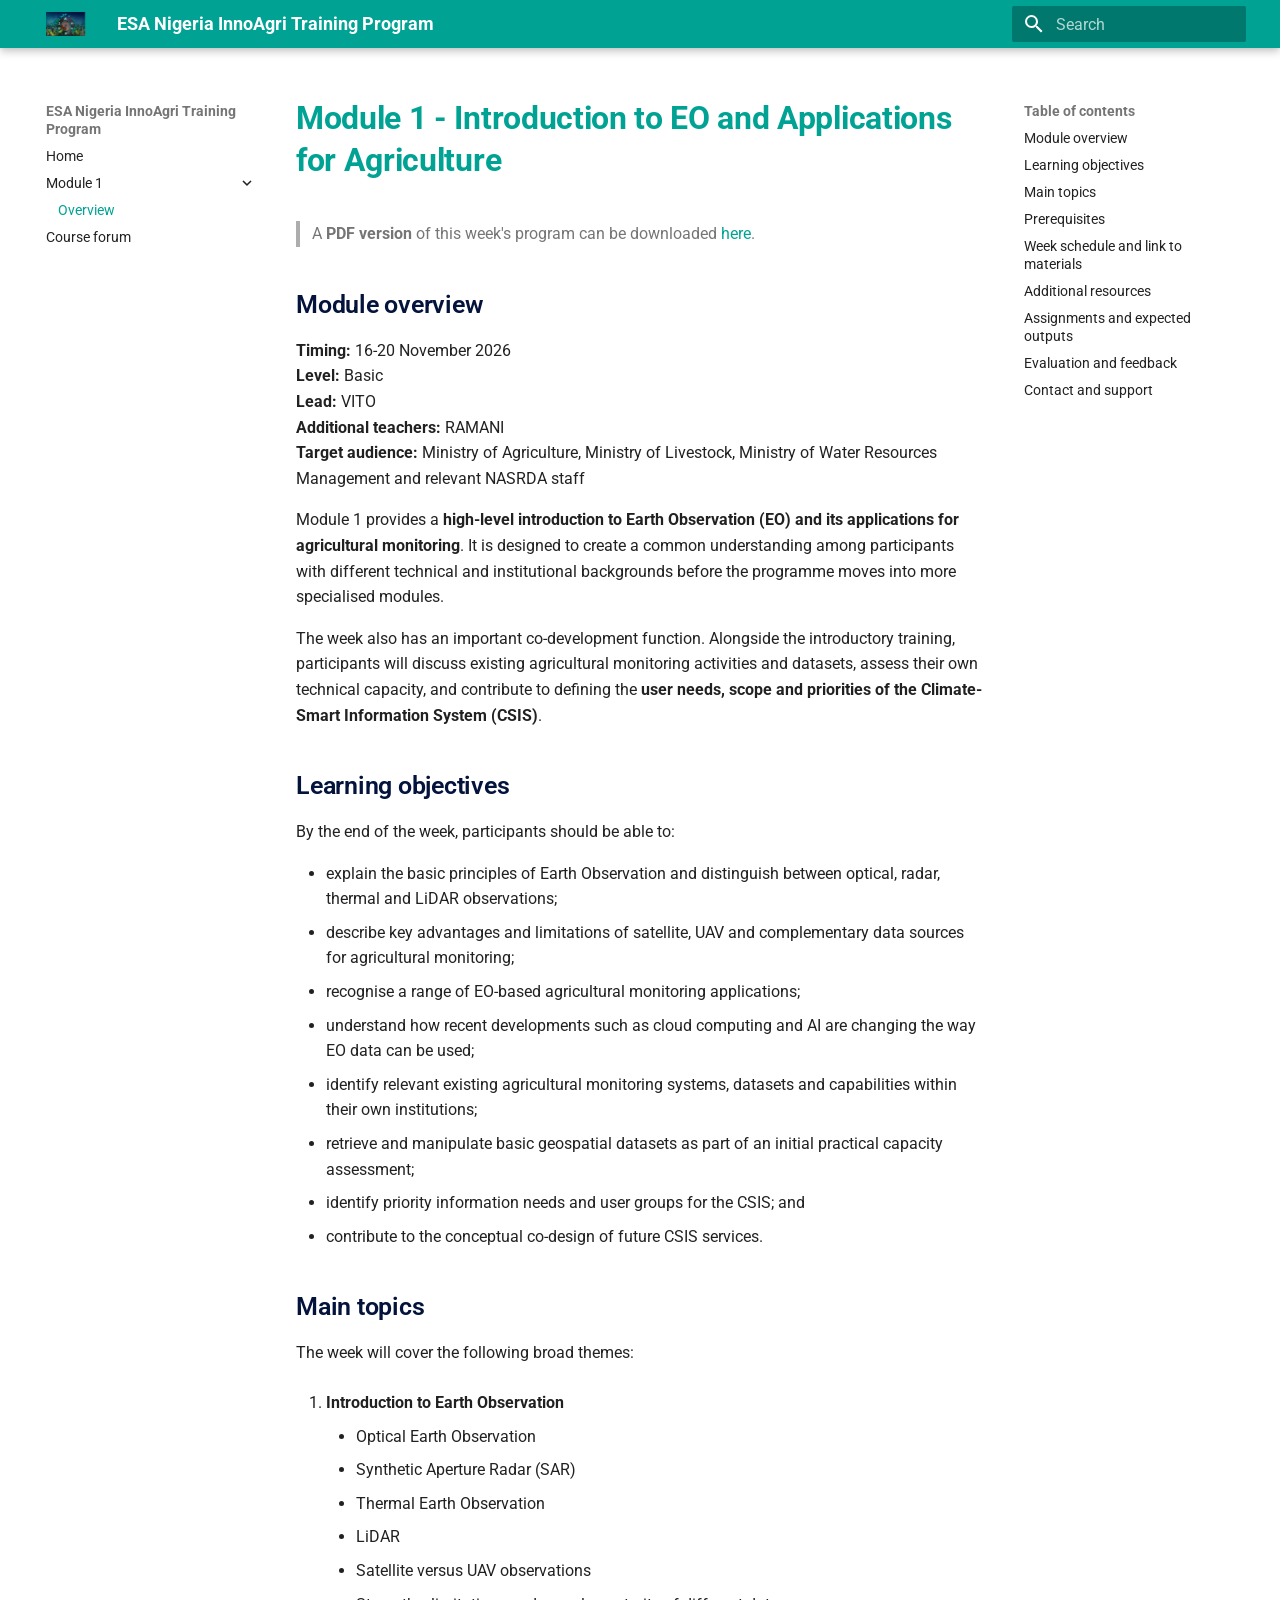
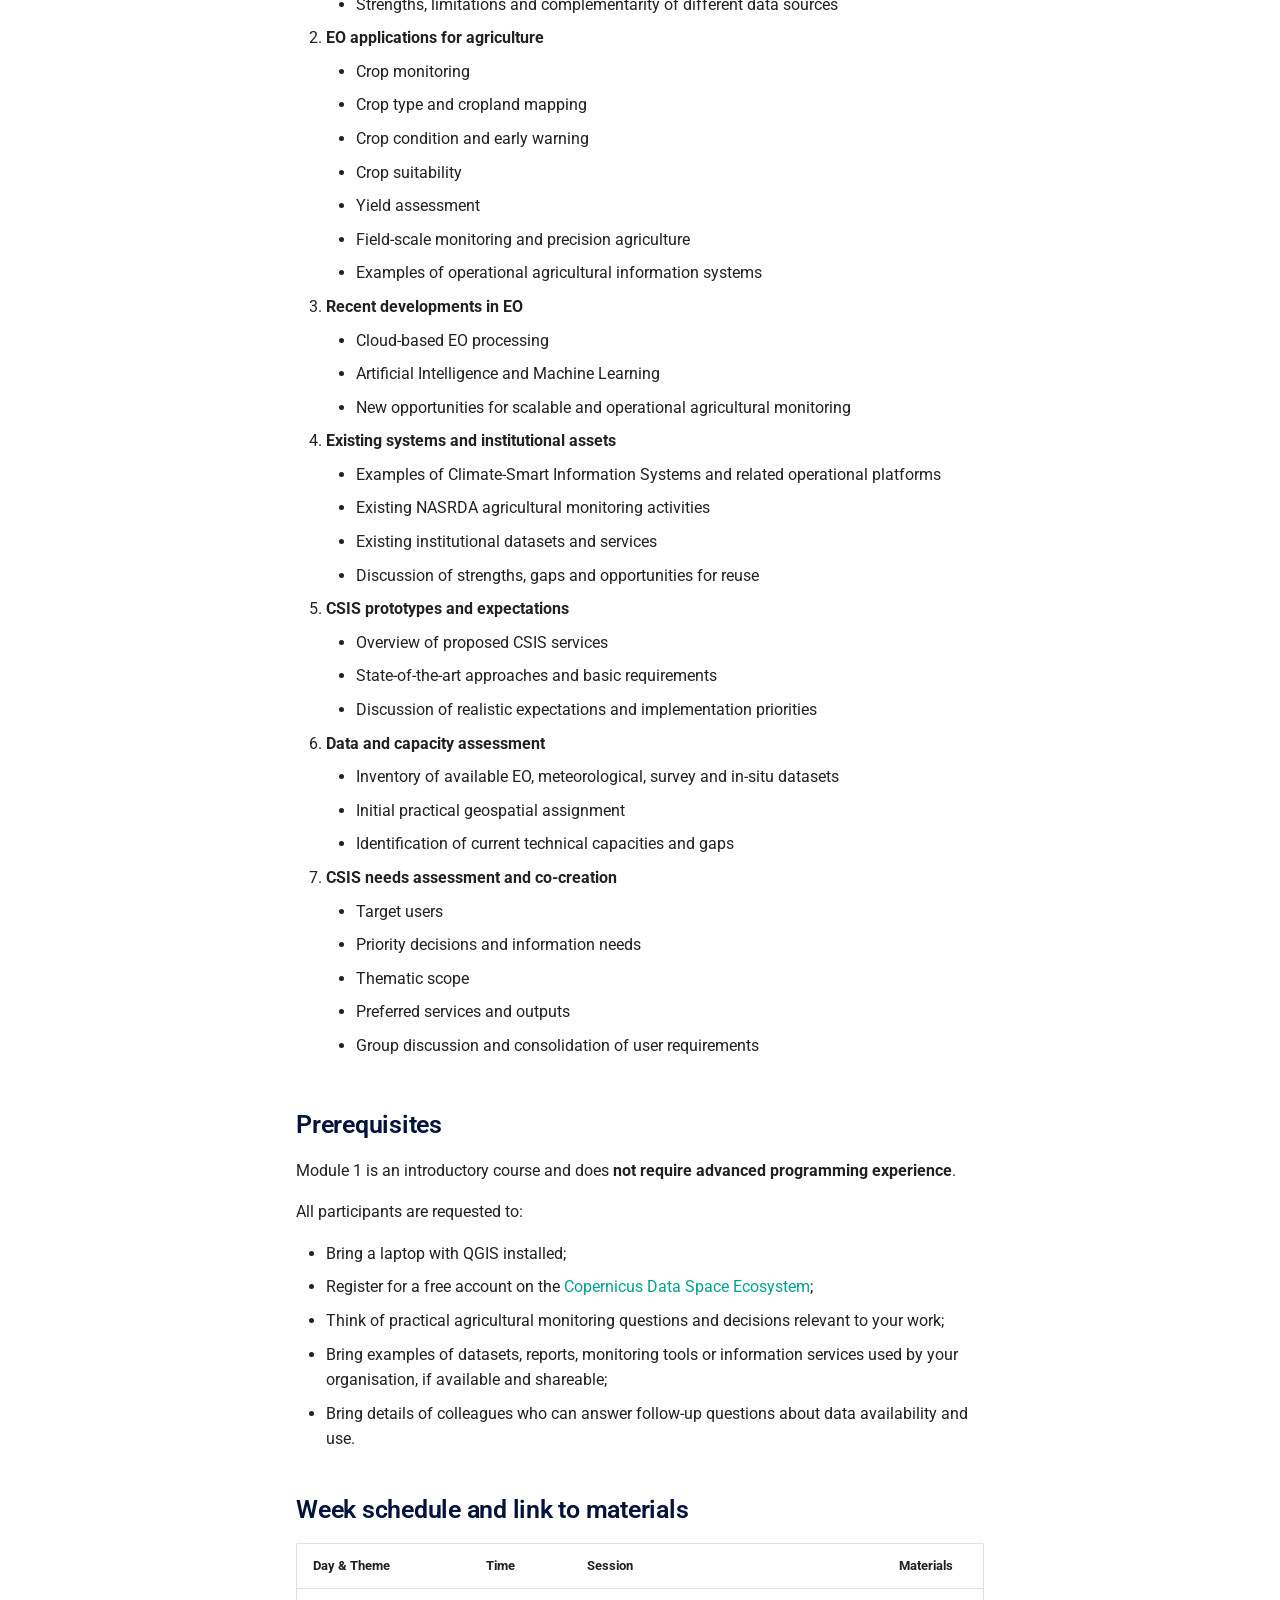
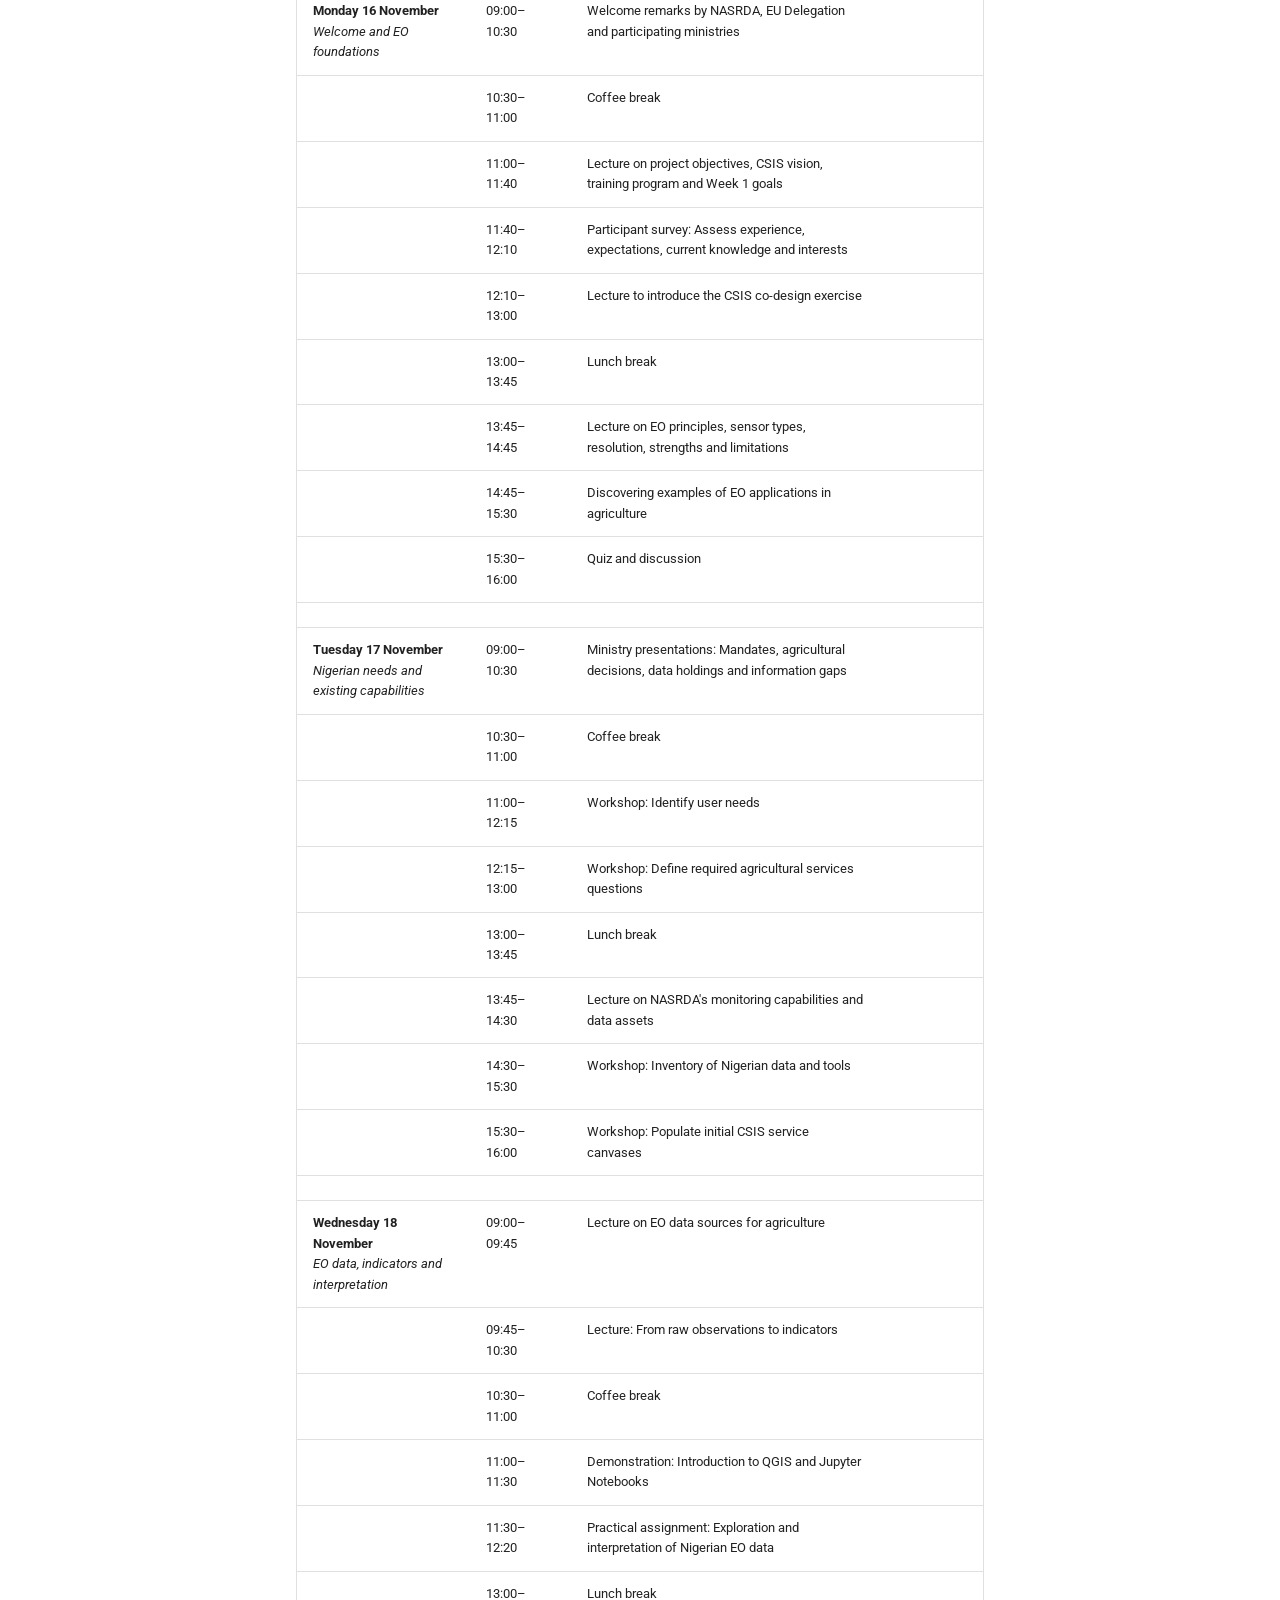
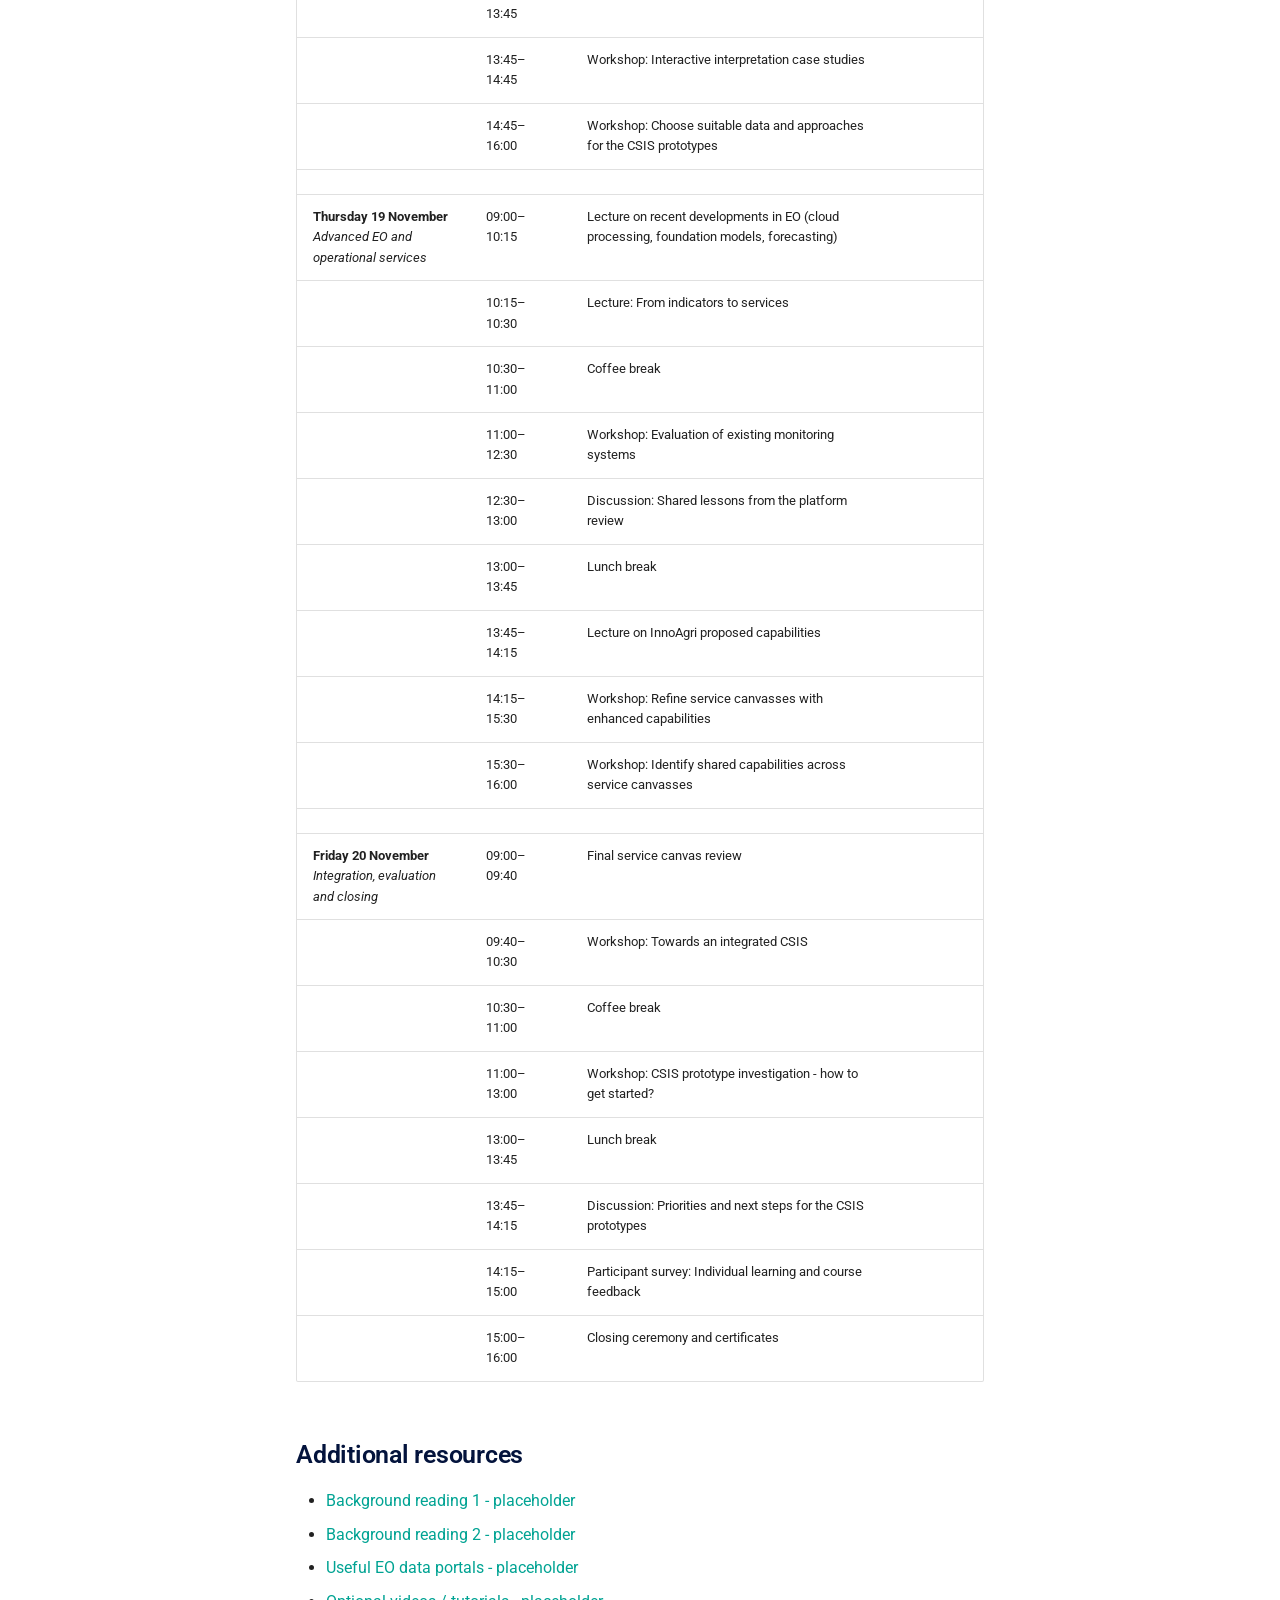
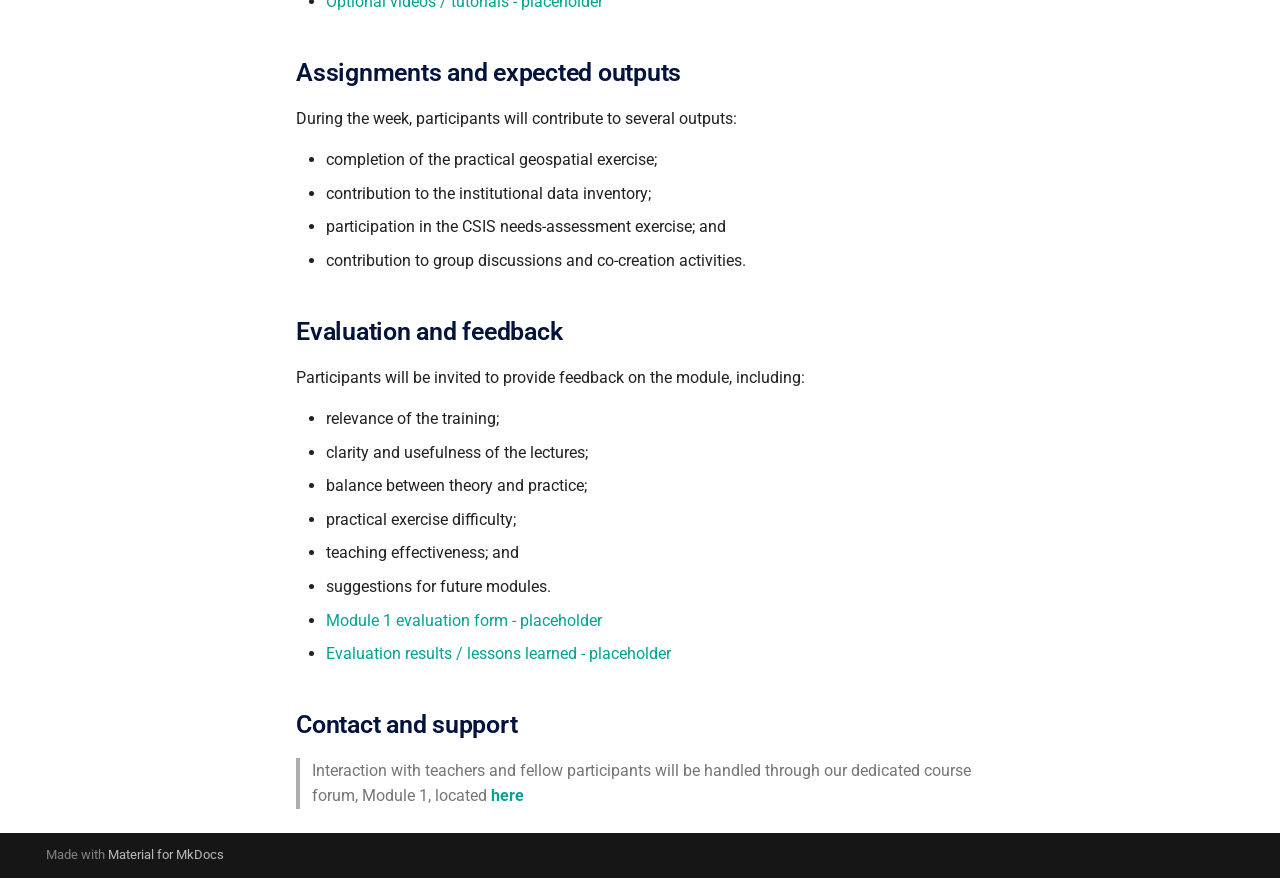
==== module-01/index.html @ 562d7857 "Deployed 50dc857 with MkDocs version: 1.6.1" ====
<!doctype html>
<html lang="en" class="no-js">
  <head>
    
      <meta charset="utf-8">
      <meta name="viewport" content="width=device-width,initial-scale=1">
      
      
      
      
        <link rel="prev" href="..">
      
      
      
        
      
      
      <link rel="icon" href="../assets/images/favicon.png">
      <meta name="generator" content="mkdocs-1.6.1, mkdocs-material-9.8.1">
    
    
      
        <title>Overview - ESA Nigeria InnoAgri Training Program</title>
      
    
    
      <link rel="stylesheet" href="../assets/stylesheets/main.57a0d79d.min.css">
      
        
        <link rel="stylesheet" href="../assets/stylesheets/palette.fb2fffe2.min.css">
      
      


    
    
      
    
    
      
        
        
        <link rel="preconnect" href="https://fonts.gstatic.com" crossorigin>
        <link rel="stylesheet" href="https://fonts.googleapis.com/css?family=Roboto:300,300i,400,400i,700,700i%7CRoboto+Mono:400,400i,700,700i&display=fallback">
        <style>:root{--md-text-font:"Roboto";--md-code-font:"Roboto Mono"}</style>
      
    
    
      <link rel="stylesheet" href="../stylesheets/extra.css">
    
    <script>__md_scope=new URL("..",location),__md_hash=e=>[...e].reduce(((e,_)=>(e<<5)-e+_.charCodeAt(0)),0),__md_get=(e,_=localStorage,t=__md_scope)=>JSON.parse(_.getItem(t.pathname+"."+e)),__md_set=(e,_,t=localStorage,a=__md_scope)=>{try{t.setItem(a.pathname+"."+e,JSON.stringify(_))}catch(e){}}</script>
    
      

    
    
  </head>
  
  
    
    
    
    
    
    <body dir="ltr" data-md-color-scheme="default" data-md-color-primary="custom" data-md-color-accent="custom">
  
    
    <input class="md-toggle" data-md-toggle="drawer" type="checkbox" id="__drawer" autocomplete="off">
    <input class="md-toggle" data-md-toggle="search" type="checkbox" id="__search" autocomplete="off">
    <label class="md-overlay" for="__drawer"></label>
    <div data-md-component="skip">
      
        
        <a href="#module-1-introduction-to-eo-and-applications-for-agriculture" class="md-skip">
          Skip to content
        </a>
      
    </div>
    <div data-md-component="announce">
      
    </div>
    
    
      

  

<header class="md-header md-header--shadow" data-md-component="header">
  <nav class="md-header__inner md-grid" aria-label="Header">
    <a href=".." title="ESA Nigeria InnoAgri Training Program" class="md-header__button md-logo" aria-label="ESA Nigeria InnoAgri Training Program" data-md-component="logo">
      
  <img src="../assets/images/Project_logo_small.png" alt="logo">

    </a>
    <label class="md-header__button md-icon" for="__drawer">
      
      <svg xmlns="http://www.w3.org/2000/svg" viewBox="0 0 24 24"><path d="M3 6h18v2H3zm0 5h18v2H3zm0 5h18v2H3z"/></svg>
    </label>
    <div class="md-header__title" data-md-component="header-title">
      <div class="md-header__ellipsis">
        <div class="md-header__topic">
          <span class="md-ellipsis">
            ESA Nigeria InnoAgri Training Program
          </span>
        </div>
        <div class="md-header__topic" data-md-component="header-topic">
          <span class="md-ellipsis">
            
              Overview
            
          </span>
        </div>
      </div>
    </div>
    
      
    
    
    
    
      
      
        <label class="md-header__button md-icon" for="__search">
          
          <svg xmlns="http://www.w3.org/2000/svg" viewBox="0 0 24 24"><path d="M9.5 3A6.5 6.5 0 0 1 16 9.5c0 1.61-.59 3.09-1.56 4.23l.27.27h.79l5 5-1.5 1.5-5-5v-.79l-.27-.27A6.52 6.52 0 0 1 9.5 16 6.5 6.5 0 0 1 3 9.5 6.5 6.5 0 0 1 9.5 3m0 2C7 5 5 7 5 9.5S7 14 9.5 14 14 12 14 9.5 12 5 9.5 5"/></svg>
        </label>
        <div class="md-search" data-md-component="search" role="dialog">
  <label class="md-search__overlay" for="__search"></label>
  <div class="md-search__inner" role="search">
    <form class="md-search__form" name="search">
      <input type="text" class="md-search__input" name="query" aria-label="Search" placeholder="Search" autocapitalize="off" autocorrect="off" autocomplete="off" spellcheck="false" data-md-component="search-query" required>
      <label class="md-search__icon md-icon" for="__search">
        
        <svg xmlns="http://www.w3.org/2000/svg" viewBox="0 0 24 24"><path d="M9.5 3A6.5 6.5 0 0 1 16 9.5c0 1.61-.59 3.09-1.56 4.23l.27.27h.79l5 5-1.5 1.5-5-5v-.79l-.27-.27A6.52 6.52 0 0 1 9.5 16 6.5 6.5 0 0 1 3 9.5 6.5 6.5 0 0 1 9.5 3m0 2C7 5 5 7 5 9.5S7 14 9.5 14 14 12 14 9.5 12 5 9.5 5"/></svg>
        
        <svg xmlns="http://www.w3.org/2000/svg" viewBox="0 0 24 24"><path d="M20 11v2H8l5.5 5.5-1.42 1.42L4.16 12l7.92-7.92L13.5 5.5 8 11z"/></svg>
      </label>
      <nav class="md-search__options" aria-label="Search">
        
        <button type="reset" class="md-search__icon md-icon" title="Clear" aria-label="Clear" tabindex="-1">
          
          <svg xmlns="http://www.w3.org/2000/svg" viewBox="0 0 24 24"><path d="M19 6.41 17.59 5 12 10.59 6.41 5 5 6.41 10.59 12 5 17.59 6.41 19 12 13.41 17.59 19 19 17.59 13.41 12z"/></svg>
        </button>
      </nav>
      
    </form>
    <div class="md-search__output">
      <div class="md-search__scrollwrap" tabindex="0" data-md-scrollfix>
        <div class="md-search-result" data-md-component="search-result">
          <div class="md-search-result__meta">
            Initializing search
          </div>
          <ol class="md-search-result__list" role="presentation"></ol>
        </div>
      </div>
    </div>
  </div>
</div>
      
    
    
  </nav>
  
</header>
    
    <div class="md-container" data-md-component="container">
      
      
        
          
        
      
      <main class="md-main" data-md-component="main">
        <div class="md-main__inner md-grid">
          
            
              
              <div class="md-sidebar md-sidebar--primary" data-md-component="sidebar" data-md-type="navigation" >
                <div class="md-sidebar__scrollwrap">
                  <div class="md-sidebar__inner">
                    



<nav class="md-nav md-nav--primary" aria-label="Navigation" data-md-level="0">
  <label class="md-nav__title" for="__drawer">
    <a href=".." title="ESA Nigeria InnoAgri Training Program" class="md-nav__button md-logo" aria-label="ESA Nigeria InnoAgri Training Program" data-md-component="logo">
      
  <img src="../assets/images/Project_logo_small.png" alt="logo">

    </a>
    ESA Nigeria InnoAgri Training Program
  </label>
  
  <ul class="md-nav__list" data-md-scrollfix>
    
      
      
  
  
  
  
    <li class="md-nav__item">
      <a href=".." class="md-nav__link">
        
  
  
  <span class="md-ellipsis">
    
  
    Home
  

    
  </span>
  
  

      </a>
    </li>
  

    
      
      
  
  
    
  
  
  
    
    
    
    
    
    <li class="md-nav__item md-nav__item--active md-nav__item--nested">
      
        
        
        <input class="md-nav__toggle md-toggle " type="checkbox" id="__nav_2" checked>
        
          
          <label class="md-nav__link" for="__nav_2" id="__nav_2_label" tabindex="0">
            
  
  
  <span class="md-ellipsis">
    
  
    Module 1
  

    
  </span>
  
  

            <span class="md-nav__icon md-icon"></span>
          </label>
        
        <nav class="md-nav" data-md-level="1" aria-labelledby="__nav_2_label" aria-expanded="true">
          <label class="md-nav__title" for="__nav_2">
            <span class="md-nav__icon md-icon"></span>
            
  
    Module 1
  

          </label>
          <ul class="md-nav__list" data-md-scrollfix>
            
              
                
  
  
    
  
  
  
    <li class="md-nav__item md-nav__item--active">
      
      <input class="md-nav__toggle md-toggle" type="checkbox" id="__toc">
      
      
        
      
      
        <label class="md-nav__link md-nav__link--active" for="__toc">
          
  
  
  <span class="md-ellipsis">
    
  
    Overview
  

    
  </span>
  
  

          <span class="md-nav__icon md-icon"></span>
        </label>
      
      <a href="./" class="md-nav__link md-nav__link--active">
        
  
  
  <span class="md-ellipsis">
    
  
    Overview
  

    
  </span>
  
  

      </a>
      
        

<nav class="md-nav md-nav--secondary" aria-label="Table of contents">
  
  
  
    
  
  
    <label class="md-nav__title" for="__toc">
      <span class="md-nav__icon md-icon"></span>
      Table of contents
    </label>
    <ul class="md-nav__list" data-md-component="toc" data-md-scrollfix>
      
        <li class="md-nav__item">
  <a href="#module-overview" class="md-nav__link">
    <span class="md-ellipsis">
      
        Module overview
      
    </span>
  </a>
  
</li>
      
        <li class="md-nav__item">
  <a href="#learning-objectives" class="md-nav__link">
    <span class="md-ellipsis">
      
        Learning objectives
      
    </span>
  </a>
  
</li>
      
        <li class="md-nav__item">
  <a href="#main-topics" class="md-nav__link">
    <span class="md-ellipsis">
      
        Main topics
      
    </span>
  </a>
  
</li>
      
        <li class="md-nav__item">
  <a href="#prerequisites" class="md-nav__link">
    <span class="md-ellipsis">
      
        Prerequisites
      
    </span>
  </a>
  
</li>
      
        <li class="md-nav__item">
  <a href="#week-schedule-and-link-to-materials" class="md-nav__link">
    <span class="md-ellipsis">
      
        Week schedule and link to materials
      
    </span>
  </a>
  
</li>
      
        <li class="md-nav__item">
  <a href="#additional-resources" class="md-nav__link">
    <span class="md-ellipsis">
      
        Additional resources
      
    </span>
  </a>
  
</li>
      
        <li class="md-nav__item">
  <a href="#assignments-and-expected-outputs" class="md-nav__link">
    <span class="md-ellipsis">
      
        Assignments and expected outputs
      
    </span>
  </a>
  
</li>
      
        <li class="md-nav__item">
  <a href="#evaluation-and-feedback" class="md-nav__link">
    <span class="md-ellipsis">
      
        Evaluation and feedback
      
    </span>
  </a>
  
</li>
      
        <li class="md-nav__item">
  <a href="#contact-and-support" class="md-nav__link">
    <span class="md-ellipsis">
      
        Contact and support
      
    </span>
  </a>
  
</li>
      
    </ul>
  
</nav>
      
    </li>
  

              
            
          </ul>
        </nav>
      
    </li>
  

    
      
      
  
  
  
  
    <li class="md-nav__item">
      <a href="https://github.com/ESA-Nigeria-InnoAgri/InnoAgri-training/discussions" class="md-nav__link">
        
  
  
  <span class="md-ellipsis">
    
  
    Course forum
  

    
  </span>
  
  

      </a>
    </li>
  

    
  </ul>
</nav>
                  </div>
                </div>
              </div>
            
            
              
              <div class="md-sidebar md-sidebar--secondary" data-md-component="sidebar" data-md-type="toc" >
                <div class="md-sidebar__scrollwrap">
                  <div class="md-sidebar__inner">
                    

<nav class="md-nav md-nav--secondary" aria-label="Table of contents">
  
  
  
    
  
  
    <label class="md-nav__title" for="__toc">
      <span class="md-nav__icon md-icon"></span>
      Table of contents
    </label>
    <ul class="md-nav__list" data-md-component="toc" data-md-scrollfix>
      
        <li class="md-nav__item">
  <a href="#module-overview" class="md-nav__link">
    <span class="md-ellipsis">
      
        Module overview
      
    </span>
  </a>
  
</li>
      
        <li class="md-nav__item">
  <a href="#learning-objectives" class="md-nav__link">
    <span class="md-ellipsis">
      
        Learning objectives
      
    </span>
  </a>
  
</li>
      
        <li class="md-nav__item">
  <a href="#main-topics" class="md-nav__link">
    <span class="md-ellipsis">
      
        Main topics
      
    </span>
  </a>
  
</li>
      
        <li class="md-nav__item">
  <a href="#prerequisites" class="md-nav__link">
    <span class="md-ellipsis">
      
        Prerequisites
      
    </span>
  </a>
  
</li>
      
        <li class="md-nav__item">
  <a href="#week-schedule-and-link-to-materials" class="md-nav__link">
    <span class="md-ellipsis">
      
        Week schedule and link to materials
      
    </span>
  </a>
  
</li>
      
        <li class="md-nav__item">
  <a href="#additional-resources" class="md-nav__link">
    <span class="md-ellipsis">
      
        Additional resources
      
    </span>
  </a>
  
</li>
      
        <li class="md-nav__item">
  <a href="#assignments-and-expected-outputs" class="md-nav__link">
    <span class="md-ellipsis">
      
        Assignments and expected outputs
      
    </span>
  </a>
  
</li>
      
        <li class="md-nav__item">
  <a href="#evaluation-and-feedback" class="md-nav__link">
    <span class="md-ellipsis">
      
        Evaluation and feedback
      
    </span>
  </a>
  
</li>
      
        <li class="md-nav__item">
  <a href="#contact-and-support" class="md-nav__link">
    <span class="md-ellipsis">
      
        Contact and support
      
    </span>
  </a>
  
</li>
      
    </ul>
  
</nav>
                  </div>
                </div>
              </div>
            
          
          
            <div class="md-content" data-md-component="content">
              
              <article class="md-content__inner md-typeset">
                
                  



<h1 id="module-1-introduction-to-eo-and-applications-for-agriculture">Module 1 - Introduction to EO and Applications for Agriculture</h1>
<blockquote>
<p>A <strong>PDF version</strong> of this week's program can be downloaded <a href="resources/InnoAgri_Week1_Participant_Programme_v2.pdf">here</a>.</p>
</blockquote>
<h2 id="module-overview">Module overview</h2>
<p><strong>Timing:</strong> 16-20 November 2026<br />
<strong>Level:</strong> Basic<br />
<strong>Lead:</strong> VITO<br />
<strong>Additional teachers:</strong> RAMANI<br />
<strong>Target audience:</strong> Ministry of Agriculture, Ministry of Livestock, Ministry of Water Resources Management and relevant NASRDA staff</p>
<p>Module 1 provides a <strong>high-level introduction to Earth Observation (EO) and its applications for agricultural monitoring</strong>. It is designed to create a common understanding among participants with different technical and institutional backgrounds before the programme moves into more specialised modules.</p>
<p>The week also has an important co-development function. Alongside the introductory training, participants will discuss existing agricultural monitoring activities and datasets, assess their own technical capacity, and contribute to defining the <strong>user needs, scope and priorities of the Climate-Smart Information System (CSIS)</strong>.</p>
<h2 id="learning-objectives">Learning objectives</h2>
<p>By the end of the week, participants should be able to:</p>
<ul>
<li>explain the basic principles of Earth Observation and distinguish between optical, radar, thermal and LiDAR observations;</li>
<li>describe key advantages and limitations of satellite, UAV and complementary data sources for agricultural monitoring;</li>
<li>recognise a range of EO-based agricultural monitoring applications;</li>
<li>understand how recent developments such as cloud computing and AI are changing the way EO data can be used;</li>
<li>identify relevant existing agricultural monitoring systems, datasets and capabilities within their own institutions;</li>
<li>retrieve and manipulate basic geospatial datasets as part of an initial practical capacity assessment;</li>
<li>identify priority information needs and user groups for the CSIS; and</li>
<li>contribute to the conceptual co-design of future CSIS services.</li>
</ul>
<h2 id="main-topics">Main topics</h2>
<p>The week will cover the following broad themes:</p>
<ol>
<li>
<p><strong>Introduction to Earth Observation</strong></p>
<ul>
<li>Optical Earth Observation</li>
<li>Synthetic Aperture Radar (SAR)</li>
<li>Thermal Earth Observation</li>
<li>LiDAR</li>
<li>Satellite versus UAV observations</li>
<li>Strengths, limitations and complementarity of different data sources</li>
</ul>
</li>
<li>
<p><strong>EO applications for agriculture</strong></p>
<ul>
<li>Crop monitoring</li>
<li>Crop type and cropland mapping</li>
<li>Crop condition and early warning</li>
<li>Crop suitability</li>
<li>Yield assessment</li>
<li>Field-scale monitoring and precision agriculture</li>
<li>Examples of operational agricultural information systems</li>
</ul>
</li>
<li>
<p><strong>Recent developments in EO</strong></p>
<ul>
<li>Cloud-based EO processing</li>
<li>Artificial Intelligence and Machine Learning</li>
<li>New opportunities for scalable and operational agricultural monitoring</li>
</ul>
</li>
<li>
<p><strong>Existing systems and institutional assets</strong></p>
<ul>
<li>Examples of Climate-Smart Information Systems and related operational platforms</li>
<li>Existing NASRDA agricultural monitoring activities</li>
<li>Existing institutional datasets and services</li>
<li>Discussion of strengths, gaps and opportunities for reuse</li>
</ul>
</li>
<li>
<p><strong>CSIS prototypes and expectations</strong></p>
<ul>
<li>Overview of proposed CSIS services</li>
<li>State-of-the-art approaches and basic requirements</li>
<li>Discussion of realistic expectations and implementation priorities</li>
</ul>
</li>
<li>
<p><strong>Data and capacity assessment</strong></p>
<ul>
<li>Inventory of available EO, meteorological, survey and in-situ datasets</li>
<li>Initial practical geospatial assignment</li>
<li>Identification of current technical capacities and gaps</li>
</ul>
</li>
<li>
<p><strong>CSIS needs assessment and co-creation</strong></p>
<ul>
<li>Target users</li>
<li>Priority decisions and information needs</li>
<li>Thematic scope</li>
<li>Preferred services and outputs</li>
<li>Group discussion and consolidation of user requirements</li>
</ul>
</li>
</ol>
<h2 id="prerequisites">Prerequisites</h2>
<p>Module 1 is an introductory course and does <strong>not require advanced programming experience</strong>.</p>
<p>All participants are requested to:</p>
<ul>
<li>Bring a laptop with QGIS installed;</li>
<li>Register for a free account on the <a href="https://dataspace.copernicus.eu/">Copernicus Data Space Ecosystem</a>;<br></li>
<li>Think of practical agricultural monitoring questions and decisions relevant to your work;<br></li>
<li>Bring examples of datasets, reports, monitoring tools or information services used by your organisation, if available and shareable;<br></li>
<li>Bring details of colleagues who can answer follow-up questions about data availability and use.<br></li>
</ul>
<h2 id="week-schedule-and-link-to-materials">Week schedule and link to materials</h2>
<table>
<thead>
<tr>
<th style="text-align: left;">Day &amp; Theme</th>
<th style="text-align: left;">Time</th>
<th style="text-align: left;">Session</th>
<th style="text-align: left;">Materials</th>
</tr>
</thead>
<tbody>
<tr>
<td style="text-align: left;"><strong>Monday 16 November</strong><br><em>Welcome and EO foundations</em></td>
<td style="text-align: left;">09:00–10:30</td>
<td style="text-align: left;">Welcome remarks by NASRDA, EU Delegation and participating ministries</td>
<td style="text-align: left;"></td>
</tr>
<tr>
<td style="text-align: left;"></td>
<td style="text-align: left;">10:30–11:00</td>
<td style="text-align: left;">Coffee break</td>
<td style="text-align: left;"></td>
</tr>
<tr>
<td style="text-align: left;"></td>
<td style="text-align: left;">11:00–11:40</td>
<td style="text-align: left;">Lecture on project objectives, CSIS vision, training program and Week 1 goals</td>
<td style="text-align: left;"></td>
</tr>
<tr>
<td style="text-align: left;"></td>
<td style="text-align: left;">11:40–12:10</td>
<td style="text-align: left;">Participant survey: Assess experience, expectations, current knowledge and interests</td>
<td style="text-align: left;"></td>
</tr>
<tr>
<td style="text-align: left;"></td>
<td style="text-align: left;">12:10–13:00</td>
<td style="text-align: left;">Lecture to introduce the CSIS co-design exercise</td>
<td style="text-align: left;"></td>
</tr>
<tr>
<td style="text-align: left;"></td>
<td style="text-align: left;">13:00–13:45</td>
<td style="text-align: left;">Lunch break</td>
<td style="text-align: left;"></td>
</tr>
<tr>
<td style="text-align: left;"></td>
<td style="text-align: left;">13:45–14:45</td>
<td style="text-align: left;">Lecture on EO principles, sensor types, resolution, strengths and limitations</td>
<td style="text-align: left;"></td>
</tr>
<tr>
<td style="text-align: left;"></td>
<td style="text-align: left;">14:45–15:30</td>
<td style="text-align: left;">Discovering examples of EO applications in agriculture</td>
<td style="text-align: left;"></td>
</tr>
<tr>
<td style="text-align: left;"></td>
<td style="text-align: left;">15:30–16:00</td>
<td style="text-align: left;">Quiz and discussion</td>
<td style="text-align: left;"></td>
</tr>
<tr>
<td style="text-align: left;"></td>
<td style="text-align: left;"></td>
<td style="text-align: left;"></td>
<td style="text-align: left;"></td>
</tr>
<tr>
<td style="text-align: left;"><strong>Tuesday 17 November</strong><br><em>Nigerian needs and existing capabilities</em></td>
<td style="text-align: left;">09:00–10:30</td>
<td style="text-align: left;">Ministry presentations: Mandates, agricultural decisions, data holdings and information gaps</td>
<td style="text-align: left;"></td>
</tr>
<tr>
<td style="text-align: left;"></td>
<td style="text-align: left;">10:30–11:00</td>
<td style="text-align: left;">Coffee break</td>
<td style="text-align: left;"></td>
</tr>
<tr>
<td style="text-align: left;"></td>
<td style="text-align: left;">11:00–12:15</td>
<td style="text-align: left;">Workshop: Identify user needs</td>
<td style="text-align: left;"></td>
</tr>
<tr>
<td style="text-align: left;"></td>
<td style="text-align: left;">12:15–13:00</td>
<td style="text-align: left;">Workshop: Define required agricultural services questions</td>
<td style="text-align: left;"></td>
</tr>
<tr>
<td style="text-align: left;"></td>
<td style="text-align: left;">13:00–13:45</td>
<td style="text-align: left;">Lunch break</td>
<td style="text-align: left;"></td>
</tr>
<tr>
<td style="text-align: left;"></td>
<td style="text-align: left;">13:45–14:30</td>
<td style="text-align: left;">Lecture on NASRDA's monitoring capabilities and data assets</td>
<td style="text-align: left;"></td>
</tr>
<tr>
<td style="text-align: left;"></td>
<td style="text-align: left;">14:30–15:30</td>
<td style="text-align: left;">Workshop: Inventory of Nigerian data and tools</td>
<td style="text-align: left;"></td>
</tr>
<tr>
<td style="text-align: left;"></td>
<td style="text-align: left;">15:30–16:00</td>
<td style="text-align: left;">Workshop: Populate initial CSIS service canvases</td>
<td style="text-align: left;"></td>
</tr>
<tr>
<td style="text-align: left;"></td>
<td style="text-align: left;"></td>
<td style="text-align: left;"></td>
<td style="text-align: left;"></td>
</tr>
<tr>
<td style="text-align: left;"><strong>Wednesday 18 November</strong><br><em>EO data, indicators and interpretation</em></td>
<td style="text-align: left;">09:00–09:45</td>
<td style="text-align: left;">Lecture on EO data sources for agriculture</td>
<td style="text-align: left;"></td>
</tr>
<tr>
<td style="text-align: left;"></td>
<td style="text-align: left;">09:45–10:30</td>
<td style="text-align: left;">Lecture: From raw observations to indicators</td>
<td style="text-align: left;"></td>
</tr>
<tr>
<td style="text-align: left;"></td>
<td style="text-align: left;">10:30–11:00</td>
<td style="text-align: left;">Coffee break</td>
<td style="text-align: left;"></td>
</tr>
<tr>
<td style="text-align: left;"></td>
<td style="text-align: left;">11:00–11:30</td>
<td style="text-align: left;">Demonstration: Introduction to QGIS and Jupyter Notebooks</td>
<td style="text-align: left;"></td>
</tr>
<tr>
<td style="text-align: left;"></td>
<td style="text-align: left;">11:30–12:20</td>
<td style="text-align: left;">Practical assignment: Exploration and interpretation of Nigerian EO data</td>
<td style="text-align: left;"></td>
</tr>
<tr>
<td style="text-align: left;"></td>
<td style="text-align: left;">13:00–13:45</td>
<td style="text-align: left;">Lunch break</td>
<td style="text-align: left;"></td>
</tr>
<tr>
<td style="text-align: left;"></td>
<td style="text-align: left;">13:45–14:45</td>
<td style="text-align: left;">Workshop: Interactive interpretation case studies</td>
<td style="text-align: left;"></td>
</tr>
<tr>
<td style="text-align: left;"></td>
<td style="text-align: left;">14:45–16:00</td>
<td style="text-align: left;">Workshop: Choose suitable data and approaches for the CSIS prototypes</td>
<td style="text-align: left;"></td>
</tr>
<tr>
<td style="text-align: left;"></td>
<td style="text-align: left;"></td>
<td style="text-align: left;"></td>
<td style="text-align: left;"></td>
</tr>
<tr>
<td style="text-align: left;"><strong>Thursday 19 November</strong><br><em>Advanced EO and operational services</em></td>
<td style="text-align: left;">09:00–10:15</td>
<td style="text-align: left;">Lecture on recent developments in EO (cloud processing, foundation models, forecasting)</td>
<td style="text-align: left;"></td>
</tr>
<tr>
<td style="text-align: left;"></td>
<td style="text-align: left;">10:15–10:30</td>
<td style="text-align: left;">Lecture: From indicators to services</td>
<td style="text-align: left;"></td>
</tr>
<tr>
<td style="text-align: left;"></td>
<td style="text-align: left;">10:30–11:00</td>
<td style="text-align: left;">Coffee break</td>
<td style="text-align: left;"></td>
</tr>
<tr>
<td style="text-align: left;"></td>
<td style="text-align: left;">11:00–12:30</td>
<td style="text-align: left;">Workshop: Evaluation of existing monitoring systems</td>
<td style="text-align: left;"></td>
</tr>
<tr>
<td style="text-align: left;"></td>
<td style="text-align: left;">12:30–13:00</td>
<td style="text-align: left;">Discussion: Shared lessons from the platform review</td>
<td style="text-align: left;"></td>
</tr>
<tr>
<td style="text-align: left;"></td>
<td style="text-align: left;">13:00–13:45</td>
<td style="text-align: left;">Lunch break</td>
<td style="text-align: left;"></td>
</tr>
<tr>
<td style="text-align: left;"></td>
<td style="text-align: left;">13:45–14:15</td>
<td style="text-align: left;">Lecture on InnoAgri proposed capabilities</td>
<td style="text-align: left;"></td>
</tr>
<tr>
<td style="text-align: left;"></td>
<td style="text-align: left;">14:15–15:30</td>
<td style="text-align: left;">Workshop: Refine service canvasses with enhanced capabilities</td>
<td style="text-align: left;"></td>
</tr>
<tr>
<td style="text-align: left;"></td>
<td style="text-align: left;">15:30–16:00</td>
<td style="text-align: left;">Workshop: Identify shared capabilities across service canvasses</td>
<td style="text-align: left;"></td>
</tr>
<tr>
<td style="text-align: left;"></td>
<td style="text-align: left;"></td>
<td style="text-align: left;"></td>
<td style="text-align: left;"></td>
</tr>
<tr>
<td style="text-align: left;"><strong>Friday 20 November</strong><br><em>Integration, evaluation and closing</em></td>
<td style="text-align: left;">09:00–09:40</td>
<td style="text-align: left;">Final service canvas review</td>
<td style="text-align: left;"></td>
</tr>
<tr>
<td style="text-align: left;"></td>
<td style="text-align: left;">09:40–10:30</td>
<td style="text-align: left;">Workshop: Towards an integrated CSIS</td>
<td style="text-align: left;"></td>
</tr>
<tr>
<td style="text-align: left;"></td>
<td style="text-align: left;">10:30–11:00</td>
<td style="text-align: left;">Coffee break</td>
<td style="text-align: left;"></td>
</tr>
<tr>
<td style="text-align: left;"></td>
<td style="text-align: left;">11:00–13:00</td>
<td style="text-align: left;">Workshop: CSIS prototype investigation - how to get started?</td>
<td style="text-align: left;"></td>
</tr>
<tr>
<td style="text-align: left;"></td>
<td style="text-align: left;">13:00–13:45</td>
<td style="text-align: left;">Lunch break</td>
<td style="text-align: left;"></td>
</tr>
<tr>
<td style="text-align: left;"></td>
<td style="text-align: left;">13:45–14:15</td>
<td style="text-align: left;">Discussion: Priorities and next steps for the CSIS prototypes</td>
<td style="text-align: left;"></td>
</tr>
<tr>
<td style="text-align: left;"></td>
<td style="text-align: left;">14:15–15:00</td>
<td style="text-align: left;">Participant survey: Individual learning and course feedback</td>
<td style="text-align: left;"></td>
</tr>
<tr>
<td style="text-align: left;"></td>
<td style="text-align: left;">15:00–16:00</td>
<td style="text-align: left;">Closing ceremony and certificates</td>
<td style="text-align: left;"></td>
</tr>
</tbody>
</table>
<h2 id="additional-resources">Additional resources</h2>
<ul>
<li><a href="#">Background reading 1 - placeholder</a></li>
<li><a href="#">Background reading 2 - placeholder</a></li>
<li><a href="#">Useful EO data portals - placeholder</a></li>
<li><a href="#">Optional videos / tutorials - placeholder</a></li>
</ul>
<h2 id="assignments-and-expected-outputs">Assignments and expected outputs</h2>
<p>During the week, participants will contribute to several outputs:</p>
<ul>
<li>completion of the practical geospatial exercise;</li>
<li>contribution to the institutional data inventory;</li>
<li>participation in the CSIS needs-assessment exercise; and</li>
<li>contribution to group discussions and co-creation activities.</li>
</ul>
<h2 id="evaluation-and-feedback">Evaluation and feedback</h2>
<p>Participants will be invited to provide feedback on the module, including:</p>
<ul>
<li>relevance of the training;</li>
<li>clarity and usefulness of the lectures;</li>
<li>balance between theory and practice;</li>
<li>practical exercise difficulty;</li>
<li>teaching effectiveness; and</li>
<li>
<p>suggestions for future modules.</p>
</li>
<li>
<p><a href="#">Module 1 evaluation form - placeholder</a></p>
</li>
<li><a href="#">Evaluation results / lessons learned - placeholder</a></li>
</ul>
<h2 id="contact-and-support">Contact and support</h2>
<blockquote>
<p>Interaction with teachers and fellow participants will be handled through our dedicated course forum, Module 1, located <a href="https://github.com/ESA-Nigeria-InnoAgri/InnoAgri-training/discussions/categories/module-1-introduction-to-eo-for-agriculture"><strong>here</strong></a></p>
</blockquote>












                
              </article>
            </div>
          
          
<script>var target=document.getElementById(location.hash.slice(1));target&&target.name&&(target.checked=target.name.startsWith("__tabbed_"))</script>
        </div>
        
      </main>
      
        <footer class="md-footer">
  
  <div class="md-footer-meta md-typeset">
    <div class="md-footer-meta__inner md-grid">
      <div class="md-copyright">
  
  
    Made with
    <a href="https://squidfunk.github.io/mkdocs-material/" target="_blank" rel="noopener">
      Material for MkDocs
    </a>
  
</div>
      
    </div>
  </div>
</footer>
      
    </div>
    <div class="md-dialog" data-md-component="dialog">
      <div class="md-dialog__inner md-typeset"></div>
    </div>
    
    
    
      
      
      <script id="__config" type="application/json">{"annotate": null, "base": "..", "features": [], "search": "../assets/javascripts/workers/search.a7633da7.min.js", "tags": null, "translations": {"clipboard.copied": "Copied to clipboard", "clipboard.copy": "Copy to clipboard", "search.result.more.one": "1 more on this page", "search.result.more.other": "# more on this page", "search.result.none": "No matching documents", "search.result.one": "1 matching document", "search.result.other": "# matching documents", "search.result.placeholder": "Type to start searching", "search.result.term.missing": "Missing", "select.version": "Select version"}, "version": null}</script>
    
    
      <script src="../assets/javascripts/bundle.a5f9d56c.min.js"></script>
      
    
  </body>
</html>
---- assets/stylesheets/main.57a0d79d.min.css ----
@charset "UTF-8";html{box-sizing:border-box;-webkit-text-size-adjust:none;-moz-text-size-adjust:none;text-size-adjust:none}*,:after,:before{box-sizing:inherit}@media(prefers-reduced-motion){*,:after,:before{transition:none!important}}body{margin:0;-webkit-font-smoothing:antialiased;-moz-osx-font-smoothing:grayscale;--md-text-font-family:var(--md-text-font, _),
    -apple-system, BlinkMacSystemFont, Helvetica, Arial, sans-serif;--md-code-font-family:var(--md-code-font, _),
    SFMono-Regular, Consolas, Menlo, monospace}.md-typeset code:not(.focus-visible),a,button,input,label{-webkit-tap-highlight-color:transparent}a{color:inherit;text-decoration:none}hr{box-sizing:initial;display:block;height:.05rem;padding:0;overflow:visible;border:0}small{font-size:80%}sub,sup{line-height:1em}img{border-style:none}table{border-spacing:0;border-collapse:initial}td,th{font-weight:400;vertical-align:top}button{padding:0;margin:0;font-family:inherit;font-size:inherit;background:#0000;border:0}input{border:0;outline:none}:root{--md-primary-fg-color:#4051b5;--md-primary-fg-color--light:#5d6cc0;--md-primary-fg-color--dark:#303fa1;--md-primary-bg-color:#fff;--md-primary-bg-color--light:#ffffffb3;--md-accent-fg-color:#526cfe;--md-accent-fg-color--transparent:#526cfe1a;--md-accent-bg-color:#fff;--md-accent-bg-color--light:#ffffffb3;--md-typeset-table-sort-icon:url("data:image/svg+xml;charset=utf-8,<svg xmlns='http://www.w3.org/2000/svg' viewBox='0 0 24 24'><path d='m18 21-4-4h3V7h-3l4-4 4 4h-3v10h3M2 19v-2h10v2M2 13v-2h7v2M2 7V5h4v2z'/></svg>");--md-typeset-table-sort-icon--asc:url("data:image/svg+xml;charset=utf-8,<svg xmlns='http://www.w3.org/2000/svg' viewBox='0 0 24 24'><path d='M19 17h3l-4 4-4-4h3V3h2M2 17h10v2H2M6 5v2H2V5m0 6h7v2H2z'/></svg>");--md-typeset-table-sort-icon--desc:url("data:image/svg+xml;charset=utf-8,<svg xmlns='http://www.w3.org/2000/svg' viewBox='0 0 24 24'><path d='M19 7h3l-4-4-4 4h3v14h2M2 17h10v2H2M6 5v2H2V5m0 6h7v2H2z'/></svg>")}[data-md-color-scheme=default]{color-scheme:light}[data-md-color-scheme=default] img[src$="#gh-dark-mode-only"],[data-md-color-scheme=default] img[src$="#only-dark"]{display:none}:root,[data-md-color-scheme=default]{--md-hue:225deg;--md-default-fg-color:#000000de;--md-default-fg-color--light:#0000008a;--md-default-fg-color--lighter:#00000052;--md-default-fg-color--lightest:#00000012;--md-default-bg-color:#fff;--md-default-bg-color--light:#ffffffb3;--md-default-bg-color--lighter:#ffffff4d;--md-default-bg-color--lightest:#ffffff1f;--md-code-fg-color:#36464e;--md-code-bg-color:#f5f5f5;--md-code-bg-color--light:#f5f5f5b3;--md-code-bg-color--lighter:#f5f5f54d;--md-code-hl-color:#4287ff;--md-code-hl-color--light:#4287ff1a;--md-code-hl-number-color:#d52a2a;--md-code-hl-special-color:#db1457;--md-code-hl-function-color:#a846b9;--md-code-hl-constant-color:#6e59d9;--md-code-hl-keyword-color:#3f6ec6;--md-code-hl-string-color:#1c7d4d;--md-code-hl-name-color:var(--md-code-fg-color);--md-code-hl-operator-color:var(--md-default-fg-color--light);--md-code-hl-punctuation-color:var(--md-default-fg-color--light);--md-code-hl-comment-color:var(--md-default-fg-color--light);--md-code-hl-generic-color:var(--md-default-fg-color--light);--md-code-hl-variable-color:var(--md-default-fg-color--light);--md-typeset-color:var(--md-default-fg-color);--md-typeset-a-color:var(--md-primary-fg-color);--md-typeset-del-color:#f5503d26;--md-typeset-ins-color:#0bd57026;--md-typeset-kbd-color:#fafafa;--md-typeset-kbd-accent-color:#fff;--md-typeset-kbd-border-color:#b8b8b8;--md-typeset-mark-color:#ffff0080;--md-typeset-table-color:#0000001f;--md-typeset-table-color--light:#00000009;--md-admonition-fg-color:var(--md-default-fg-color);--md-admonition-bg-color:var(--md-default-bg-color);--md-warning-fg-color:#000000de;--md-warning-bg-color:#ff9;--md-footer-fg-color:#fff;--md-footer-fg-color--light:#ffffffb3;--md-footer-fg-color--lighter:#ffffff73;--md-footer-bg-color:#000000de;--md-footer-bg-color--dark:#00000052;--md-shadow-z1:0 0.2rem 0.5rem #0000000d,
    0 0 0.05rem #0000001a;--md-shadow-z2:0 0.2rem 0.5rem #0000001a,
    0 0 0.05rem #00000040;--md-shadow-z3:0 0.2rem 0.5rem #0003,
    0 0 0.05rem #00000059}.md-icon svg{display:block;width:1.2rem;height:1.2rem;fill:currentcolor}aside,body,input{font-family:var(--md-text-font-family);font-feature-settings:"kern","liga";color:var(--md-typeset-color)}code,kbd,pre{font-family:var(--md-code-font-family);font-feature-settings:"kern"}.md-typeset{font-size:.8rem;line-height:1.6;overflow-wrap:break-word;-webkit-print-color-adjust:exact;color-adjust:exact}@media print{.md-typeset{font-size:.68rem}.md-typeset code,.md-typeset kbd,.md-typeset pre{white-space:pre-wrap}}.md-typeset blockquote,.md-typeset dl,.md-typeset figure,.md-typeset ol,.md-typeset pre,.md-typeset ul{margin-top:1em;margin-bottom:1em}.md-typeset h1{margin:0 0 1.25em;font-size:2em;line-height:1.3;color:var(--md-default-fg-color--light)}.md-typeset h1,.md-typeset h2{font-weight:300;letter-spacing:-.01em}.md-typeset h2{margin:1.6em 0 .64em;font-size:1.5625em;line-height:1.4}.md-typeset h3{margin:1.6em 0 .8em;font-size:1.25em;font-weight:400;line-height:1.5;letter-spacing:-.01em}.md-typeset h2+h3{margin-top:.8em}.md-typeset h4{margin:1em 0;font-weight:700;letter-spacing:-.01em}.md-typeset h5,.md-typeset h6{margin:1.25em 0;font-size:.8em;font-weight:700;color:var(--md-default-fg-color--light);letter-spacing:-.01em}.md-typeset h5{text-transform:uppercase}.md-typeset h5 code{text-transform:none}.md-typeset hr{display:flow-root;margin:1.5em 0;border-bottom:.05rem solid var(--md-default-fg-color--lightest)}.md-typeset a{color:var(--md-typeset-a-color);word-break:break-word}.md-typeset a,.md-typeset a:before{transition:color 125ms}.md-typeset a:focus,.md-typeset a:hover{color:var(--md-accent-fg-color)}.md-typeset a:focus code,.md-typeset a:hover code{color:var(--md-accent-fg-color);background-color:var(--md-accent-fg-color--transparent)}.md-typeset a code{color:var(--md-typeset-a-color)}.md-typeset a.focus-visible{outline-color:var(--md-accent-fg-color);outline-offset:.2rem}.md-typeset code,.md-typeset kbd,.md-typeset pre{font-variant-ligatures:none;color:var(--md-code-fg-color);direction:ltr;transition:background-color 125ms}.md-typeset code{padding:0 .2941176471em;font-size:.85em;word-break:break-word;background-color:var(--md-code-bg-color);border-radius:.1rem;-webkit-box-decoration-break:clone;box-decoration-break:clone;transition:color 125ms,background-color 125ms}.md-typeset code:not(.focus-visible){outline:none}.md-typeset pre{position:relative;display:flow-root;line-height:1.4}.md-typeset pre>code{display:block;padding:.7720588235em 1.1764705882em;margin:0;overflow:auto;word-break:normal;touch-action:auto;scrollbar-color:var(--md-default-fg-color--lighter) #0000;scrollbar-width:thin;outline-color:var(--md-accent-fg-color);box-shadow:none;-webkit-box-decoration-break:slice;box-decoration-break:slice}.md-typeset pre>code:hover{scrollbar-color:var(--md-accent-fg-color) #0000}.md-typeset pre>code::-webkit-scrollbar{width:.2rem;height:.2rem}.md-typeset pre>code::-webkit-scrollbar-thumb{background-color:var(--md-default-fg-color--lighter)}.md-typeset pre>code::-webkit-scrollbar-thumb:hover{background-color:var(--md-accent-fg-color)}.md-typeset kbd{display:inline-block;padding:0 .6666666667em;font-size:.75em;color:var(--md-default-fg-color);word-break:break-word;vertical-align:text-top;background-color:var(--md-typeset-kbd-color);border-radius:.1rem;box-shadow:0 .1rem 0 .05rem var(--md-typeset-kbd-border-color),0 .1rem 0 var(--md-typeset-kbd-border-color),0 -.1rem .2rem var(--md-typeset-kbd-accent-color) inset}.md-typeset mark{color:inherit;word-break:break-word;background-color:var(--md-typeset-mark-color);-webkit-box-decoration-break:clone;box-decoration-break:clone}.md-typeset abbr{text-decoration:none;cursor:help}.md-typeset [data-preview],.md-typeset abbr{border-bottom:.05rem dotted var(--md-default-fg-color--light)}.md-typeset small{opacity:.75}[dir=ltr] .md-typeset sub,[dir=ltr] .md-typeset sup{margin-left:.078125em}[dir=rtl] .md-typeset sub,[dir=rtl] .md-typeset sup{margin-right:.078125em}[dir=ltr] .md-typeset blockquote{padding-left:.6rem;border-left:.2rem solid var(--md-default-fg-color--lighter)}[dir=rtl] .md-typeset blockquote{padding-right:.6rem;border-right:.2rem solid var(--md-default-fg-color--lighter)}.md-typeset blockquote{margin-left:0;margin-right:0;color:var(--md-default-fg-color--light)}.md-typeset ul{list-style-type:disc}.md-typeset ul[type]{list-style-type:revert-layer}[dir=ltr] .md-typeset ol,[dir=ltr] .md-typeset ol li ol,[dir=ltr] .md-typeset ol li ul,[dir=ltr] .md-typeset ul,[dir=ltr] .md-typeset ul li ol,[dir=ltr] .md-typeset ul li ul{margin-left:.625em}[dir=rtl] .md-typeset ol,[dir=rtl] .md-typeset ol li ol,[dir=rtl] .md-typeset ol li ul,[dir=rtl] .md-typeset ul,[dir=rtl] .md-typeset ul li ol,[dir=rtl] .md-typeset ul li ul{margin-right:.625em}.md-typeset ol,.md-typeset ul{padding:0}.md-typeset ol:not([hidden]),.md-typeset ul:not([hidden]){display:flow-root}.md-typeset ol ol,.md-typeset ul ol{list-style-type:lower-alpha}.md-typeset ol ol ol,.md-typeset ul ol ol{list-style-type:lower-roman}.md-typeset ol ol ol ol,.md-typeset ul ol ol ol{list-style-type:upper-alpha}.md-typeset ol ol ol ol ol,.md-typeset ul ol ol ol ol{list-style-type:upper-roman}.md-typeset ol[type],.md-typeset ul[type]{list-style-type:revert-layer}[dir=ltr] .md-typeset ol li,[dir=ltr] .md-typeset ul li{margin-left:1.25em}[dir=rtl] .md-typeset ol li,[dir=rtl] .md-typeset ul li{margin-right:1.25em}.md-typeset ol li,.md-typeset ul li{margin-bottom:.5em}.md-typeset ol li blockquote,.md-typeset ol li p,.md-typeset ul li blockquote,.md-typeset ul li p{margin:.5em 0}.md-typeset ol li:last-child,.md-typeset ul li:last-child{margin-bottom:0}.md-typeset ol li ol,.md-typeset ol li ul,.md-typeset ul li ol,.md-typeset ul li ul{margin-top:.5em;margin-bottom:.5em}[dir=ltr] .md-typeset dd{margin-left:1.875em}[dir=rtl] .md-typeset dd{margin-right:1.875em}.md-typeset dd{margin-top:1em;margin-bottom:1.5em}.md-typeset img,.md-typeset svg,.md-typeset video{max-width:100%;height:auto}.md-typeset img[align=left]{margin:1em 1em 1em 0}.md-typeset img[align=right]{margin:1em 0 1em 1em}.md-typeset img[align]:only-child{margin-top:0}.md-typeset figure{display:flow-root;width:fit-content;max-width:100%;margin:1em auto;text-align:center}.md-typeset figure img{display:block;margin:0 auto}.md-typeset figcaption{max-width:24rem;margin:1em auto;font-style:italic}.md-typeset iframe{max-width:100%}.md-typeset table:not([class]){display:inline-block;max-width:100%;overflow:auto;font-size:.64rem;touch-action:auto;background-color:var(--md-default-bg-color);border:.05rem solid var(--md-typeset-table-color);border-radius:.1rem}@media print{.md-typeset table:not([class]){display:table}}.md-typeset table:not([class])+*{margin-top:1.5em}.md-typeset table:not([class]) td>:first-child,.md-typeset table:not([class]) th>:first-child{margin-top:0}.md-typeset table:not([class]) td>:last-child,.md-typeset table:not([class]) th>:last-child{margin-bottom:0}.md-typeset table:not([class]) td:not([align]),.md-typeset table:not([class]) th:not([align]){text-align:left}[dir=rtl] .md-typeset table:not([class]) td:not([align]),[dir=rtl] .md-typeset table:not([class]) th:not([align]){text-align:right}.md-typeset table:not([class]) th{min-width:5rem;padding:.9375em 1.25em;font-weight:700;vertical-align:top}.md-typeset table:not([class]) td{padding:.9375em 1.25em;vertical-align:top;border-top:.05rem solid var(--md-typeset-table-color)}.md-typeset table:not([class]) tbody tr{transition:background-color 125ms}.md-typeset table:not([class]) tbody tr:hover{background-color:var(--md-typeset-table-color--light);box-shadow:0 .05rem 0 var(--md-default-bg-color) inset}.md-typeset table:not([class]) a{word-break:normal}.md-typeset table th[role=columnheader]{cursor:pointer}[dir=ltr] .md-typeset table th[role=columnheader]:after{margin-left:.5em}[dir=rtl] .md-typeset table th[role=columnheader]:after{margin-right:.5em}.md-typeset table th[role=columnheader]:after{display:inline-block;width:1.2em;height:1.2em;vertical-align:text-bottom;content:"";-webkit-mask-image:var(--md-typeset-table-sort-icon);mask-image:var(--md-typeset-table-sort-icon);-webkit-mask-repeat:no-repeat;mask-repeat:no-repeat;-webkit-mask-size:contain;mask-size:contain;transition:background-color 125ms}.md-typeset table th[role=columnheader]:hover:after{background-color:var(--md-default-fg-color--lighter)}.md-typeset table th[role=columnheader][aria-sort=ascending]:after{background-color:var(--md-default-fg-color--light);-webkit-mask-image:var(--md-typeset-table-sort-icon--asc);mask-image:var(--md-typeset-table-sort-icon--asc)}.md-typeset table th[role=columnheader][aria-sort=descending]:after{background-color:var(--md-default-fg-color--light);-webkit-mask-image:var(--md-typeset-table-sort-icon--desc);mask-image:var(--md-typeset-table-sort-icon--desc)}.md-typeset__scrollwrap{margin:1em -.8rem;overflow-x:auto;touch-action:auto}.md-typeset__table{display:inline-block;padding:0 .8rem;margin-bottom:.5em}@media print{.md-typeset__table{display:block}}html .md-typeset__table table{display:table;width:100%;margin:0;overflow:hidden}@media screen and (max-width:44.984375em){.md-content__inner>pre{margin:1em -.8rem}.md-content__inner>pre code{border-radius:0}}.md-typeset .md-author{position:relative;display:block;flex-shrink:0;width:1.6rem;height:1.6rem;overflow:hidden;border-radius:100%;transition:color 125ms,transform 125ms}.md-typeset .md-author img{display:block}.md-typeset .md-author--more{font-size:.6rem;font-weight:700;line-height:1.6rem;color:var(--md-default-fg-color--lighter);text-align:center;background:var(--md-default-fg-color--lightest)}.md-typeset .md-author--long{width:2.4rem;height:2.4rem}.md-typeset a.md-author{transform:scale(1)}.md-typeset a.md-author img{filter:grayscale(100%) opacity(75%);border-radius:100%;transition:filter 125ms}.md-typeset a.md-author:focus,.md-typeset a.md-author:hover{z-index:1;transform:scale(1.1)}.md-typeset a.md-author:focus img,.md-typeset a.md-author:hover img{filter:grayscale(0)}.md-banner{overflow:auto;color:var(--md-footer-fg-color);background-color:var(--md-footer-bg-color)}@media print{.md-banner{display:none}}.md-banner--warning{color:var(--md-warning-fg-color);background-color:var(--md-warning-bg-color)}.md-banner__inner{padding:0 .8rem;margin:.6rem auto;font-size:.7rem}[dir=ltr] .md-banner__button{float:right}[dir=rtl] .md-banner__button{float:left}.md-banner__button{color:inherit;cursor:pointer;transition:opacity .25s}.no-js .md-banner__button{display:none}.md-banner__button:hover{opacity:.7}html{height:100%;overflow-x:hidden;font-size:125%}@media screen and (min-width:100em){html{font-size:137.5%}}@media screen and (min-width:125em){html{font-size:150%}}body{position:relative;display:flex;flex-direction:column;width:100%;min-height:100%;font-size:.5rem;background-color:var(--md-default-bg-color)}@media print{body{display:block}}@media screen and (max-width:59.984375em){body[data-md-scrolllock]{position:fixed}}.md-grid{max-width:61rem;margin-left:auto;margin-right:auto}.md-container{display:flex;flex-grow:1;flex-direction:column}@media print{.md-container{display:block}}.md-main{flex-grow:1}.md-main__inner{display:flex;height:100%;margin-top:1.5rem}.md-ellipsis{overflow:hidden;text-overflow:ellipsis}.md-toggle{display:none}.md-option{position:absolute;width:0;height:0;opacity:0}.md-option:checked+label:not([hidden]){display:block}.md-option.focus-visible+label{outline-style:auto;outline-color:var(--md-accent-fg-color)}.md-skip{position:fixed;z-index:-1;padding:.3rem .5rem;margin:.5rem;font-size:.64rem;color:var(--md-default-bg-color);background-color:var(--md-default-fg-color);border-radius:.1rem;outline-color:var(--md-accent-fg-color);opacity:0;transform:translateY(.4rem)}.md-skip:focus{z-index:10;opacity:1;transition:transform .25s cubic-bezier(.4,0,.2,1),opacity 175ms 75ms;transform:translateY(0)}@page{margin:25mm}:root{--md-clipboard-icon:url("data:image/svg+xml;charset=utf-8,<svg xmlns='http://www.w3.org/2000/svg' viewBox='0 0 24 24'><path d='M19 21H8V7h11m0-2H8a2 2 0 0 0-2 2v14a2 2 0 0 0 2 2h11a2 2 0 0 0 2-2V7a2 2 0 0 0-2-2m-3-4H4a2 2 0 0 0-2 2v14h2V3h12z'/></svg>");--md-code-select-icon:url("data:image/svg+xml;charset=utf-8,<svg xmlns='http://www.w3.org/2000/svg' viewBox='0 0 24 24'><path d='M19 19h-4v2h4c1.1 0 2-.9 2-2v-4h-2m0-12h-4v2h4v4h2V5c0-1.1-.9-2-2-2M5 5h4V3H5c-1.1 0-2 .9-2 2v4h2m0 6H3v4c0 1.1.9 2 2 2h4v-2H5zm2-4h2v2H7zm4 0h2v2h-2zm4 0h2v2h-2zM7 7h2v2H7zm4 0h2v2h-2zm4 0h2v2h-2zm-8 8h2v2H7zm4 0h2v2h-2zm4 0h2v2h-2z'/></svg>");--md-code-copy-icon:url("data:image/svg+xml;charset=utf-8,<svg xmlns='http://www.w3.org/2000/svg' viewBox='0 0 24 24'><path d='M19 21H8V7h11m0-2H8a2 2 0 0 0-2 2v14a2 2 0 0 0 2 2h11a2 2 0 0 0 2-2V7a2 2 0 0 0-2-2m-3-4H4a2 2 0 0 0-2 2v14h2V3h12z'/></svg>")}.md-clipboard{z-index:1;width:1.5em;height:1.5em;color:var(--md-default-fg-color--lightest);cursor:pointer;border-radius:.1rem;outline-color:var(--md-accent-fg-color);outline-offset:.1rem;transition:color .25s}@media print{.md-clipboard{display:none}}.md-clipboard:not(.focus-visible){outline:none;-webkit-tap-highlight-color:transparent}:hover>.md-clipboard{color:var(--md-default-fg-color--light)}.md-clipboard:focus,.md-clipboard:hover{color:var(--md-accent-fg-color)}.md-clipboard:after{display:block;width:1.125em;height:1.125em;margin:0 auto;content:"";background-color:currentcolor;-webkit-mask-image:var(--md-clipboard-icon);mask-image:var(--md-clipboard-icon);-webkit-mask-repeat:no-repeat;mask-repeat:no-repeat;-webkit-mask-position:center;mask-position:center;-webkit-mask-size:contain;mask-size:contain}.md-clipboard--inline{cursor:pointer}.md-clipboard--inline code{transition:color .25s,background-color .25s}.md-clipboard--inline:focus code,.md-clipboard--inline:hover code{color:var(--md-accent-fg-color);background-color:var(--md-accent-fg-color--transparent)}.md-typeset .md-code__content{display:grid}.md-code__nav{position:absolute;top:.25em;right:.25em;z-index:1;display:flex;gap:.2rem;padding:.2rem;background-color:var(--md-code-bg-color--lighter);border-radius:.1rem;transition:background-color .25s}:hover>.md-code__nav{background-color:var(--md-code-bg-color--light)}.md-code__button{display:block;width:1.5em;height:1.5em;color:var(--md-default-fg-color--lightest);cursor:pointer;outline-color:var(--md-accent-fg-color);outline-offset:.1rem;transition:color .25s}:hover>*>.md-code__button{color:var(--md-default-fg-color--light)}.md-code__button.focus-visible,.md-code__button:hover{color:var(--md-accent-fg-color)}.md-code__button--active{color:var(--md-default-fg-color)!important}.md-code__button:after{display:block;width:1.125em;height:1.125em;margin:0 auto;content:"";background-color:currentcolor;-webkit-mask-repeat:no-repeat;mask-repeat:no-repeat;-webkit-mask-position:center;mask-position:center;-webkit-mask-size:contain;mask-size:contain}.md-code__button[data-md-type=select]:after{-webkit-mask-image:var(--md-code-select-icon);mask-image:var(--md-code-select-icon)}.md-code__button[data-md-type=copy]:after{-webkit-mask-image:var(--md-code-copy-icon);mask-image:var(--md-code-copy-icon)}@keyframes consent{0%{opacity:0;transform:translateY(100%)}to{opacity:1;transform:translateY(0)}}@keyframes overlay{0%{opacity:0}to{opacity:1}}.md-consent__overlay{position:fixed;top:0;z-index:5;width:100%;height:100%;background-color:#0000008a;-webkit-backdrop-filter:blur(.1rem);backdrop-filter:blur(.1rem);opacity:1;animation:overlay .25s both}.md-consent__inner{position:fixed;bottom:0;z-index:5;width:100%;max-height:100%;padding:0;overflow:auto;background-color:var(--md-default-bg-color);border:0;border-radius:.1rem;box-shadow:0 0 .2rem #0000001a,0 .2rem .4rem #0003;animation:consent .5s cubic-bezier(.1,.7,.1,1) both}.md-consent__form{padding:.8rem}.md-consent__settings{display:none;margin:1em 0}input:checked+.md-consent__settings{display:block}.md-consent__controls{margin-bottom:.8rem}.md-typeset .md-consent__controls .md-button{display:inline}@media screen and (max-width:44.984375em){.md-typeset .md-consent__controls .md-button{display:block;width:100%;margin-top:.4rem;text-align:center}}.md-consent label{cursor:pointer}.md-content{flex-grow:1;min-width:0}.md-content__inner{padding-top:.6rem;margin:0 .8rem 1.2rem}@media screen and (min-width:76.25em){[dir=ltr] .md-sidebar--primary:not([hidden])~.md-content>.md-content__inner,[dir=rtl] .md-sidebar--secondary:not([hidden])~.md-content>.md-content__inner{margin-left:1.2rem}[dir=ltr] .md-sidebar--secondary:not([hidden])~.md-content>.md-content__inner,[dir=rtl] .md-sidebar--primary:not([hidden])~.md-content>.md-content__inner{margin-right:1.2rem}}.md-content__inner:before{display:block;height:.4rem;content:""}.md-content__inner>:last-child{margin-bottom:0}[dir=ltr] .md-content__button{float:right;margin-left:.4rem}[dir=rtl] .md-content__button{float:left;margin-right:.4rem}.md-content__button{padding:0;margin:.4rem 0}@media print{.md-content__button{display:none}}.md-typeset .md-content__button{color:var(--md-default-fg-color--lighter)}.md-content__button svg{display:inline;vertical-align:top}[dir=rtl] .md-content__button svg{transform:scaleX(-1)}[dir=ltr] .md-dialog{right:.8rem}[dir=rtl] .md-dialog{left:.8rem}.md-dialog{position:fixed;bottom:.8rem;z-index:4;min-width:11.1rem;padding:.4rem .6rem;pointer-events:none;background-color:var(--md-default-fg-color);border-radius:.1rem;box-shadow:var(--md-shadow-z3);opacity:0;transition:transform 0s .4s,opacity .4s;transform:translateY(100%)}@media print{.md-dialog{display:none}}.md-dialog--active{pointer-events:auto;opacity:1;transition:transform .4s cubic-bezier(.075,.85,.175,1),opacity .4s;transform:translateY(0)}.md-dialog__inner{font-size:.7rem;color:var(--md-default-bg-color)}.md-feedback{margin:2em 0 1em;text-align:center}.md-feedback fieldset{padding:0;margin:0;border:none}.md-feedback__title{margin:1em auto;font-weight:700}.md-feedback__inner{position:relative}.md-feedback__list{position:relative;display:flex;flex-wrap:wrap;place-content:baseline center}.md-feedback__list:hover .md-icon:not(:disabled){color:var(--md-default-fg-color--lighter)}:disabled .md-feedback__list{min-height:1.8rem}.md-feedback__icon{flex-shrink:0;margin:0 .1rem;color:var(--md-default-fg-color--light);cursor:pointer;transition:color 125ms}.md-feedback__icon:not(:disabled).md-icon:hover{color:var(--md-accent-fg-color)}.md-feedback__icon:disabled{color:var(--md-default-fg-color--lightest);pointer-events:none}.md-feedback__note{position:relative;opacity:0;transition:transform .4s cubic-bezier(.1,.7,.1,1),opacity .15s;transform:translateY(.4rem)}.md-feedback__note>*{max-width:16rem;margin:0 auto}:disabled .md-feedback__note{opacity:1;transform:translateY(0)}@media print{.md-feedback,.md-footer{display:none}}.md-footer{color:var(--md-footer-fg-color);background-color:var(--md-footer-bg-color)}.md-footer__inner{justify-content:space-between;padding:.2rem;overflow:auto}.md-footer__inner:not([hidden]){display:flex}.md-footer__link{display:flex;flex-grow:.01;align-items:end;max-width:100%;margin-top:1rem;margin-bottom:.4rem;overflow:hidden;outline-color:var(--md-accent-fg-color);transition:opacity .25s}.md-footer__link:focus,.md-footer__link:hover{opacity:.7}[dir=rtl] .md-footer__link svg{transform:scaleX(-1)}@media screen and (max-width:44.984375em){.md-footer__link--prev{flex-shrink:0}.md-footer__link--prev .md-footer__title{display:none}}[dir=ltr] .md-footer__link--next{margin-left:auto}.md-footer__link--next{text-align:right}[dir=rtl] .md-footer__link--next{margin-right:auto;text-align:left}.md-footer__title{flex-grow:1;max-width:calc(100% - 2.4rem);padding:0 1rem;margin-bottom:.7rem;font-size:.9rem;white-space:nowrap}.md-footer__button{padding:.4rem;margin:.2rem}.md-footer__direction{font-size:.64rem;opacity:.7}.md-footer-meta{background-color:var(--md-footer-bg-color--dark)}.md-footer-meta__inner{display:flex;flex-wrap:wrap;justify-content:space-between;padding:.2rem}html .md-footer-meta.md-typeset a{color:var(--md-footer-fg-color--light)}html .md-footer-meta.md-typeset a:focus,html .md-footer-meta.md-typeset a:hover{color:var(--md-footer-fg-color)}.md-copyright{width:100%;padding:.4rem 0;margin:auto .6rem;font-size:.64rem;color:var(--md-footer-fg-color--lighter)}.md-copyright__highlight{color:var(--md-footer-fg-color--light)}.md-social{display:inline-flex;gap:.2rem;padding:.2rem 0 .6rem;margin:0 .4rem}@media screen and (min-width:45em){.md-copyright{width:auto}.md-social{padding:.6rem 0}}.md-social__link{display:inline-block;width:1.6rem;height:1.6rem;text-align:center}.md-social__link:before{line-height:1.9}.md-social__link svg{max-height:.8rem;vertical-align:-25%;fill:currentcolor}.md-typeset .md-button{display:inline-block;padding:.625em 2em;font-weight:700;color:var(--md-primary-fg-color);cursor:pointer;border:.1rem solid;border-radius:.1rem;transition:color 125ms,background-color 125ms,border-color 125ms}.md-typeset .md-button--primary{color:var(--md-primary-bg-color);background-color:var(--md-primary-fg-color);border-color:var(--md-primary-fg-color)}.md-typeset .md-button:focus,.md-typeset .md-button:hover{color:var(--md-accent-bg-color);background-color:var(--md-accent-fg-color);border-color:var(--md-accent-fg-color)}[dir=ltr] .md-typeset .md-input,[dir=rtl] .md-typeset .md-input{border-top-left-radius:.1rem}[dir=ltr] .md-typeset .md-input,[dir=rtl] .md-typeset .md-input{border-top-right-radius:.1rem}.md-typeset .md-input{height:1.8rem;padding:0 .6rem;font-size:.8rem;border-bottom:.1rem solid var(--md-default-fg-color--lighter);box-shadow:var(--md-shadow-z1);transition:border .25s,box-shadow .25s}.md-typeset .md-input:focus,.md-typeset .md-input:hover{border-bottom-color:var(--md-accent-fg-color);box-shadow:var(--md-shadow-z2)}.md-typeset .md-input--stretch{width:100%}.md-header{position:sticky;left:0;right:0;top:0;z-index:4;display:block;color:var(--md-primary-bg-color);background-color:var(--md-primary-fg-color);box-shadow:0 0 .2rem #0000,0 .2rem .4rem #0000}@media print{.md-header{display:none}}.md-header[hidden]{transition:transform .25s cubic-bezier(.8,0,.6,1),box-shadow .25s;transform:translateY(-100%)}.md-header--shadow{box-shadow:0 0 .2rem #0000001a,0 .2rem .4rem #0003;transition:transform .25s cubic-bezier(.1,.7,.1,1),box-shadow .25s}.md-header__inner{display:flex;align-items:center;padding:0 .2rem}.md-header__button{position:relative;z-index:1;padding:.4rem;margin:.2rem;color:currentcolor;vertical-align:middle;cursor:pointer;outline-color:var(--md-accent-fg-color);transition:opacity .25s}.md-header__button:hover{opacity:.7}.md-header__button:not([hidden]){display:inline-block}.md-header__button:not(.focus-visible){outline:none;-webkit-tap-highlight-color:transparent}.md-header__button.md-logo{padding:.4rem;margin:.2rem}@media screen and (max-width:76.234375em){.md-header__button.md-logo{display:none}}.md-header__button.md-logo img,.md-header__button.md-logo svg{display:block;width:auto;height:1.2rem;fill:currentcolor}@media screen and (min-width:60em){.md-header__button[for=__search]{display:none}}.no-js .md-header__button[for=__search]{display:none}[dir=rtl] .md-header__button[for=__search] svg{transform:scaleX(-1)}@media screen and (min-width:76.25em){.md-header__button[for=__drawer]{display:none}}.md-header__topic{position:absolute;display:flex;max-width:100%;white-space:nowrap;transition:transform .4s cubic-bezier(.1,.7,.1,1),opacity .15s}.md-header__topic+.md-header__topic{z-index:-1;pointer-events:none;opacity:0;transition:transform .4s cubic-bezier(1,.7,.1,.1),opacity .15s;transform:translateX(1.25rem)}[dir=rtl] .md-header__topic+.md-header__topic{transform:translateX(-1.25rem)}.md-draft,.md-header__topic:first-child,.md-nav__title{font-weight:700}[dir=ltr] .md-header__title{margin-left:1rem;margin-right:.4rem}[dir=rtl] .md-header__title{margin-right:1rem;margin-left:.4rem}.md-header__title{flex-grow:1;height:2.4rem;font-size:.9rem;line-height:2.4rem}.md-header__title--active .md-header__topic{z-index:-1;pointer-events:none;opacity:0;transition:transform .4s cubic-bezier(1,.7,.1,.1),opacity .15s;transform:translateX(-1.25rem)}[dir=rtl] .md-header__title--active .md-header__topic{transform:translateX(1.25rem)}.md-header__title--active .md-header__topic+.md-header__topic{z-index:0;pointer-events:auto;opacity:1;transition:transform .4s cubic-bezier(.1,.7,.1,1),opacity .15s;transform:translateX(0)}.md-header__title>.md-header__ellipsis{position:relative;width:100%;height:100%}.md-header__option{display:flex;flex-shrink:0;max-width:100%;white-space:nowrap;transition:max-width 0s .25s,opacity .25s .25s}[data-md-toggle=search]:checked~.md-header .md-header__option{max-width:0;opacity:0;transition:max-width,opacity}.md-header__option>input{bottom:0}.md-header__source{display:none}@media screen and (min-width:60em){[dir=ltr] .md-header__source{margin-left:1rem}[dir=rtl] .md-header__source{margin-right:1rem}.md-header__source{display:block;width:11.7rem;max-width:11.7rem}}@media screen and (min-width:76.25em){[dir=ltr] .md-header__source{margin-left:1.4rem}[dir=rtl] .md-header__source{margin-right:1.4rem}}.md-meta{font-size:.7rem;line-height:1.3;color:var(--md-default-fg-color--light)}.md-meta__list{display:inline-flex;flex-wrap:wrap;padding:0;margin:0;list-style:none}.md-meta__item:not(:last-child):after{margin-left:.2rem;margin-right:.2rem;content:"·"}.md-meta__link{color:var(--md-typeset-a-color)}.md-meta__link:focus,.md-meta__link:hover{color:var(--md-accent-fg-color)}.md-draft{display:inline-block;padding-left:.5714285714em;padding-right:.5714285714em;color:#fff;background-color:#ff1744;border-radius:.125em}:root{--md-nav-icon--prev:url("data:image/svg+xml;charset=utf-8,<svg xmlns='http://www.w3.org/2000/svg' viewBox='0 0 24 24'><path d='M20 11v2H8l5.5 5.5-1.42 1.42L4.16 12l7.92-7.92L13.5 5.5 8 11z'/></svg>");--md-nav-icon--next:url("data:image/svg+xml;charset=utf-8,<svg xmlns='http://www.w3.org/2000/svg' viewBox='0 0 24 24'><path d='M8.59 16.58 13.17 12 8.59 7.41 10 6l6 6-6 6z'/></svg>");--md-toc-icon:url("data:image/svg+xml;charset=utf-8,<svg xmlns='http://www.w3.org/2000/svg' viewBox='0 0 24 24'><path d='M3 9h14V7H3zm0 4h14v-2H3zm0 4h14v-2H3zm16 0h2v-2h-2zm0-10v2h2V7zm0 6h2v-2h-2z'/></svg>");--md-path-icon:url("data:image/svg+xml;charset=utf-8,<svg xmlns='http://www.w3.org/2000/svg' viewBox='0 0 24 24'><path d='M8.59 16.58 13.17 12 8.59 7.41 10 6l6 6-6 6z'/></svg>");--md-post-pin-icon:url("data:image/svg+xml;charset=utf-8,<svg xmlns='http://www.w3.org/2000/svg' viewBox='0 0 24 24'><path d='M16 12V4h1V2H7v2h1v8l-2 2v2h5.2v6h1.6v-6H18v-2z'/></svg>");--md-progress-value:0;--md-progress-delay:400ms;--md-search-result-icon:url("data:image/svg+xml;charset=utf-8,<svg xmlns='http://www.w3.org/2000/svg' viewBox='0 0 24 24'><path d='M14 2H6a2 2 0 0 0-2 2v16a2 2 0 0 0 2 2h7c-.41-.25-.8-.56-1.14-.9-.33-.33-.61-.7-.86-1.1H6V4h7v5h5v1.18c.71.16 1.39.43 2 .82V8zm6.31 16.9c1.33-2.11.69-4.9-1.4-6.22-2.11-1.33-4.91-.68-6.22 1.4-1.34 2.11-.69 4.89 1.4 6.22 1.46.93 3.32.93 4.79.02L22 23.39 23.39 22zm-3.81.1a2.5 2.5 0 0 1-2.5-2.5 2.5 2.5 0 0 1 2.5-2.5 2.5 2.5 0 0 1 2.5 2.5 2.5 2.5 0 0 1-2.5 2.5'/></svg>")}.md-nav,.md-nav__link .md-typeset{font-size:.7rem;line-height:1.3}.md-nav__title{display:block;padding:0 .6rem;overflow:hidden;color:var(--md-default-fg-color--light);text-overflow:ellipsis}.md-nav__title .md-nav__button{display:none}.md-nav__title .md-nav__button img{width:auto;height:100%}.md-nav__title .md-nav__button.md-logo img,.md-nav__title .md-nav__button.md-logo svg{display:block;width:auto;max-width:100%;height:2.4rem;object-fit:contain;fill:currentcolor}.md-nav__list{padding:0;margin:0;list-style:none}.md-nav__link{display:flex;gap:.4rem;align-items:flex-start;margin-top:.625em;scroll-snap-align:start;transition:color 125ms}.md-nav__link--passed,.md-nav__link--passed code{color:var(--md-default-fg-color--light)}.md-nav__item .md-nav__link--active,.md-nav__item .md-nav__link--active code{color:var(--md-typeset-a-color)}.md-nav__link .md-ellipsis{position:relative}.md-nav__link .md-ellipsis code{word-break:normal}[dir=ltr] .md-nav__link .md-icon:last-child{margin-left:auto}[dir=rtl] .md-nav__link .md-icon:last-child{margin-right:auto}.md-nav__link svg{position:relative;flex-shrink:0;height:1.3em;fill:currentcolor}.md-nav__link[for]:focus,.md-nav__link[for]:hover,.md-nav__link[href]:focus,.md-nav__link[href]:hover{color:var(--md-accent-fg-color);cursor:pointer}.md-nav__link[for]:focus code,.md-nav__link[for]:hover code,.md-nav__link[href]:focus code,.md-nav__link[href]:hover code{color:var(--md-accent-fg-color);background-color:var(--md-accent-fg-color--transparent)}.md-nav__link.focus-visible,.md-pagination__link.focus-visible{outline-color:var(--md-accent-fg-color);outline-offset:.2rem}.md-nav--primary .md-nav__link[for=__toc]{display:none}.md-nav--primary .md-nav__link[for=__toc] .md-icon:after{display:block;width:100%;height:100%;background-color:currentcolor;-webkit-mask-image:var(--md-toc-icon);mask-image:var(--md-toc-icon)}.md-nav--primary .md-nav__link[for=__toc]~.md-nav,.md-nav__source{display:none}.md-nav__container>.md-nav__link{margin-top:0}.md-nav__container>.md-nav__link:first-child{flex-grow:1;min-width:0}.md-nav__icon{flex-shrink:0}@media screen and (max-width:76.234375em){.md-nav--primary,.md-nav--primary .md-nav{position:absolute;left:0;right:0;top:0;z-index:1;display:flex;flex-direction:column;height:100%;background-color:var(--md-default-bg-color)}.md-nav--primary .md-nav__item,.md-nav--primary .md-nav__title{font-size:.8rem;line-height:1.5}.md-nav--primary .md-nav__title{position:relative;height:5.6rem;padding:3rem .8rem .2rem;line-height:2.4rem;color:var(--md-default-fg-color--light);white-space:nowrap;cursor:pointer;background-color:var(--md-default-fg-color--lightest)}[dir=ltr] .md-nav--primary .md-nav__title .md-nav__icon{left:.4rem}[dir=rtl] .md-nav--primary .md-nav__title .md-nav__icon{right:.4rem}.md-nav--primary .md-nav__title .md-nav__icon{position:absolute;top:.4rem;display:block;width:1.2rem;height:1.2rem;margin:.2rem}.md-nav--primary .md-nav__title .md-nav__icon:after{display:block;width:100%;height:100%;content:"";background-color:currentcolor;-webkit-mask-image:var(--md-nav-icon--prev);mask-image:var(--md-nav-icon--prev);-webkit-mask-repeat:no-repeat;mask-repeat:no-repeat;-webkit-mask-position:center;mask-position:center;-webkit-mask-size:contain;mask-size:contain}.md-nav--primary .md-nav__title~.md-nav__list{overflow-y:auto;touch-action:pan-y;scroll-snap-type:y mandatory;background-color:var(--md-default-bg-color);box-shadow:0 .05rem 0 var(--md-default-fg-color--lightest) inset}.md-nav--primary .md-nav__title~.md-nav__list>:first-child{border-top:0}.md-nav--primary .md-nav__title[for=__drawer]{font-weight:700;color:var(--md-primary-bg-color);background-color:var(--md-primary-fg-color)}.md-nav--primary .md-nav__title .md-logo{position:absolute;left:.2rem;right:.2rem;top:.2rem;display:block;padding:.4rem;margin:.2rem}.md-nav--primary .md-nav__list{flex:1}.md-nav--primary .md-nav__item{border-top:.05rem solid var(--md-default-fg-color--lightest)}.md-nav--primary .md-nav__item--active>.md-nav__link{color:var(--md-typeset-a-color)}.md-nav--primary .md-nav__item--active>.md-nav__link:focus,.md-nav--primary .md-nav__item--active>.md-nav__link:hover{color:var(--md-accent-fg-color)}.md-nav--primary .md-nav__link{padding:.6rem .8rem;margin-top:0}.md-nav--primary .md-nav__link svg{margin-top:.1em}.md-nav--primary .md-nav__link>.md-nav__link{padding:0}[dir=ltr] .md-nav--primary .md-nav__link .md-nav__icon{margin-right:-.2rem}[dir=rtl] .md-nav--primary .md-nav__link .md-nav__icon{margin-left:-.2rem}.md-nav--primary .md-nav__link .md-nav__icon{width:1.2rem;height:1.2rem;font-size:1.2rem}.md-nav--primary .md-nav__link .md-nav__icon:after{display:block;width:100%;height:100%;content:"";background-color:currentcolor;-webkit-mask-image:var(--md-nav-icon--next);mask-image:var(--md-nav-icon--next);-webkit-mask-repeat:no-repeat;mask-repeat:no-repeat;-webkit-mask-position:center;mask-position:center;-webkit-mask-size:contain;mask-size:contain}[dir=rtl] .md-nav--primary .md-nav__icon:after{transform:scale(-1)}.md-nav--primary .md-nav--secondary .md-nav{position:static;background-color:initial}[dir=ltr] .md-nav--primary .md-nav--secondary .md-nav .md-nav__link{padding-left:1.4rem}[dir=rtl] .md-nav--primary .md-nav--secondary .md-nav .md-nav__link{padding-right:1.4rem}[dir=ltr] .md-nav--primary .md-nav--secondary .md-nav .md-nav .md-nav__link{padding-left:2rem}[dir=rtl] .md-nav--primary .md-nav--secondary .md-nav .md-nav .md-nav__link{padding-right:2rem}[dir=ltr] .md-nav--primary .md-nav--secondary .md-nav .md-nav .md-nav .md-nav__link{padding-left:2.6rem}[dir=rtl] .md-nav--primary .md-nav--secondary .md-nav .md-nav .md-nav .md-nav__link{padding-right:2.6rem}[dir=ltr] .md-nav--primary .md-nav--secondary .md-nav .md-nav .md-nav .md-nav .md-nav__link{padding-left:3.2rem}[dir=rtl] .md-nav--primary .md-nav--secondary .md-nav .md-nav .md-nav .md-nav .md-nav__link{padding-right:3.2rem}.md-nav--secondary{background-color:initial}.md-nav__toggle~.md-nav{display:flex;opacity:0;transition:transform .25s cubic-bezier(.8,0,.6,1),opacity 125ms 50ms;transform:translateX(100%)}[dir=rtl] .md-nav__toggle~.md-nav{transform:translateX(-100%)}.md-nav__toggle:checked~.md-nav{opacity:1;transition:transform .25s cubic-bezier(.4,0,.2,1),opacity 125ms 125ms;transform:translateX(0)}.md-nav__toggle:checked~.md-nav>.md-nav__list{backface-visibility:hidden}}@media screen and (max-width:59.984375em){.md-nav--primary .md-nav__link[for=__toc]{display:flex}.md-nav--primary .md-nav__link[for=__toc] .md-icon:after{content:""}.md-nav--primary .md-nav__link[for=__toc]+.md-nav__link{display:none}.md-nav--primary .md-nav__link[for=__toc]~.md-nav{display:flex}.md-nav__source{display:block;padding:0 .2rem;color:var(--md-primary-bg-color);background-color:var(--md-primary-fg-color--dark)}}@media screen and (min-width:60em) and (max-width:76.234375em){.md-nav--integrated .md-nav__link[for=__toc]{display:flex}.md-nav--integrated .md-nav__link[for=__toc] .md-icon:after{content:""}.md-nav--integrated .md-nav__link[for=__toc]+.md-nav__link{display:none}.md-nav--integrated .md-nav__link[for=__toc]~.md-nav{display:flex}}@media screen and (min-width:60em){.md-nav{margin-bottom:-.4rem}.md-nav--secondary .md-nav__title{position:sticky;top:0;z-index:1;background:var(--md-default-bg-color);box-shadow:0 0 .4rem .4rem var(--md-default-bg-color)}.md-nav--secondary .md-nav__title[for=__toc]{scroll-snap-align:start}.md-nav--secondary .md-nav__title .md-nav__icon{display:none}[dir=ltr] .md-nav--secondary .md-nav__list{padding-left:.6rem}[dir=rtl] .md-nav--secondary .md-nav__list{padding-right:.6rem}.md-nav--secondary .md-nav__list{padding-bottom:.4rem}[dir=ltr] .md-nav--secondary .md-nav__item>.md-nav__link{margin-right:.4rem}[dir=rtl] .md-nav--secondary .md-nav__item>.md-nav__link{margin-left:.4rem}}@media screen and (min-width:76.25em){.md-nav{margin-bottom:-.4rem;transition:max-height .25s cubic-bezier(.86,0,.07,1)}.md-nav--primary .md-nav__title{position:sticky;top:0;z-index:1;background:var(--md-default-bg-color);box-shadow:0 0 .4rem .4rem var(--md-default-bg-color)}.md-nav--primary .md-nav__title[for=__drawer]{scroll-snap-align:start}.md-nav--primary .md-nav__title .md-nav__icon{display:none}[dir=ltr] .md-nav--primary .md-nav__list{padding-left:.6rem}[dir=rtl] .md-nav--primary .md-nav__list{padding-right:.6rem}.md-nav--primary .md-nav__list{padding-bottom:.4rem}[dir=ltr] .md-nav--primary .md-nav__item>.md-nav__link{margin-right:.4rem}[dir=rtl] .md-nav--primary .md-nav__item>.md-nav__link{margin-left:.4rem}.md-nav__toggle~.md-nav{display:grid;grid-template-rows:minmax(.4rem,0fr);visibility:collapse;opacity:0;transition:grid-template-rows .25s cubic-bezier(.86,0,.07,1),opacity .25s,visibility 0s .25s}.md-nav__toggle~.md-nav>.md-nav__list{overflow:hidden}.md-nav__toggle.md-toggle--indeterminate~.md-nav,.md-nav__toggle:checked~.md-nav{grid-template-rows:minmax(.4rem,1fr);visibility:visible;opacity:1;transition:grid-template-rows .25s cubic-bezier(.86,0,.07,1),opacity .15s .1s,visibility}.md-nav__toggle.md-toggle--indeterminate~.md-nav{transition:none}.md-nav__item--nested>.md-nav>.md-nav__title{display:none}.md-nav__item--section{display:block;margin:1.25em 0}.md-nav__item--section:last-child{margin-bottom:0}.md-nav__item--section>.md-nav__link{font-weight:700}.md-nav--lifted>.md-nav__list>.md-nav__item>[for],.md-nav__item--section>.md-nav__link[for]{color:var(--md-default-fg-color--light)}.md-nav--lifted>.md-nav__list>.md-nav__item--active>.md-nav__link:not(.md-nav__container),.md-nav__item--section>.md-nav__link:not(.md-nav__container){pointer-events:none}.md-nav__item--section>.md-nav__link .md-icon,.md-nav__item--section>.md-nav__link>[for]{display:none}[dir=ltr] .md-nav__item--section>.md-nav{margin-left:-.6rem}[dir=rtl] .md-nav__item--section>.md-nav{margin-right:-.6rem}.md-nav__item--section>.md-nav{display:block;visibility:visible;opacity:1}.md-nav__item--section>.md-nav>.md-nav__list>.md-nav__item{padding:0}.md-nav__icon{width:.9rem;height:.9rem;border-radius:100%;transition:background-color .25s}.md-nav__icon:hover{background-color:var(--md-accent-fg-color--transparent)}.md-nav__icon:after{display:inline-block;width:100%;height:100%;vertical-align:-.1rem;content:"";background-color:currentcolor;border-radius:100%;-webkit-mask-image:var(--md-nav-icon--next);mask-image:var(--md-nav-icon--next);-webkit-mask-repeat:no-repeat;mask-repeat:no-repeat;-webkit-mask-position:center;mask-position:center;-webkit-mask-size:contain;mask-size:contain;transition:transform .25s}[dir=rtl] .md-nav__icon:after{transform:rotate(180deg)}.md-nav__item--nested .md-nav__toggle:checked~.md-nav__link .md-nav__icon:after,.md-nav__item--nested .md-toggle--indeterminate~.md-nav__link .md-nav__icon:after{transform:rotate(90deg)}.md-nav--lifted>.md-nav__list>.md-nav__item,.md-nav--lifted>.md-nav__title{display:none}.md-nav--lifted>.md-nav__list>.md-nav__item--active{display:block}.md-nav--lifted>.md-nav__list>.md-nav__item--active>.md-nav__link{position:sticky;top:0;z-index:1;margin-top:0;background:var(--md-default-bg-color);box-shadow:0 0 .4rem .4rem var(--md-default-bg-color)}.md-nav--lifted>.md-nav__list>.md-nav__item--active.md-nav__item--section{margin:0}[dir=ltr] .md-nav--lifted>.md-nav__list>.md-nav__item>.md-nav:not(.md-nav--secondary){margin-left:-.6rem}[dir=rtl] .md-nav--lifted>.md-nav__list>.md-nav__item>.md-nav:not(.md-nav--secondary){margin-right:-.6rem}.md-nav--lifted .md-nav[data-md-level="1"]{grid-template-rows:minmax(.4rem,1fr);visibility:visible;opacity:1}[dir=ltr] .md-nav--integrated>.md-nav__list>.md-nav__item--active .md-nav--secondary{border-left:.05rem solid var(--md-primary-fg-color)}[dir=rtl] .md-nav--integrated>.md-nav__list>.md-nav__item--active .md-nav--secondary{border-right:.05rem solid var(--md-primary-fg-color)}.md-nav--integrated>.md-nav__list>.md-nav__item--active .md-nav--secondary{display:block;margin-bottom:1.25em;visibility:visible;opacity:1}.md-nav--integrated>.md-nav__list>.md-nav__item--active .md-nav--secondary>.md-nav__list{padding-bottom:0;overflow:visible}.md-nav--integrated>.md-nav__list>.md-nav__item--active .md-nav--secondary>.md-nav__title{display:none}}.md-pagination{gap:.4rem;font-size:.8rem;font-weight:700}.md-pagination,.md-pagination>*{display:flex;align-items:center;justify-content:center}.md-pagination>*{min-width:1.8rem;height:1.8rem;text-align:center;border-radius:.2rem}.md-pagination__current{color:var(--md-default-fg-color--light);background-color:var(--md-default-fg-color--lightest)}.md-pagination__link{transition:color 125ms,background-color 125ms}.md-pagination__link:focus,.md-pagination__link:hover{color:var(--md-accent-fg-color);background-color:var(--md-accent-fg-color--transparent)}.md-pagination__link:focus svg,.md-pagination__link:hover svg{color:var(--md-accent-fg-color)}.md-pagination__link svg{display:block;width:1.2rem;max-height:100%;color:var(--md-default-fg-color--lighter);fill:currentcolor}.md-path{padding-top:1.2rem;margin:0 .8rem;overflow:auto;font-size:.7rem}.md-path:not([hidden]){display:block}@media screen and (min-width:76.25em){.md-path{margin:0 1.2rem}}.md-path__list{display:flex;gap:.2rem;align-items:center;padding:0;margin:0;list-style:none}.md-path__item:not(:first-child){display:inline-flex;gap:.2rem;white-space:nowrap}.md-path__item:not(:first-child):before{display:inline;width:.8rem;height:.8rem;content:"";background-color:var(--md-default-fg-color--lighter);-webkit-mask-image:var(--md-path-icon);mask-image:var(--md-path-icon)}.md-path__link{display:flex;align-items:center;color:var(--md-default-fg-color--light)}.md-path__link:focus,.md-path__link:hover,.md-post .md-post__meta a:focus,.md-post .md-post__meta a:hover{color:var(--md-accent-fg-color)}.md-post__back{padding-bottom:1.2rem;margin-bottom:1.2rem;border-bottom:.05rem solid var(--md-default-fg-color--lightest)}@media screen and (max-width:76.234375em){.md-post__back{display:none}}[dir=rtl] .md-post__back svg{transform:scaleX(-1)}.md-post__authors{display:flex;flex-direction:column;gap:.6rem;margin:0 .6rem 1.2rem}.md-post .md-post__meta a{transition:color 125ms}.md-post__title{font-weight:700;color:var(--md-default-fg-color--light)}.md-post--excerpt{margin-bottom:3.2rem}.md-post--excerpt .md-post__header{display:flex;gap:.6rem;align-items:center;min-height:1.6rem}.md-post--excerpt .md-post__authors{display:inline-flex;flex-direction:row;gap:.2rem;align-items:center;min-height:2.4rem;margin:0}[dir=ltr] .md-post--excerpt .md-post__meta .md-meta__list{margin-right:.4rem}[dir=rtl] .md-post--excerpt .md-post__meta .md-meta__list{margin-left:.4rem}.md-post--excerpt .md-post__content>:first-child{--md-scroll-margin:6rem;margin-top:0}.md-post>.md-nav--secondary{margin:1em 0}.md-pin{padding:.2rem;margin-top:-.05rem;background:var(--md-default-fg-color--lightest);border-radius:1rem}.md-pin:after{display:block;width:.6rem;height:.6rem;margin:0 auto;content:"";background-color:currentcolor;-webkit-mask-image:var(--md-post-pin-icon);mask-image:var(--md-post-pin-icon);-webkit-mask-repeat:no-repeat;mask-repeat:no-repeat;-webkit-mask-position:center;mask-position:center;-webkit-mask-size:contain;mask-size:contain}.md-profile{display:flex;gap:.6rem;align-items:center;width:100%;font-size:.7rem;line-height:1.4}.md-profile__description{flex-grow:1}.md-content--post{display:flex}.md-content--post>.md-content__inner{flex-grow:1;min-width:0}@media screen and (min-width:76.25em){[dir=ltr] .md-content--post>.md-content__inner{margin-left:1.2rem}[dir=rtl] .md-content--post>.md-content__inner{margin-right:1.2rem}}@media screen and (max-width:76.234375em){.md-content--post{flex-flow:column-reverse}.md-sidebar.md-sidebar--post{position:static;width:100%;padding:0}.md-sidebar.md-sidebar--post .md-sidebar__scrollwrap{overflow:visible}.md-sidebar.md-sidebar--post .md-sidebar__inner{padding:0}.md-sidebar.md-sidebar--post .md-post__meta{margin-left:.6rem;margin-right:.6rem}.md-sidebar.md-sidebar--post .md-nav__item{display:inline;border:none}.md-sidebar.md-sidebar--post .md-nav__list{display:inline-flex;flex-wrap:wrap;gap:.6rem;padding-top:.6rem;padding-bottom:.6rem}.md-sidebar.md-sidebar--post .md-nav__link{padding:0}.md-sidebar.md-sidebar--post .md-nav{position:static;height:auto;margin-bottom:0}}.md-progress{position:fixed;top:0;z-index:4;width:100%;height:.075rem;background:var(--md-primary-bg-color);opacity:min(clamp(0,var(--md-progress-value),1),clamp(0,100 - var(--md-progress-value),1));transition:transform .5s cubic-bezier(.19,1,.22,1),opacity .25s var(--md-progress-delay);transform:scaleX(calc(var(--md-progress-value) * 1%));transform-origin:left}.md-search{position:relative}.no-js .md-search{display:none}.md-search__overlay{z-index:1;opacity:0}@media screen and (max-width:59.984375em){[dir=ltr] .md-search__overlay{left:-2.2rem}[dir=rtl] .md-search__overlay{right:-2.2rem}.md-search__overlay{position:absolute;top:-1rem;width:2rem;height:2rem;overflow:hidden;pointer-events:none;background-color:var(--md-default-bg-color);border-radius:1rem;transition:transform .3s .1s,opacity .2s .2s;transform-origin:center}[data-md-toggle=search]:checked~.md-header .md-search__overlay{opacity:1;transition:transform .4s,opacity .1s}}@media screen and (min-width:60em){.md-search{padding:.2rem 0}[dir=ltr] .md-search__overlay{left:0}[dir=rtl] .md-search__overlay{right:0}.md-search__overlay{position:fixed;top:0;width:0;height:0;cursor:pointer;background-color:#0000008a;transition:width 0s .25s,height 0s .25s,opacity .25s}[data-md-toggle=search]:checked~.md-header .md-search__overlay{width:100%;height:200vh;opacity:1;transition:width,height,opacity .25s}}@media screen and (max-width:29.984375em){[data-md-toggle=search]:checked~.md-header .md-search__overlay{transform:scale(45)}}@media screen and (min-width:30em) and (max-width:44.984375em){[data-md-toggle=search]:checked~.md-header .md-search__overlay{transform:scale(60)}}@media screen and (min-width:45em) and (max-width:59.984375em){[data-md-toggle=search]:checked~.md-header .md-search__overlay{transform:scale(75)}}.md-search__inner,.md-search__scrollwrap,.md-sidebar__scrollwrap{backface-visibility:hidden}@media screen and (max-width:59.984375em){[dir=ltr] .md-search__inner{left:0}.md-search__inner{position:fixed;top:0;z-index:2;width:0;height:0;overflow:hidden;opacity:0;transition:width 0s .3s,height 0s .3s,transform .15s cubic-bezier(.4,0,.2,1) .15s,opacity .15s .15s;transform:translateX(5%)}[dir=rtl] .md-search__inner{right:0;transform:translateX(-5%)}[data-md-toggle=search]:checked~.md-header .md-search__inner{width:100%;height:100%;opacity:1;transition:width,height,transform .15s cubic-bezier(.1,.7,.1,1) .15s,opacity .15s .15s;transform:translateX(0)}}@media screen and (min-width:60em){[dir=ltr] .md-search__inner{float:right}[dir=rtl] .md-search__inner{float:left}.md-search__inner{position:relative;width:11.7rem;padding:.1rem 0;transition:width .25s cubic-bezier(.1,.7,.1,1)}}@media screen and (min-width:60em) and (max-width:76.234375em){[data-md-toggle=search]:checked~.md-header .md-search__inner{width:23.4rem}}@media screen and (min-width:76.25em){[data-md-toggle=search]:checked~.md-header .md-search__inner{width:34.4rem}}.md-search__form{position:relative;z-index:2;height:2.4rem;background-color:var(--md-default-bg-color);box-shadow:0 0 .6rem #0000;transition:color .25s,background-color .25s}@media screen and (min-width:60em){.md-search__form{height:1.8rem;background-color:#00000042;border-radius:.1rem}.md-search__form:hover{background-color:#ffffff1f}}[data-md-toggle=search]:checked~.md-header .md-search__form{color:var(--md-default-fg-color);background-color:var(--md-default-bg-color);border-radius:.1rem .1rem 0 0;box-shadow:0 0 .6rem #00000012}[dir=ltr] .md-search__input{padding-left:3.6rem;padding-right:2.2rem}[dir=rtl] .md-search__input{padding-right:3.6rem;padding-left:2.2rem}.md-search__input{position:relative;z-index:2;width:100%;height:100%;font-size:.9rem;text-overflow:ellipsis;background:#0000}.md-search__input::placeholder{transition:color .25s}.md-search__input::placeholder,.md-search__input~.md-search__icon{color:var(--md-default-fg-color--light)}.md-search__input::-ms-clear{display:none}@media screen and (max-width:59.984375em){.md-search__input{width:100%;height:2.4rem;font-size:.9rem}}.md-search__icon{display:inline-block;width:1.2rem;height:1.2rem;cursor:pointer;transition:color .25s,opacity .25s}.md-search__icon:hover{opacity:.7}[dir=ltr] .md-search__icon[for=__search]{left:.5rem}[dir=rtl] .md-search__icon[for=__search]{right:.5rem}.md-search__icon[for=__search]{position:absolute;top:.3rem;z-index:2}[dir=rtl] .md-search__icon[for=__search] svg{transform:scaleX(-1)}@media screen and (max-width:59.984375em){[dir=ltr] .md-search__icon[for=__search]{left:.8rem}[dir=rtl] .md-search__icon[for=__search]{right:.8rem}.md-search__icon[for=__search]{top:.6rem}.md-search__icon[for=__search] svg:first-child{display:none}}@media screen and (min-width:60em){[dir=ltr] .md-search__input{padding-left:2.2rem}[dir=rtl] .md-search__input{padding-right:2.2rem}.md-search__input{font-size:.8rem;color:inherit}.md-search__input::placeholder{color:var(--md-primary-bg-color--light)}.md-search__input+.md-search__icon{color:var(--md-primary-bg-color)}[data-md-toggle=search]:checked~.md-header .md-search__input{text-overflow:clip}[data-md-toggle=search]:checked~.md-header .md-search__input+.md-search__icon{color:var(--md-default-fg-color--light)}[data-md-toggle=search]:checked~.md-header .md-search__input::placeholder{color:#0000}.md-search__icon[for=__search]{pointer-events:none}.md-search__icon[for=__search] svg:last-child{display:none}}[dir=ltr] .md-search__options{right:.5rem}[dir=rtl] .md-search__options{left:.5rem}.md-search__options{position:absolute;top:.3rem;z-index:2;pointer-events:none}@media screen and (max-width:59.984375em){[dir=ltr] .md-search__options{right:.8rem}[dir=rtl] .md-search__options{left:.8rem}.md-search__options{top:.6rem}}[dir=ltr] .md-search__options>.md-icon{margin-left:.2rem}[dir=rtl] .md-search__options>.md-icon{margin-right:.2rem}.md-search__options>.md-icon{color:var(--md-default-fg-color--light);opacity:0;transition:transform .15s cubic-bezier(.1,.7,.1,1),opacity .15s;transform:scale(.75)}.md-search__options>.md-icon:not(.focus-visible){outline:none;-webkit-tap-highlight-color:transparent}[data-md-toggle=search]:checked~.md-header .md-search__input:valid~.md-search__options>.md-icon{pointer-events:auto;opacity:1;transform:scale(1)}[data-md-toggle=search]:checked~.md-header .md-search__input:valid~.md-search__options>.md-icon:hover{opacity:.7}[dir=ltr] .md-search__suggest{padding-left:3.6rem;padding-right:2.2rem}[dir=rtl] .md-search__suggest{padding-right:3.6rem;padding-left:2.2rem}.md-search__suggest{position:absolute;top:0;display:flex;align-items:center;width:100%;height:100%;font-size:.9rem;color:var(--md-default-fg-color--lighter);white-space:pre;opacity:0;transition:opacity 50ms}[data-md-toggle=search]:checked~.md-header .md-search__suggest{opacity:1;transition:opacity .3s .1s}[dir=ltr] .md-search__output,[dir=rtl] .md-search__output{border-bottom-left-radius:.1rem}[dir=ltr] .md-search__output,[dir=rtl] .md-search__output{border-bottom-right-radius:.1rem}.md-search__output{position:absolute;z-index:1;width:100%;overflow:hidden}@media screen and (max-width:59.984375em){.md-search__output{top:2.4rem;bottom:0}}.md-search__scrollwrap{height:100%;overflow-y:auto;touch-action:pan-y;background-color:var(--md-default-bg-color)}@media(max-resolution:1dppx){.md-search__scrollwrap{transform:translateZ(0)}}@media screen and (min-width:60em) and (max-width:76.234375em){.md-search__scrollwrap{width:23.4rem}}@media screen and (min-width:76.25em){.md-search__scrollwrap{width:34.4rem}}@media screen and (min-width:60em){[dir=ltr] .md-search__suggest{padding-left:2.2rem}[dir=rtl] .md-search__suggest{padding-right:2.2rem}.md-search__suggest{font-size:.8rem}.md-search__output{top:1.9rem;opacity:0;transition:opacity .4s}[data-md-toggle=search]:checked~.md-header .md-search__output{box-shadow:var(--md-shadow-z3);opacity:1}.md-search__scrollwrap{max-height:0;scrollbar-color:var(--md-default-fg-color--lighter) #0000;scrollbar-width:thin}[data-md-toggle=search]:checked~.md-header .md-search__scrollwrap{max-height:75vh}.md-search__scrollwrap:hover{scrollbar-color:var(--md-accent-fg-color) #0000}.md-search__scrollwrap::-webkit-scrollbar{width:.2rem;height:.2rem}.md-search__scrollwrap::-webkit-scrollbar-thumb{background-color:var(--md-default-fg-color--lighter)}.md-search__scrollwrap::-webkit-scrollbar-thumb:hover{background-color:var(--md-accent-fg-color)}}.md-search-result{color:var(--md-default-fg-color);word-break:break-word}.md-search-result__meta{padding:0 .8rem;font-size:.64rem;line-height:1.8rem;color:var(--md-default-fg-color--light);scroll-snap-align:start;background-color:var(--md-default-fg-color--lightest)}@media screen and (min-width:60em){[dir=ltr] .md-search-result__meta{padding-left:2.2rem}[dir=rtl] .md-search-result__meta{padding-right:2.2rem}}.md-search-result__list{padding:0;margin:0;list-style:none;-webkit-user-select:none;user-select:none}.md-search-result__item{box-shadow:0 -.05rem var(--md-default-fg-color--lightest)}.md-search-result__item:first-child{box-shadow:none}.md-search-result__link{display:block;scroll-snap-align:start;outline:none;transition:background-color .25s}.md-search-result__link:focus,.md-search-result__link:hover{background-color:var(--md-accent-fg-color--transparent)}.md-search-result__link:last-child p:last-child{margin-bottom:.6rem}.md-search-result__more>summary{position:sticky;top:0;z-index:1;display:block;cursor:pointer;scroll-snap-align:start;outline:none}.md-search-result__more>summary::marker{display:none}.md-search-result__more>summary::-webkit-details-marker{display:none}.md-search-result__more>summary>div{padding:.75em .8rem;font-size:.64rem;color:var(--md-typeset-a-color);transition:color .25s,background-color .25s}@media screen and (min-width:60em){[dir=ltr] .md-search-result__more>summary>div{padding-left:2.2rem}[dir=rtl] .md-search-result__more>summary>div{padding-right:2.2rem}}.md-search-result__more>summary:focus>div,.md-search-result__more>summary:hover>div{color:var(--md-accent-fg-color);background-color:var(--md-accent-fg-color--transparent)}.md-search-result__more[open]>summary{background-color:var(--md-default-bg-color)}.md-search-result__article{position:relative;padding:0 .8rem;overflow:hidden}@media screen and (min-width:60em){[dir=ltr] .md-search-result__article{padding-left:2.2rem}[dir=rtl] .md-search-result__article{padding-right:2.2rem}}[dir=ltr] .md-search-result__icon{left:0}[dir=rtl] .md-search-result__icon{right:0}.md-search-result__icon{position:absolute;width:1.2rem;height:1.2rem;margin:.5rem;color:var(--md-default-fg-color--light)}@media screen and (max-width:59.984375em){.md-search-result__icon{display:none}}.md-search-result__icon:after{display:inline-block;width:100%;height:100%;content:"";background-color:currentcolor;-webkit-mask-image:var(--md-search-result-icon);mask-image:var(--md-search-result-icon);-webkit-mask-repeat:no-repeat;mask-repeat:no-repeat;-webkit-mask-position:center;mask-position:center;-webkit-mask-size:contain;mask-size:contain}[dir=rtl] .md-search-result__icon:after{transform:scaleX(-1)}.md-search-result .md-typeset{font-size:.64rem;line-height:1.6;color:var(--md-default-fg-color--light)}.md-search-result .md-typeset h1{margin:.55rem 0;font-size:.8rem;font-weight:400;line-height:1.4;color:var(--md-default-fg-color)}.md-search-result .md-typeset h1 mark,.md-search-result .md-typeset h2 mark{text-decoration:none}.md-search-result .md-typeset h2{font-weight:700;line-height:1.6}.md-search-result .md-typeset h2,.md-search-result__terms{margin:.5em 0;font-size:.64rem;color:var(--md-default-fg-color)}.md-search-result__terms{display:block;font-style:italic}.md-search-result mark{color:var(--md-accent-fg-color);text-decoration:underline;background-color:initial}.md-select{position:relative;z-index:1}.md-select__inner{position:absolute;top:calc(100% - .2rem);left:50%;max-height:0;margin-top:.2rem;color:var(--md-default-fg-color);background-color:var(--md-default-bg-color);border-radius:.1rem;box-shadow:var(--md-shadow-z2);opacity:0;transition:transform .25s 375ms,opacity .25s .25s,max-height 0s .5s;transform:translate3d(-50%,.3rem,0)}.md-select:focus-within .md-select__inner,.md-select:hover .md-select__inner{max-height:10rem;opacity:1;transition:transform .25s cubic-bezier(.1,.7,.1,1),opacity .25s,max-height;transform:translate3d(-50%,0,0)}.md-select__inner:after{position:absolute;top:0;left:50%;width:0;height:0;margin-top:-.2rem;margin-left:-.2rem;content:"";border:.2rem solid #0000;border-top:0;border-bottom-color:var(--md-default-bg-color)}.md-select__list{max-height:inherit;padding:0;margin:0;overflow:auto;font-size:.8rem;list-style-type:none;border-radius:.1rem}.md-select__item{line-height:1.8rem}[dir=ltr] .md-select__link{padding-left:.6rem;padding-right:1.2rem}[dir=rtl] .md-select__link{padding-right:.6rem;padding-left:1.2rem}.md-select__link{display:block;width:100%;cursor:pointer;scroll-snap-align:start;outline:none;transition:background-color .25s,color .25s}.md-select__link:focus,.md-select__link:hover{color:var(--md-accent-fg-color)}.md-select__link:focus{background-color:var(--md-default-fg-color--lightest)}.md-sidebar{position:sticky;top:2.4rem;flex-shrink:0;align-self:flex-start;width:12.1rem;padding:1.2rem 0}@media print{.md-sidebar{display:none}}@media screen and (max-width:76.234375em){[dir=ltr] .md-sidebar--primary{left:-12.1rem}[dir=rtl] .md-sidebar--primary{right:-12.1rem}.md-sidebar--primary{position:fixed;top:0;z-index:5;display:block;width:12.1rem;height:100%;background-color:var(--md-default-bg-color);transition:transform .25s cubic-bezier(.4,0,.2,1),box-shadow .25s;transform:translateX(0)}[data-md-toggle=drawer]:checked~.md-container .md-sidebar--primary{box-shadow:var(--md-shadow-z3);transform:translateX(12.1rem)}[dir=rtl] [data-md-toggle=drawer]:checked~.md-container .md-sidebar--primary{transform:translateX(-12.1rem)}.md-sidebar--primary .md-sidebar__scrollwrap{position:absolute;top:0;right:0;bottom:0;left:0;margin:0;overflow:hidden;scroll-snap-type:none}}@media screen and (min-width:76.25em){.md-sidebar{height:0}.no-js .md-sidebar{height:auto}.md-header--lifted~.md-container .md-sidebar{top:4.8rem}}.md-sidebar--secondary{display:none;order:2}@media screen and (min-width:60em){.md-sidebar--secondary{height:0}.no-js .md-sidebar--secondary{height:auto}.md-sidebar--secondary:not([hidden]){display:block}.md-sidebar--secondary .md-sidebar__scrollwrap{touch-action:pan-y}.md-sidebar__scrollwrap{scrollbar-gutter:stable;scrollbar-width:thin}}.md-sidebar__scrollwrap{margin:0 .2rem;overflow-y:auto;scrollbar-color:var(--md-default-fg-color--lighter) #0000}.md-sidebar__scrollwrap::-webkit-scrollbar{width:.2rem;height:.2rem}.md-sidebar__scrollwrap:focus-within,.md-sidebar__scrollwrap:hover{scrollbar-color:var(--md-accent-fg-color) #0000}.md-sidebar__scrollwrap:focus-within::-webkit-scrollbar-thumb,.md-sidebar__scrollwrap:hover::-webkit-scrollbar-thumb{background-color:var(--md-default-fg-color--lighter)}.md-sidebar__scrollwrap:focus-within::-webkit-scrollbar-thumb:hover,.md-sidebar__scrollwrap:hover::-webkit-scrollbar-thumb:hover{background-color:var(--md-accent-fg-color)}@supports selector(::-webkit-scrollbar){.md-sidebar__scrollwrap{scrollbar-gutter:auto}[dir=ltr] .md-sidebar__inner{padding-right:calc(100% - 11.5rem)}[dir=rtl] .md-sidebar__inner{padding-left:calc(100% - 11.5rem)}}@media screen and (max-width:76.234375em){.md-overlay{position:fixed;top:0;z-index:5;width:0;height:0;background-color:#0000008a;opacity:0;transition:width 0s .25s,height 0s .25s,opacity .25s}[data-md-toggle=drawer]:checked~.md-overlay{width:100%;height:100%;opacity:1;transition:width,height,opacity .25s}}@keyframes facts{0%{height:0}to{height:.65rem}}@keyframes fact{0%{opacity:0;transform:translateY(100%)}50%{opacity:0}to{opacity:1;transform:translateY(0)}}:root{--md-source-forks-icon:url("data:image/svg+xml;charset=utf-8,<svg xmlns='http://www.w3.org/2000/svg' viewBox='0 0 16 16'><path d='M5 5.372v.878c0 .414.336.75.75.75h4.5a.75.75 0 0 0 .75-.75v-.878a2.25 2.25 0 1 1 1.5 0v.878a2.25 2.25 0 0 1-2.25 2.25h-1.5v2.128a2.251 2.251 0 1 1-1.5 0V8.5h-1.5A2.25 2.25 0 0 1 3.5 6.25v-.878a2.25 2.25 0 1 1 1.5 0M5 3.25a.75.75 0 1 0-1.5 0 .75.75 0 0 0 1.5 0m6.75.75a.75.75 0 1 0 0-1.5.75.75 0 0 0 0 1.5m-3 8.75a.75.75 0 1 0-1.5 0 .75.75 0 0 0 1.5 0'/></svg>");--md-source-repositories-icon:url("data:image/svg+xml;charset=utf-8,<svg xmlns='http://www.w3.org/2000/svg' viewBox='0 0 16 16'><path d='M2 2.5A2.5 2.5 0 0 1 4.5 0h8.75a.75.75 0 0 1 .75.75v12.5a.75.75 0 0 1-.75.75h-2.5a.75.75 0 0 1 0-1.5h1.75v-2h-8a1 1 0 0 0-.714 1.7.75.75 0 1 1-1.072 1.05A2.5 2.5 0 0 1 2 11.5Zm10.5-1h-8a1 1 0 0 0-1 1v6.708A2.5 2.5 0 0 1 4.5 9h8ZM5 12.25a.25.25 0 0 1 .25-.25h3.5a.25.25 0 0 1 .25.25v3.25a.25.25 0 0 1-.4.2l-1.45-1.087a.25.25 0 0 0-.3 0L5.4 15.7a.25.25 0 0 1-.4-.2Z'/></svg>");--md-source-stars-icon:url("data:image/svg+xml;charset=utf-8,<svg xmlns='http://www.w3.org/2000/svg' viewBox='0 0 16 16'><path d='M8 .25a.75.75 0 0 1 .673.418l1.882 3.815 4.21.612a.75.75 0 0 1 .416 1.279l-3.046 2.97.719 4.192a.751.751 0 0 1-1.088.791L8 12.347l-3.766 1.98a.75.75 0 0 1-1.088-.79l.72-4.194L.818 6.374a.75.75 0 0 1 .416-1.28l4.21-.611L7.327.668A.75.75 0 0 1 8 .25m0 2.445L6.615 5.5a.75.75 0 0 1-.564.41l-3.097.45 2.24 2.184a.75.75 0 0 1 .216.664l-.528 3.084 2.769-1.456a.75.75 0 0 1 .698 0l2.77 1.456-.53-3.084a.75.75 0 0 1 .216-.664l2.24-2.183-3.096-.45a.75.75 0 0 1-.564-.41z'/></svg>");--md-source-version-icon:url("data:image/svg+xml;charset=utf-8,<svg xmlns='http://www.w3.org/2000/svg' viewBox='0 0 16 16'><path d='M1 7.775V2.75C1 1.784 1.784 1 2.75 1h5.025c.464 0 .91.184 1.238.513l6.25 6.25a1.75 1.75 0 0 1 0 2.474l-5.026 5.026a1.75 1.75 0 0 1-2.474 0l-6.25-6.25A1.75 1.75 0 0 1 1 7.775m1.5 0c0 .066.026.13.073.177l6.25 6.25a.25.25 0 0 0 .354 0l5.025-5.025a.25.25 0 0 0 0-.354l-6.25-6.25a.25.25 0 0 0-.177-.073H2.75a.25.25 0 0 0-.25.25ZM6 5a1 1 0 1 1 0 2 1 1 0 0 1 0-2'/></svg>");--md-status:url("data:image/svg+xml;charset=utf-8,<svg xmlns='http://www.w3.org/2000/svg' viewBox='0 0 24 24'><path d='M11 9h2V7h-2m1 13c-4.41 0-8-3.59-8-8s3.59-8 8-8 8 3.59 8 8-3.59 8-8 8m0-18A10 10 0 0 0 2 12a10 10 0 0 0 10 10 10 10 0 0 0 10-10A10 10 0 0 0 12 2m-1 15h2v-6h-2z'/></svg>");--md-status--new:url("data:image/svg+xml;charset=utf-8,<svg xmlns='http://www.w3.org/2000/svg' viewBox='0 0 24 24'><path d='m23 12-2.44-2.78.34-3.68-3.61-.82-1.89-3.18L12 3 8.6 1.54 6.71 4.72l-3.61.81.34 3.68L1 12l2.44 2.78-.34 3.69 3.61.82 1.89 3.18L12 21l3.4 1.46 1.89-3.18 3.61-.82-.34-3.68zm-10 5h-2v-2h2zm0-4h-2V7h2z'/></svg>");--md-status--deprecated:url("data:image/svg+xml;charset=utf-8,<svg xmlns='http://www.w3.org/2000/svg' viewBox='0 0 24 24'><path d='M9 3v1H4v2h1v13a2 2 0 0 0 2 2h10a2 2 0 0 0 2-2V6h1V4h-5V3zm0 5h2v9H9zm4 0h2v9h-2z'/></svg>");--md-status--encrypted:url("data:image/svg+xml;charset=utf-8,<svg xmlns='http://www.w3.org/2000/svg' viewBox='0 0 24 24'><path d='M12 1 3 5v6c0 5.55 3.84 10.74 9 12 5.16-1.26 9-6.45 9-12V5zm0 6c1.4 0 2.8 1.1 2.8 2.5V11c.6 0 1.2.6 1.2 1.3v3.5c0 .6-.6 1.2-1.3 1.2H9.2c-.6 0-1.2-.6-1.2-1.3v-3.5c0-.6.6-1.2 1.2-1.2V9.5C9.2 8.1 10.6 7 12 7m0 1.2c-.8 0-1.5.5-1.5 1.3V11h3V9.5c0-.8-.7-1.3-1.5-1.3'/></svg>");--md-tag-icon:url("data:image/svg+xml;charset=utf-8,<svg xmlns='http://www.w3.org/2000/svg' viewBox='0 0 24 24'><path d='m5.41 21 .71-4h-4l.35-2h4l1.06-6h-4l.35-2h4l.71-4h2l-.71 4h6l.71-4h2l-.71 4h4l-.35 2h-4l-1.06 6h4l-.35 2h-4l-.71 4h-2l.71-4h-6l-.71 4zM9.53 9l-1.06 6h6l1.06-6z'/></svg>")}.md-source{display:block;font-size:.65rem;line-height:1.2;white-space:nowrap;outline-color:var(--md-accent-fg-color);backface-visibility:hidden;transition:opacity .25s}.md-source:hover{opacity:.7}.md-source__icon{display:inline-block;width:2rem;height:2.4rem;vertical-align:middle}[dir=ltr] .md-source__icon svg{margin-left:.6rem}[dir=rtl] .md-source__icon svg{margin-right:.6rem}.md-source__icon svg{margin-top:.6rem}[dir=ltr] .md-source__icon+.md-source__repository{padding-left:2rem;margin-left:-2rem}[dir=rtl] .md-source__icon+.md-source__repository{padding-right:2rem;margin-right:-2rem}[dir=ltr] .md-source__repository{margin-left:.6rem}[dir=rtl] .md-source__repository{margin-right:.6rem}.md-source__repository{display:inline-block;max-width:calc(100% - 1.2rem);overflow:hidden;text-overflow:ellipsis;vertical-align:middle}.md-source__facts{display:flex;gap:.4rem;width:100%;padding:0;margin:.1rem 0 0;overflow:hidden;font-size:.55rem;list-style-type:none;opacity:.75}.md-source__repository--active .md-source__facts{animation:facts .25s ease-in}.md-source__fact{overflow:hidden;text-overflow:ellipsis}.md-source__repository--active .md-source__fact{animation:fact .4s ease-out}[dir=ltr] .md-source__fact:before{margin-right:.1rem}[dir=rtl] .md-source__fact:before{margin-left:.1rem}.md-source__fact:before{display:inline-block;width:.6rem;height:.6rem;vertical-align:text-top;content:"";background-color:currentcolor;-webkit-mask-repeat:no-repeat;mask-repeat:no-repeat;-webkit-mask-position:center;mask-position:center;-webkit-mask-size:contain;mask-size:contain}.md-source__fact:nth-child(1n+2){flex-shrink:0}.md-source__fact--version:before{-webkit-mask-image:var(--md-source-version-icon);mask-image:var(--md-source-version-icon)}.md-source__fact--stars:before{-webkit-mask-image:var(--md-source-stars-icon);mask-image:var(--md-source-stars-icon)}.md-source__fact--forks:before{-webkit-mask-image:var(--md-source-forks-icon);mask-image:var(--md-source-forks-icon)}.md-source__fact--repositories:before{-webkit-mask-image:var(--md-source-repositories-icon);mask-image:var(--md-source-repositories-icon)}.md-source-file{margin:1em 0}[dir=ltr] .md-source-file__fact{margin-right:.6rem}[dir=rtl] .md-source-file__fact{margin-left:.6rem}.md-source-file__fact{display:inline-flex;gap:.3rem;align-items:center;font-size:.68rem;color:var(--md-default-fg-color--light)}.md-source-file__fact .md-icon{flex-shrink:0;margin-bottom:.05rem}[dir=ltr] .md-source-file__fact .md-author{float:left}[dir=rtl] .md-source-file__fact .md-author{float:right}.md-source-file__fact .md-author,[dir=rtl] .md-tabs__list{margin-right:.2rem}.md-source-file__fact svg{width:.9rem}.md-status:after{display:inline-block;width:1.125em;height:1.125em;vertical-align:text-bottom;content:"";background-color:var(--md-default-fg-color--light);-webkit-mask-image:var(--md-status);mask-image:var(--md-status);-webkit-mask-repeat:no-repeat;mask-repeat:no-repeat;-webkit-mask-position:center;mask-position:center;-webkit-mask-size:contain;mask-size:contain}.md-status:hover:after{background-color:currentcolor}.md-status--new:after{-webkit-mask-image:var(--md-status--new);mask-image:var(--md-status--new)}.md-status--deprecated:after{-webkit-mask-image:var(--md-status--deprecated);mask-image:var(--md-status--deprecated)}.md-status--encrypted:after{-webkit-mask-image:var(--md-status--encrypted);mask-image:var(--md-status--encrypted)}.md-tabs{z-index:3;display:block;width:100%;overflow:auto;line-height:1.3;color:var(--md-primary-bg-color);background-color:var(--md-primary-fg-color)}@media print{.md-tabs{display:none}}@media screen and (max-width:76.234375em){.md-tabs{display:none}}.md-tabs[hidden]{pointer-events:none}[dir=ltr] .md-tabs__list{margin-left:.2rem}.md-tabs__list{display:flex;padding:0;margin:0;overflow:auto;white-space:nowrap;list-style:none;contain:content;scrollbar-width:none}.md-tabs__list::-webkit-scrollbar{display:none}.md-tabs__item{height:2.4rem;padding-left:.6rem;padding-right:.6rem}.md-tabs__item--active .md-tabs__link{color:inherit;opacity:1}.md-tabs__link{display:flex;margin-top:.8rem;font-size:.7rem;outline-color:var(--md-accent-fg-color);outline-offset:.2rem;backface-visibility:hidden;opacity:.7;transition:transform .4s cubic-bezier(.1,.7,.1,1),opacity .25s}.md-tabs__link:focus,.md-tabs__link:hover{color:inherit;opacity:1}[dir=ltr] .md-tabs__link svg{margin-right:.4rem}[dir=rtl] .md-tabs__link svg{margin-left:.4rem}.md-tabs__link svg{height:1.3em;fill:currentcolor}.md-tabs__item:nth-child(2) .md-tabs__link{transition-delay:20ms}.md-tabs__item:nth-child(3) .md-tabs__link{transition-delay:40ms}.md-tabs__item:nth-child(4) .md-tabs__link{transition-delay:60ms}.md-tabs__item:nth-child(5) .md-tabs__link{transition-delay:80ms}.md-tabs__item:nth-child(6) .md-tabs__link{transition-delay:.1s}.md-tabs__item:nth-child(7) .md-tabs__link{transition-delay:.12s}.md-tabs__item:nth-child(8) .md-tabs__link{transition-delay:.14s}.md-tabs__item:nth-child(9) .md-tabs__link{transition-delay:.16s}.md-tabs__item:nth-child(10) .md-tabs__link{transition-delay:.18s}.md-tabs__item:nth-child(11) .md-tabs__link{transition-delay:.2s}.md-tabs__item:nth-child(12) .md-tabs__link{transition-delay:.22s}.md-tabs__item:nth-child(13) .md-tabs__link{transition-delay:.24s}.md-tabs__item:nth-child(14) .md-tabs__link{transition-delay:.26s}.md-tabs__item:nth-child(15) .md-tabs__link{transition-delay:.28s}.md-tabs__item:nth-child(16) .md-tabs__link{transition-delay:.3s}.md-tabs[hidden] .md-tabs__link{opacity:0;transition:transform 0s .1s,opacity .1s;transform:translateY(50%)}.md-typeset .md-tags:not([hidden]){display:inline-flex;flex-wrap:wrap;gap:.5em;margin-top:-.125em;margin-bottom:.75em}.md-typeset .md-tag{display:inline-flex;gap:.5em;align-items:center;padding:.3125em .78125em;font-size:.64rem;font-size:calc(min(.8em,.64rem));font-weight:700;line-height:1.6;letter-spacing:normal;background:var(--md-default-fg-color--lightest);border-radius:2.4rem}.md-typeset .md-tag[href]{color:inherit;outline:none;-webkit-tap-highlight-color:transparent;transition:color 125ms,background-color 125ms}.md-typeset .md-tag[href]:focus,.md-typeset .md-tag[href]:hover{color:var(--md-accent-bg-color);background-color:var(--md-accent-fg-color)}[id]>.md-typeset .md-tag{vertical-align:text-top}.md-typeset .md-tag-shadow{opacity:.5}.md-typeset .md-tag-icon:before{display:inline-block;width:1.2em;height:1.2em;vertical-align:text-bottom;content:"";background-color:var(--md-default-fg-color--lighter);-webkit-mask-image:var(--md-tag-icon);mask-image:var(--md-tag-icon);-webkit-mask-repeat:no-repeat;mask-repeat:no-repeat;-webkit-mask-position:center;mask-position:center;-webkit-mask-size:contain;mask-size:contain;transition:background-color 125ms}.md-typeset .md-tag-icon[href]:focus:before,.md-typeset .md-tag-icon[href]:hover:before{background-color:var(--md-accent-bg-color)}@keyframes pulse{0%{transform:scale(.95)}75%{transform:scale(1)}to{transform:scale(.95)}}:root{--md-annotation-bg-icon:url("data:image/svg+xml;charset=utf-8,<svg xmlns='http://www.w3.org/2000/svg' viewBox='0 0 24 24'><path d='M12 2A10 10 0 0 0 2 12a10 10 0 0 0 10 10 10 10 0 0 0 10-10A10 10 0 0 0 12 2'/></svg>");--md-annotation-icon:url("data:image/svg+xml;charset=utf-8,<svg xmlns='http://www.w3.org/2000/svg' viewBox='0 0 24 24'><path d='M17 13h-4v4h-2v-4H7v-2h4V7h2v4h4m-5-9A10 10 0 0 0 2 12a10 10 0 0 0 10 10 10 10 0 0 0 10-10A10 10 0 0 0 12 2'/></svg>");--md-tooltip-width:20rem;--md-tooltip-tail:0.3rem}.md-tooltip{position:absolute;top:var(--md-tooltip-y);left:clamp(.8rem + var(--md-tooltip-0,0rem),var(--md-tooltip-x),100vw - .8rem + var(--md-tooltip-0,0rem) - var(--md-tooltip-width));z-index:0;width:var(--md-tooltip-width);max-width:calc(100vw - 1.6rem);font-family:var(--md-text-font-family);color:var(--md-default-fg-color);background-color:var(--md-default-bg-color);border-radius:.1rem;box-shadow:var(--md-shadow-z2);opacity:0;transition:transform 0s .25s,opacity .25s,z-index .25s;transform:translateY(-.4rem);backface-visibility:hidden}.md-tooltip--active{z-index:2;opacity:1;transition:transform .25s cubic-bezier(.1,.7,.1,1),opacity .25s,z-index;transform:translateY(0)}.md-tooltip--inline{width:auto;font-weight:700;-webkit-user-select:none;user-select:none}.md-tooltip--inline:not(.md-tooltip--active){transform:translateY(.2rem) scale(.9)}.md-tooltip--inline .md-tooltip__inner{padding:.2rem .4rem;font-size:.5rem}[hidden]+.md-tooltip--inline{display:none}.focus-visible>.md-tooltip,.md-tooltip:target{outline:var(--md-accent-fg-color) auto}.md-tooltip__inner{padding:.8rem;font-size:.64rem}.md-tooltip2__inner.md-typeset>:first-child,.md-tooltip__inner.md-typeset>:first-child{margin-top:0}.md-tooltip2__inner.md-typeset>:last-child,.md-tooltip__inner.md-typeset>:last-child{margin-bottom:0}.md-annotation{font-style:normal;font-weight:400;text-align:initial;white-space:normal;vertical-align:text-bottom;outline:none}[dir=rtl] .md-annotation{direction:rtl}code .md-annotation{font-family:var(--md-code-font-family);font-size:inherit}.md-annotation:not([hidden]){display:inline-block;line-height:1.25}.md-annotation__index{position:relative;z-index:0;display:inline-block;margin-left:.4ch;margin-right:.4ch;vertical-align:text-top;cursor:pointer;-webkit-user-select:none;user-select:none;outline:none;overflow:hidden;border-radius:.01px}.md-annotation .md-annotation__index{transition:z-index .25s}@media screen{.md-annotation__index{width:2.2ch}[data-md-visible]>.md-annotation__index{animation:pulse 2s infinite}.md-annotation__index:before{background:var(--md-default-bg-color);-webkit-mask-image:var(--md-annotation-bg-icon);mask-image:var(--md-annotation-bg-icon)}.md-annotation__index:after,.md-annotation__index:before{position:absolute;top:-.1ch;z-index:-1;width:2.2ch;height:2.2ch;content:"";-webkit-mask-repeat:no-repeat;mask-repeat:no-repeat;-webkit-mask-position:center;mask-position:center;-webkit-mask-size:contain;mask-size:contain}.md-annotation__index:after{background-color:var(--md-default-fg-color--lighter);-webkit-mask-image:var(--md-annotation-icon);mask-image:var(--md-annotation-icon);transition:background-color .25s,transform .25s;transform:scale(1.0001)}.md-tooltip--active+.md-annotation__index:after{transform:rotate(45deg)}.md-tooltip--active+.md-annotation__index:after,:hover>.md-annotation__index:after{background-color:var(--md-accent-fg-color)}}.md-tooltip--active+.md-annotation__index{z-index:2;transition-duration:0s;animation-play-state:paused}.md-annotation__index [data-md-annotation-id]{display:inline-block}@media print{.md-annotation__index [data-md-annotation-id]{padding:0 .6ch;font-weight:700;color:var(--md-default-bg-color);white-space:nowrap;background:var(--md-default-fg-color--lighter);border-radius:2ch}.md-annotation__index [data-md-annotation-id]:after{content:attr(data-md-annotation-id)}}.md-typeset .md-annotation-list{list-style:none!important;counter-reset:annotation}.md-typeset .md-annotation-list li{position:relative}[dir=ltr] .md-typeset .md-annotation-list li:before{left:-2.125em}[dir=rtl] .md-typeset .md-annotation-list li:before{right:-2.125em}.md-typeset .md-annotation-list li:before{position:absolute;top:.25em;min-width:2ch;height:2ch;padding:0 .6ch;font-size:.8875em;font-weight:700;line-height:1.25;color:var(--md-default-bg-color);text-align:center;content:counter(annotation);counter-increment:annotation;background:var(--md-default-fg-color--lighter);border-radius:2ch}.md-tooltip2{position:absolute;top:calc(var(--md-tooltip-host-y) + var(--md-tooltip-y));z-index:0;width:100%;font-family:var(--md-text-font-family);color:var(--md-default-fg-color);pointer-events:none;opacity:0;transition:transform 0s .25s,opacity .25s,z-index .25s;transform:translateY(-.4rem);transform-origin:calc(var(--md-tooltip-host-x) + var(--md-tooltip-x)) 0;backface-visibility:hidden}.md-tooltip2:before{position:absolute;left:clamp(1.2rem,var(--md-tooltip-host-x) + var(--md-tooltip-x) - var(--md-tooltip-tail),100vw - 1.2rem - 2 * var(--md-tooltip-tail));z-index:1;display:block;content:"";border-left:var(--md-tooltip-tail) solid #0000;border-right:var(--md-tooltip-tail) solid #0000}.md-tooltip2--top:before{bottom:calc(.025rem + -1 * var(--md-tooltip-tail));filter:drop-shadow(0 1px 0 hsla(0,0%,0%,.05));border-top:var(--md-tooltip-tail) solid var(--md-default-bg-color)}.md-tooltip2--bottom:before{top:calc(.025rem + -1 * var(--md-tooltip-tail));filter:drop-shadow(0 -1px 0 hsla(0,0%,0%,.05));border-bottom:var(--md-tooltip-tail) solid var(--md-default-bg-color)}.md-tooltip2--active{z-index:2;opacity:1;transition:transform .4s cubic-bezier(0,1,.5,1),opacity .25s,z-index;transform:translateY(0)}.md-tooltip2__inner{position:relative;left:clamp(.8rem,-.8rem + var(--md-tooltip-host-x),100vw - .8rem - var(--md-tooltip-width));max-width:calc(100vw - 1.6rem);max-height:40vh;scrollbar-gutter:stable;scrollbar-width:thin;background-color:var(--md-default-bg-color);border-radius:.1rem;box-shadow:var(--md-shadow-z2)}.md-tooltip2__inner::-webkit-scrollbar{width:.2rem;height:.2rem}.md-tooltip2__inner::-webkit-scrollbar-thumb{background-color:var(--md-default-fg-color--lighter)}.md-tooltip2__inner::-webkit-scrollbar-thumb:hover{background-color:var(--md-accent-fg-color)}[role=dialog]>.md-tooltip2__inner{width:var(--md-tooltip-width);padding:0 .8rem;overflow:auto;font-size:.64rem;pointer-events:auto}[role=dialog]>.md-tooltip2__inner:after,[role=dialog]>.md-tooltip2__inner:before{position:sticky;z-index:10;display:block;width:100%;height:.8rem;content:""}[role=dialog]>.md-tooltip2__inner:before{top:0;background:linear-gradient(var(--md-default-bg-color),#0000 75%)}[role=dialog]>.md-tooltip2__inner:after{bottom:0;background:linear-gradient(#0000,var(--md-default-bg-color) 75%)}[role=tooltip]>.md-tooltip2__inner{left:clamp(.8rem,var(--md-tooltip-host-x) + var(--md-tooltip-x) - var(--md-tooltip-width) / 2,100vw - .8rem - var(--md-tooltip-width));width:fit-content;max-width:calc(min(100vw - 1.6rem,400px));padding:.2rem .4rem;font-size:.5rem;font-weight:700;-webkit-user-select:none;user-select:none}[dir=ltr] .md-top{margin-left:50%}.md-top{position:fixed;top:3.2rem;z-index:2;display:block;padding:.4rem .8rem;font-size:.7rem;color:var(--md-default-fg-color--light);cursor:pointer;background-color:var(--md-default-bg-color);border-radius:1.6rem;outline:none;box-shadow:var(--md-shadow-z2);transition:color 125ms,background-color 125ms,transform 125ms cubic-bezier(.4,0,.2,1),opacity 125ms;transform:translate(-50%)}@media print{.md-top{display:none}}[dir=rtl] .md-top{margin-right:50%;transform:translate(50%)}.md-top[hidden]{pointer-events:none;opacity:0;transition-duration:0s;transform:translate(-50%,.2rem)}[dir=rtl] .md-top[hidden]{transform:translate(50%,.2rem)}.md-top:focus,.md-top:hover{color:var(--md-accent-bg-color);background-color:var(--md-accent-fg-color)}.md-top svg{display:inline-block;vertical-align:-.5em}@keyframes hoverfix{0%{pointer-events:none}}:root{--md-version-icon:url("data:image/svg+xml;charset=utf-8,<svg xmlns='http://www.w3.org/2000/svg' viewBox='0 0 320 512'>\3c !--! Font Awesome Free 7.1.0 by @fontawesome - https://fontawesome.com License - https://fontawesome.com/license/free (Icons: CC BY 4.0, Fonts: SIL OFL 1.1, Code: MIT License) Copyright 2025 Fonticons, Inc.--><path d='M140.3 376.8c12.6 10.2 31.1 9.5 42.8-2.2l128-128c9.2-9.2 11.9-22.9 6.9-34.9S301.4 192 288.5 192h-256c-12.9 0-24.6 7.8-29.6 19.8s-2.2 25.7 7 34.8l128 128z'/></svg>");--md-admonition-icon--note:url("data:image/svg+xml;charset=utf-8,<svg xmlns='http://www.w3.org/2000/svg' viewBox='0 0 24 24'><path d='M12 2C6.47 2 2 6.47 2 12s4.47 10 10 10 10-4.47 10-10S17.53 2 12 2m3.1 5.07c.14 0 .28.05.4.16l1.27 1.27c.23.22.23.57 0 .78l-1 1-2.05-2.05 1-1c.1-.11.24-.16.38-.16m-1.97 1.74 2.06 2.06-6.06 6.06H7.07v-2.06z'/></svg>");--md-admonition-icon--abstract:url("data:image/svg+xml;charset=utf-8,<svg xmlns='http://www.w3.org/2000/svg' viewBox='0 0 24 24'><path d='M17 9H7V7h10m0 6H7v-2h10m-3 6H7v-2h7M12 3a1 1 0 0 1 1 1 1 1 0 0 1-1 1 1 1 0 0 1-1-1 1 1 0 0 1 1-1m7 0h-4.18C14.4 1.84 13.3 1 12 1s-2.4.84-2.82 2H5a2 2 0 0 0-2 2v14a2 2 0 0 0 2 2h14a2 2 0 0 0 2-2V5a2 2 0 0 0-2-2'/></svg>");--md-admonition-icon--info:url("data:image/svg+xml;charset=utf-8,<svg xmlns='http://www.w3.org/2000/svg' viewBox='0 0 24 24'><path d='M13 9h-2V7h2m0 10h-2v-6h2m-1-9A10 10 0 0 0 2 12a10 10 0 0 0 10 10 10 10 0 0 0 10-10A10 10 0 0 0 12 2'/></svg>");--md-admonition-icon--tip:url("data:image/svg+xml;charset=utf-8,<svg xmlns='http://www.w3.org/2000/svg' viewBox='0 0 24 24'><path d='M17.66 11.2c-.23-.3-.51-.56-.77-.82-.67-.6-1.43-1.03-2.07-1.66C13.33 7.26 13 4.85 13.95 3c-.95.23-1.78.75-2.49 1.32-2.59 2.08-3.61 5.75-2.39 8.9.04.1.08.2.08.33 0 .22-.15.42-.35.5-.23.1-.47.04-.66-.12a.6.6 0 0 1-.14-.17c-1.13-1.43-1.31-3.48-.55-5.12C5.78 10 4.87 12.3 5 14.47c.06.5.12 1 .29 1.5.14.6.41 1.2.71 1.73 1.08 1.73 2.95 2.97 4.96 3.22 2.14.27 4.43-.12 6.07-1.6 1.83-1.66 2.47-4.32 1.53-6.6l-.13-.26c-.21-.46-.77-1.26-.77-1.26m-3.16 6.3c-.28.24-.74.5-1.1.6-1.12.4-2.24-.16-2.9-.82 1.19-.28 1.9-1.16 2.11-2.05.17-.8-.15-1.46-.28-2.23-.12-.74-.1-1.37.17-2.06.19.38.39.76.63 1.06.77 1 1.98 1.44 2.24 2.8.04.14.06.28.06.43.03.82-.33 1.72-.93 2.27'/></svg>");--md-admonition-icon--success:url("data:image/svg+xml;charset=utf-8,<svg xmlns='http://www.w3.org/2000/svg' viewBox='0 0 24 24'><path d='M21 7 9 19l-5.5-5.5 1.41-1.41L9 16.17 19.59 5.59z'/></svg>");--md-admonition-icon--question:url("data:image/svg+xml;charset=utf-8,<svg xmlns='http://www.w3.org/2000/svg' viewBox='0 0 24 24'><path d='m15.07 11.25-.9.92C13.45 12.89 13 13.5 13 15h-2v-.5c0-1.11.45-2.11 1.17-2.83l1.24-1.26c.37-.36.59-.86.59-1.41a2 2 0 0 0-2-2 2 2 0 0 0-2 2H8a4 4 0 0 1 4-4 4 4 0 0 1 4 4 3.2 3.2 0 0 1-.93 2.25M13 19h-2v-2h2M12 2A10 10 0 0 0 2 12a10 10 0 0 0 10 10 10 10 0 0 0 10-10c0-5.53-4.5-10-10-10'/></svg>");--md-admonition-icon--warning:url("data:image/svg+xml;charset=utf-8,<svg xmlns='http://www.w3.org/2000/svg' viewBox='0 0 24 24'><path d='M13 14h-2V9h2m0 9h-2v-2h2M1 21h22L12 2z'/></svg>");--md-admonition-icon--failure:url("data:image/svg+xml;charset=utf-8,<svg xmlns='http://www.w3.org/2000/svg' viewBox='0 0 24 24'><path d='M19 6.41 17.59 5 12 10.59 6.41 5 5 6.41 10.59 12 5 17.59 6.41 19 12 13.41 17.59 19 19 17.59 13.41 12z'/></svg>");--md-admonition-icon--danger:url("data:image/svg+xml;charset=utf-8,<svg xmlns='http://www.w3.org/2000/svg' viewBox='0 0 24 24'><path d='m11.5 20 4.86-9.73H13V4l-5 9.73h3.5zM12 2c2.75 0 5.1 1 7.05 2.95S22 9.25 22 12s-1 5.1-2.95 7.05S14.75 22 12 22s-5.1-1-7.05-2.95S2 14.75 2 12s1-5.1 2.95-7.05S9.25 2 12 2'/></svg>");--md-admonition-icon--bug:url("data:image/svg+xml;charset=utf-8,<svg xmlns='http://www.w3.org/2000/svg' viewBox='0 0 24 24'><path d='M11 13h2v1h-2zm10-8v6c0 5.5-3.8 10.7-9 12-5.2-1.3-9-6.5-9-12V5l9-4zm-4 5h-2.2c-.2-.6-.6-1.1-1.1-1.5l1.2-1.2-.7-.7L12.8 8H12c-.2 0-.5 0-.7.1L9.9 6.6l-.8.8 1.2 1.2c-.5.3-.9.8-1.1 1.4H7v1h2v1H7v1h2v1H7v1h2.2c.4 1.2 1.5 2 2.8 2s2.4-.8 2.8-2H17v-1h-2v-1h2v-1h-2v-1h2zm-6 2h2v-1h-2z'/></svg>");--md-admonition-icon--example:url("data:image/svg+xml;charset=utf-8,<svg xmlns='http://www.w3.org/2000/svg' viewBox='0 0 24 24'><path d='M7 2v2h1v14a4 4 0 0 0 4 4 4 4 0 0 0 4-4V4h1V2zm4 14c-.6 0-1-.4-1-1s.4-1 1-1 1 .4 1 1-.4 1-1 1m2-4c-.6 0-1-.4-1-1s.4-1 1-1 1 .4 1 1-.4 1-1 1m1-5h-4V4h4z'/></svg>");--md-admonition-icon--quote:url("data:image/svg+xml;charset=utf-8,<svg xmlns='http://www.w3.org/2000/svg' viewBox='0 0 24 24'><path d='M14 17h3l2-4V7h-6v6h3M6 17h3l2-4V7H5v6h3z'/></svg>");--md-footnotes-icon:url("data:image/svg+xml;charset=utf-8,<svg xmlns='http://www.w3.org/2000/svg' viewBox='0 0 24 24'><path d='M19 7v4H5.83l3.58-3.59L8 6l-6 6 6 6 1.41-1.42L5.83 13H21V7z'/></svg>");--md-details-icon:url("data:image/svg+xml;charset=utf-8,<svg xmlns='http://www.w3.org/2000/svg' viewBox='0 0 24 24'><path d='M8.59 16.58 13.17 12 8.59 7.41 10 6l6 6-6 6z'/></svg>");--md-tabbed-icon--prev:url("data:image/svg+xml;charset=utf-8,<svg xmlns='http://www.w3.org/2000/svg' viewBox='0 0 24 24'><path d='M15.41 16.58 10.83 12l4.58-4.59L14 6l-6 6 6 6z'/></svg>");--md-tabbed-icon--next:url("data:image/svg+xml;charset=utf-8,<svg xmlns='http://www.w3.org/2000/svg' viewBox='0 0 24 24'><path d='M8.59 16.58 13.17 12 8.59 7.41 10 6l6 6-6 6z'/></svg>");--md-tasklist-icon:url("data:image/svg+xml;charset=utf-8,<svg xmlns='http://www.w3.org/2000/svg' viewBox='0 0 24 24'><path d='M1 12C1 5.925 5.925 1 12 1s11 4.925 11 11-4.925 11-11 11S1 18.075 1 12m16.28-2.72a.75.75 0 0 0-.018-1.042.75.75 0 0 0-1.042-.018l-5.97 5.97-2.47-2.47a.75.75 0 0 0-1.042.018.75.75 0 0 0-.018 1.042l3 3a.75.75 0 0 0 1.06 0Z'/></svg>");--md-tasklist-icon--checked:url("data:image/svg+xml;charset=utf-8,<svg xmlns='http://www.w3.org/2000/svg' viewBox='0 0 24 24'><path d='M1 12C1 5.925 5.925 1 12 1s11 4.925 11 11-4.925 11-11 11S1 18.075 1 12m16.28-2.72a.75.75 0 0 0-.018-1.042.75.75 0 0 0-1.042-.018l-5.97 5.97-2.47-2.47a.75.75 0 0 0-1.042.018.75.75 0 0 0-.018 1.042l3 3a.75.75 0 0 0 1.06 0Z'/></svg>")}.md-version{flex-shrink:0;height:2.4rem;font-size:.8rem}[dir=ltr] .md-version__current{margin-left:1.4rem;margin-right:.4rem}[dir=rtl] .md-version__current{margin-right:1.4rem;margin-left:.4rem}.md-version__current{position:relative;top:.05rem;color:inherit;cursor:pointer;outline:none}[dir=ltr] .md-version__current:after{margin-left:.4rem}[dir=rtl] .md-version__current:after{margin-right:.4rem}.md-version__current:after{display:inline-block;width:.4rem;height:.6rem;content:"";background-color:currentcolor;-webkit-mask-image:var(--md-version-icon);mask-image:var(--md-version-icon);-webkit-mask-repeat:no-repeat;mask-repeat:no-repeat;-webkit-mask-position:center;mask-position:center;-webkit-mask-size:contain;mask-size:contain}.md-version__alias{margin-left:.3rem;opacity:.7}.md-version__list{position:absolute;top:.15rem;z-index:3;max-height:0;padding:0;margin:.2rem .8rem;overflow:auto;color:var(--md-default-fg-color);list-style-type:none;scroll-snap-type:y mandatory;background-color:var(--md-default-bg-color);border-radius:.1rem;box-shadow:var(--md-shadow-z2);opacity:0;transition:max-height 0s .5s,opacity .25s .25s}.md-version:focus-within .md-version__list,.md-version:hover .md-version__list{max-height:10rem;opacity:1;transition:max-height,opacity .25s}@media(hover:none),(pointer:coarse){.md-version:hover .md-version__list{animation:hoverfix .25s forwards}.md-version:focus-within .md-version__list{animation:none}}.md-version__item{line-height:1.8rem}[dir=ltr] .md-version__link{padding-left:.6rem;padding-right:1.2rem}[dir=rtl] .md-version__link{padding-right:.6rem;padding-left:1.2rem}.md-version__link{display:block;width:100%;white-space:nowrap;cursor:pointer;scroll-snap-align:start;outline:none;transition:color .25s,background-color .25s}.md-version__link:focus,.md-version__link:hover{color:var(--md-accent-fg-color)}.md-version__link:focus{background-color:var(--md-default-fg-color--lightest)}.md-typeset .admonition,.md-typeset details{display:flow-root;padding:0 .6rem;margin:1.5625em 0;font-size:.64rem;color:var(--md-admonition-fg-color);background-color:var(--md-admonition-bg-color);border:.075rem solid #448aff;border-radius:.2rem;box-shadow:var(--md-shadow-z1);transition:box-shadow 125ms;page-break-inside:avoid}@media print{.md-typeset .admonition,.md-typeset details{box-shadow:none}}.md-typeset .admonition:focus-within,.md-typeset details:focus-within{box-shadow:0 0 0 .2rem #448aff1a}.md-typeset .admonition>*,.md-typeset details>*{box-sizing:border-box}.md-typeset .admonition .admonition,.md-typeset .admonition details,.md-typeset details .admonition,.md-typeset details details{margin-top:1em;margin-bottom:1em}.md-typeset .admonition .md-typeset__scrollwrap,.md-typeset details .md-typeset__scrollwrap{margin:1em -.6rem}.md-typeset .admonition .md-typeset__table,.md-typeset details .md-typeset__table{padding:0 .6rem}.md-typeset .admonition>.tabbed-set:only-child,.md-typeset details>.tabbed-set:only-child{margin-top:0}html .md-typeset .admonition>:last-child,html .md-typeset details>:last-child{margin-bottom:.6rem}[dir=ltr] .md-typeset .admonition-title,[dir=ltr] .md-typeset summary{padding-left:2rem;padding-right:.6rem;border-left-width:.2rem;border-top-left-radius:.1rem}[dir=rtl] .md-typeset .admonition-title,[dir=rtl] .md-typeset summary{padding-right:2rem;padding-left:.6rem;border-right-width:.2rem;border-top-left-radius:.1rem}[dir=ltr] .md-typeset .admonition-title,[dir=ltr] .md-typeset summary,[dir=rtl] .md-typeset .admonition-title,[dir=rtl] .md-typeset summary{border-top-right-radius:.1rem}.md-typeset .admonition-title,.md-typeset summary{position:relative;padding-top:.4rem;padding-bottom:.4rem;margin:0 -.6rem;font-weight:700;background-color:#448aff1a;border:none}html .md-typeset .admonition-title:last-child,html .md-typeset summary:last-child{margin-bottom:0}[dir=ltr] .md-typeset .admonition-title:before,[dir=ltr] .md-typeset summary:before{left:.6rem}[dir=rtl] .md-typeset .admonition-title:before,[dir=rtl] .md-typeset summary:before{right:.6rem}.md-typeset .admonition-title:before,.md-typeset summary:before{position:absolute;top:.625em;width:1rem;height:1rem;content:"";background-color:#448aff;-webkit-mask-image:var(--md-admonition-icon--note);mask-image:var(--md-admonition-icon--note);-webkit-mask-repeat:no-repeat;mask-repeat:no-repeat;-webkit-mask-position:center;mask-position:center;-webkit-mask-size:contain;mask-size:contain}.md-typeset .admonition-title code,.md-typeset summary code{box-shadow:0 0 0 .05rem var(--md-default-fg-color--lightest)}.md-typeset .admonition.note,.md-typeset details.note{border-color:#448aff}.md-typeset .admonition.note:focus-within,.md-typeset details.note:focus-within{box-shadow:0 0 0 .2rem #448aff1a}.md-typeset .note>.admonition-title,.md-typeset .note>summary{background-color:#448aff1a}.md-typeset .note>.admonition-title:before,.md-typeset .note>summary:before{background-color:#448aff;-webkit-mask-image:var(--md-admonition-icon--note);mask-image:var(--md-admonition-icon--note)}.md-typeset .note>.admonition-title:after,.md-typeset .note>summary:after{color:#448aff}.md-typeset .admonition.abstract,.md-typeset details.abstract{border-color:#00b0ff}.md-typeset .admonition.abstract:focus-within,.md-typeset details.abstract:focus-within{box-shadow:0 0 0 .2rem #00b0ff1a}.md-typeset .abstract>.admonition-title,.md-typeset .abstract>summary{background-color:#00b0ff1a}.md-typeset .abstract>.admonition-title:before,.md-typeset .abstract>summary:before{background-color:#00b0ff;-webkit-mask-image:var(--md-admonition-icon--abstract);mask-image:var(--md-admonition-icon--abstract)}.md-typeset .abstract>.admonition-title:after,.md-typeset .abstract>summary:after{color:#00b0ff}.md-typeset .admonition.info,.md-typeset details.info{border-color:#00b8d4}.md-typeset .admonition.info:focus-within,.md-typeset details.info:focus-within{box-shadow:0 0 0 .2rem #00b8d41a}.md-typeset .info>.admonition-title,.md-typeset .info>summary{background-color:#00b8d41a}.md-typeset .info>.admonition-title:before,.md-typeset .info>summary:before{background-color:#00b8d4;-webkit-mask-image:var(--md-admonition-icon--info);mask-image:var(--md-admonition-icon--info)}.md-typeset .info>.admonition-title:after,.md-typeset .info>summary:after{color:#00b8d4}.md-typeset .admonition.tip,.md-typeset details.tip{border-color:#00bfa5}.md-typeset .admonition.tip:focus-within,.md-typeset details.tip:focus-within{box-shadow:0 0 0 .2rem #00bfa51a}.md-typeset .tip>.admonition-title,.md-typeset .tip>summary{background-color:#00bfa51a}.md-typeset .tip>.admonition-title:before,.md-typeset .tip>summary:before{background-color:#00bfa5;-webkit-mask-image:var(--md-admonition-icon--tip);mask-image:var(--md-admonition-icon--tip)}.md-typeset .tip>.admonition-title:after,.md-typeset .tip>summary:after{color:#00bfa5}.md-typeset .admonition.success,.md-typeset details.success{border-color:#00c853}.md-typeset .admonition.success:focus-within,.md-typeset details.success:focus-within{box-shadow:0 0 0 .2rem #00c8531a}.md-typeset .success>.admonition-title,.md-typeset .success>summary{background-color:#00c8531a}.md-typeset .success>.admonition-title:before,.md-typeset .success>summary:before{background-color:#00c853;-webkit-mask-image:var(--md-admonition-icon--success);mask-image:var(--md-admonition-icon--success)}.md-typeset .success>.admonition-title:after,.md-typeset .success>summary:after{color:#00c853}.md-typeset .admonition.question,.md-typeset details.question{border-color:#64dd17}.md-typeset .admonition.question:focus-within,.md-typeset details.question:focus-within{box-shadow:0 0 0 .2rem #64dd171a}.md-typeset .question>.admonition-title,.md-typeset .question>summary{background-color:#64dd171a}.md-typeset .question>.admonition-title:before,.md-typeset .question>summary:before{background-color:#64dd17;-webkit-mask-image:var(--md-admonition-icon--question);mask-image:var(--md-admonition-icon--question)}.md-typeset .question>.admonition-title:after,.md-typeset .question>summary:after{color:#64dd17}.md-typeset .admonition.warning,.md-typeset details.warning{border-color:#ff9100}.md-typeset .admonition.warning:focus-within,.md-typeset details.warning:focus-within{box-shadow:0 0 0 .2rem #ff91001a}.md-typeset .warning>.admonition-title,.md-typeset .warning>summary{background-color:#ff91001a}.md-typeset .warning>.admonition-title:before,.md-typeset .warning>summary:before{background-color:#ff9100;-webkit-mask-image:var(--md-admonition-icon--warning);mask-image:var(--md-admonition-icon--warning)}.md-typeset .warning>.admonition-title:after,.md-typeset .warning>summary:after{color:#ff9100}.md-typeset .admonition.failure,.md-typeset details.failure{border-color:#ff5252}.md-typeset .admonition.failure:focus-within,.md-typeset details.failure:focus-within{box-shadow:0 0 0 .2rem #ff52521a}.md-typeset .failure>.admonition-title,.md-typeset .failure>summary{background-color:#ff52521a}.md-typeset .failure>.admonition-title:before,.md-typeset .failure>summary:before{background-color:#ff5252;-webkit-mask-image:var(--md-admonition-icon--failure);mask-image:var(--md-admonition-icon--failure)}.md-typeset .failure>.admonition-title:after,.md-typeset .failure>summary:after{color:#ff5252}.md-typeset .admonition.danger,.md-typeset details.danger{border-color:#ff1744}.md-typeset .admonition.danger:focus-within,.md-typeset details.danger:focus-within{box-shadow:0 0 0 .2rem #ff17441a}.md-typeset .danger>.admonition-title,.md-typeset .danger>summary{background-color:#ff17441a}.md-typeset .danger>.admonition-title:before,.md-typeset .danger>summary:before{background-color:#ff1744;-webkit-mask-image:var(--md-admonition-icon--danger);mask-image:var(--md-admonition-icon--danger)}.md-typeset .danger>.admonition-title:after,.md-typeset .danger>summary:after{color:#ff1744}.md-typeset .admonition.bug,.md-typeset details.bug{border-color:#f50057}.md-typeset .admonition.bug:focus-within,.md-typeset details.bug:focus-within{box-shadow:0 0 0 .2rem #f500571a}.md-typeset .bug>.admonition-title,.md-typeset .bug>summary{background-color:#f500571a}.md-typeset .bug>.admonition-title:before,.md-typeset .bug>summary:before{background-color:#f50057;-webkit-mask-image:var(--md-admonition-icon--bug);mask-image:var(--md-admonition-icon--bug)}.md-typeset .bug>.admonition-title:after,.md-typeset .bug>summary:after{color:#f50057}.md-typeset .admonition.example,.md-typeset details.example{border-color:#7c4dff}.md-typeset .admonition.example:focus-within,.md-typeset details.example:focus-within{box-shadow:0 0 0 .2rem #7c4dff1a}.md-typeset .example>.admonition-title,.md-typeset .example>summary{background-color:#7c4dff1a}.md-typeset .example>.admonition-title:before,.md-typeset .example>summary:before{background-color:#7c4dff;-webkit-mask-image:var(--md-admonition-icon--example);mask-image:var(--md-admonition-icon--example)}.md-typeset .example>.admonition-title:after,.md-typeset .example>summary:after{color:#7c4dff}.md-typeset .admonition.quote,.md-typeset details.quote{border-color:#9e9e9e}.md-typeset .admonition.quote:focus-within,.md-typeset details.quote:focus-within{box-shadow:0 0 0 .2rem #9e9e9e1a}.md-typeset .quote>.admonition-title,.md-typeset .quote>summary{background-color:#9e9e9e1a}.md-typeset .quote>.admonition-title:before,.md-typeset .quote>summary:before{background-color:#9e9e9e;-webkit-mask-image:var(--md-admonition-icon--quote);mask-image:var(--md-admonition-icon--quote)}.md-typeset .quote>.admonition-title:after,.md-typeset .quote>summary:after{color:#9e9e9e}.md-typeset .footnote{font-size:.64rem;color:var(--md-default-fg-color--light)}[dir=ltr] .md-typeset .footnote>ol{margin-left:0}[dir=rtl] .md-typeset .footnote>ol{margin-right:0}.md-typeset .footnote>ol>li{transition:color 125ms}.md-typeset .footnote>ol>li:target{color:var(--md-default-fg-color)}.md-typeset .footnote>ol>li:focus-within .footnote-backref{opacity:1;transition:none;transform:translateX(0)}.md-typeset .footnote>ol>li:hover .footnote-backref,.md-typeset .footnote>ol>li:target .footnote-backref{opacity:1;transform:translateX(0)}.md-typeset .footnote>ol>li>:first-child{margin-top:0}.md-typeset .footnote-ref{font-size:.75em;font-weight:700}html .md-typeset .footnote-ref{outline-offset:.1rem}.md-typeset [id^="fnref:"]:target>.footnote-ref{outline:auto}.md-typeset .footnote-backref{display:inline-block;font-size:0;color:var(--md-typeset-a-color);vertical-align:text-bottom;opacity:0;transition:color .25s,transform .25s .25s,opacity 125ms .25s;transform:translateX(.25rem)}@media print{.md-typeset .footnote-backref{color:var(--md-typeset-a-color);opacity:1;transform:translateX(0)}}[dir=rtl] .md-typeset .footnote-backref{transform:translateX(-.25rem)}.md-typeset .footnote-backref:hover{color:var(--md-accent-fg-color)}.md-typeset .footnote-backref:before{display:inline-block;width:.8rem;height:.8rem;content:"";background-color:currentcolor;-webkit-mask-image:var(--md-footnotes-icon);mask-image:var(--md-footnotes-icon);-webkit-mask-repeat:no-repeat;mask-repeat:no-repeat;-webkit-mask-position:center;mask-position:center;-webkit-mask-size:contain;mask-size:contain}[dir=rtl] .md-typeset .footnote-backref:before{transform:scaleX(-1)}[dir=ltr] .md-typeset .headerlink{margin-left:.5rem}[dir=rtl] .md-typeset .headerlink{margin-right:.5rem}.md-typeset .headerlink{display:inline-block;color:var(--md-default-fg-color--lighter);opacity:0;transition:color .25s,opacity 125ms}@media print{.md-typeset .headerlink{display:none}}.md-typeset .headerlink:focus,.md-typeset :hover>.headerlink,.md-typeset :target>.headerlink{opacity:1;transition:color .25s,opacity 125ms}.md-typeset .headerlink:focus,.md-typeset .headerlink:hover,.md-typeset :target>.headerlink{color:var(--md-accent-fg-color)}.md-typeset :target{--md-scroll-margin:3.6rem;--md-scroll-offset:0rem;scroll-margin-top:calc(var(--md-scroll-margin) - var(--md-scroll-offset))}@media screen and (min-width:76.25em){.md-header--lifted~.md-container .md-typeset :target{--md-scroll-margin:6rem}}.md-typeset h1:target,.md-typeset h2:target,.md-typeset h3:target{--md-scroll-offset:0.2rem}.md-typeset h4:target{--md-scroll-offset:0.15rem}.md-typeset div.arithmatex{overflow:auto}@media screen and (max-width:44.984375em){.md-typeset div.arithmatex{margin:0 -.8rem}.md-typeset div.arithmatex>*{width:min-content}}.md-typeset div.arithmatex>*{padding:0 .8rem;margin-left:auto!important;margin-right:auto!important;touch-action:auto}.md-typeset div.arithmatex>* mjx-container{margin:0!important}.md-typeset div.arithmatex mjx-assistive-mml{height:0}.md-typeset .katex-html svg{max-width:revert}.md-typeset del.critic{background-color:var(--md-typeset-del-color)}.md-typeset .critic.comment,.md-typeset del.critic,.md-typeset ins.critic{-webkit-box-decoration-break:clone;box-decoration-break:clone}.md-typeset ins.critic{background-color:var(--md-typeset-ins-color)}.md-typeset .critic.comment{color:var(--md-code-hl-comment-color)}.md-typeset .critic.comment:before{content:"/* "}.md-typeset .critic.comment:after{content:" */"}.md-typeset .critic.block{display:block;padding-left:.8rem;padding-right:.8rem;margin:1em 0;overflow:auto;box-shadow:none}.md-typeset .critic.block>:first-child{margin-top:.5em}.md-typeset .critic.block>:last-child{margin-bottom:.5em}.md-typeset details{display:flow-root;padding-top:0;overflow:visible}.md-typeset details[open]>summary:after{transform:rotate(90deg)}.md-typeset details:not([open]){padding-bottom:0;box-shadow:none}.md-typeset details:not([open])>summary{border-radius:.1rem}[dir=ltr] .md-typeset summary{padding-right:1.8rem;border-top-left-radius:.1rem}[dir=rtl] .md-typeset summary{padding-left:1.8rem;border-top-left-radius:.1rem}[dir=ltr] .md-typeset summary,[dir=rtl] .md-typeset summary{border-top-right-radius:.1rem}.md-typeset summary{display:block;min-height:1rem;overflow:hidden;cursor:pointer}.md-typeset summary.focus-visible{outline-color:var(--md-accent-fg-color);outline-offset:.2rem}.md-typeset summary:not(.focus-visible){outline:none;-webkit-tap-highlight-color:transparent}[dir=ltr] .md-typeset summary:after{right:.4rem}.md-typeset summary:after{position:absolute;top:.625em;width:1rem;height:1rem;content:"";background-color:currentcolor;-webkit-mask-image:var(--md-details-icon);mask-image:var(--md-details-icon);-webkit-mask-repeat:no-repeat;mask-repeat:no-repeat;-webkit-mask-position:center;mask-position:center;-webkit-mask-size:contain;mask-size:contain;transition:transform .25s;transform:rotate(0deg)}[dir=rtl] .md-typeset summary:after{left:.4rem;transform:rotate(180deg)}.md-typeset summary::marker{display:none}.md-typeset summary::-webkit-details-marker{display:none}.md-typeset .emojione,.md-typeset .gemoji,.md-typeset .twemoji{--md-icon-size:1.125em;display:inline-flex;height:var(--md-icon-size);vertical-align:text-top}.md-typeset .emojione svg,.md-typeset .gemoji svg,.md-typeset .twemoji svg{width:var(--md-icon-size);max-height:100%;fill:currentcolor}.md-typeset .lg,.md-typeset .xl,.md-typeset .xxl,.md-typeset .xxxl{vertical-align:text-bottom}.md-typeset .middle{vertical-align:middle}.md-typeset .lg{--md-icon-size:1.5em}.md-typeset .xl{--md-icon-size:2.25em}.md-typeset .xxl{--md-icon-size:3em}.md-typeset .xxxl{--md-icon-size:4em}.highlight .o,.highlight .ow{color:var(--md-code-hl-operator-color)}.highlight .p{color:var(--md-code-hl-punctuation-color)}.highlight .cpf,.highlight .l,.highlight .s,.highlight .s1,.highlight .s2,.highlight .sb,.highlight .sc,.highlight .si,.highlight .ss{color:var(--md-code-hl-string-color)}.highlight .cp,.highlight .se,.highlight .sh,.highlight .sr,.highlight .sx{color:var(--md-code-hl-special-color)}.highlight .il,.highlight .m,.highlight .mb,.highlight .mf,.highlight .mh,.highlight .mi,.highlight .mo{color:var(--md-code-hl-number-color)}.highlight .k,.highlight .kd,.highlight .kn,.highlight .kp,.highlight .kr,.highlight .kt{color:var(--md-code-hl-keyword-color)}.highlight .kc,.highlight .n{color:var(--md-code-hl-name-color)}.highlight .bp,.highlight .nb,.highlight .no{color:var(--md-code-hl-constant-color)}.highlight .nc,.highlight .ne,.highlight .nf,.highlight .nn{color:var(--md-code-hl-function-color)}.highlight .nd,.highlight .ni,.highlight .nl,.highlight .nt{color:var(--md-code-hl-keyword-color)}.highlight .c,.highlight .c1,.highlight .ch,.highlight .cm,.highlight .cs,.highlight .sd{color:var(--md-code-hl-comment-color)}.highlight .na,.highlight .nv,.highlight .vc,.highlight .vg,.highlight .vi{color:var(--md-code-hl-variable-color)}.highlight .ge,.highlight .gh,.highlight .go,.highlight .gp,.highlight .gr,.highlight .gs,.highlight .gt,.highlight .gu{color:var(--md-code-hl-generic-color)}.highlight .gd,.highlight .gi{padding:0 .125em;margin:0 -.125em;border-radius:.1rem}.highlight .gd{background-color:var(--md-typeset-del-color)}.highlight .gi{background-color:var(--md-typeset-ins-color)}.highlight .hll{display:block;padding:0 1.1764705882em;margin:0 -1.1764705882em;background-color:var(--md-code-hl-color--light);box-shadow:2px 0 0 0 var(--md-code-hl-color) inset}.highlight span.filename{position:relative;display:flow-root;padding:.6617647059em 1.1764705882em;margin-top:1em;font-size:.85em;font-weight:700;background-color:var(--md-code-bg-color);border-bottom:.05rem solid var(--md-default-fg-color--lightest);border-top-left-radius:.1rem;border-top-right-radius:.1rem}.highlight span.filename+pre{margin-top:0}.highlight span.filename+pre>code{border-top-left-radius:0;border-top-right-radius:0}.highlight [data-linenos]:before{position:sticky;left:-1.1764705882em;z-index:3;float:left;padding-left:1.1764705882em;margin-right:1.1764705882em;margin-left:-1.1764705882em;color:var(--md-default-fg-color--light);content:attr(data-linenos);-webkit-user-select:none;user-select:none;background-color:var(--md-code-bg-color);box-shadow:-.05rem 0 var(--md-default-fg-color--lightest) inset}.highlight code a[id]{position:absolute;visibility:hidden}.highlight code[data-md-copying]{display:initial}.highlight code[data-md-copying] .hll{display:contents}.highlight code[data-md-copying] .md-annotation{display:none}.highlighttable{display:flow-root}.highlighttable tbody,.highlighttable td{display:block;padding:0}.highlighttable tr{display:flex}.highlighttable pre{margin:0}.highlighttable th.filename{flex-grow:1;padding:0;text-align:left}.highlighttable th.filename span.filename{margin-top:0}.highlighttable .linenos{padding:.7720588235em 0 .7720588235em 1.1764705882em;font-size:.85em;-webkit-user-select:none;user-select:none;background-color:var(--md-code-bg-color);border-top-left-radius:.1rem;border-bottom-left-radius:.1rem}.highlighttable .linenodiv{box-shadow:-.05rem 0 var(--md-default-fg-color--lightest) inset}.highlighttable .linenodiv pre{color:var(--md-default-fg-color--light);text-align:right}.highlighttable .linenodiv span[class]{padding-right:.5882352941em}.highlighttable .code{flex:1;min-width:0}.linenodiv a{color:inherit}.md-typeset .highlighttable{margin:1em 0;direction:ltr}.md-typeset .highlighttable>tbody>tr>.code>div>pre>code{border-top-left-radius:0;border-bottom-left-radius:0}.md-typeset .highlight+.result{padding:0 1em;margin-top:calc(-1.125em);overflow:visible;border:.05rem solid var(--md-code-bg-color);border-top-width:.1rem;border-bottom-right-radius:.1rem;border-bottom-left-radius:.1rem}.md-typeset .highlight+.result:after{display:block;clear:both;content:""}@media screen and (max-width:44.984375em){.md-content__inner>.highlight{margin:1em -.8rem}.md-content__inner>.highlight>.filename,.md-content__inner>.highlight>.highlighttable>tbody>tr>.code>div>pre>code,.md-content__inner>.highlight>.highlighttable>tbody>tr>.filename span.filename,.md-content__inner>.highlight>.highlighttable>tbody>tr>.linenos,.md-content__inner>.highlight>pre>code{border-radius:0}.md-content__inner>.highlight+.result{margin-left:-.8rem;margin-right:-.8rem;border-left-width:0;border-right-width:0;border-radius:0}}.md-typeset .keys kbd:after,.md-typeset .keys kbd:before{position:relative;margin:0;color:inherit;-moz-osx-font-smoothing:initial;-webkit-font-smoothing:initial}.md-typeset .keys span{padding:0 .2em;color:var(--md-default-fg-color--light)}.md-typeset .keys .key-alt:before,.md-typeset .keys .key-left-alt:before,.md-typeset .keys .key-right-alt:before{padding-right:.4em;content:"⎇"}.md-typeset .keys .key-command:before,.md-typeset .keys .key-left-command:before,.md-typeset .keys .key-right-command:before{padding-right:.4em;content:"⌘"}.md-typeset .keys .key-control:before,.md-typeset .keys .key-left-control:before,.md-typeset .keys .key-right-control:before{padding-right:.4em;content:"⌃"}.md-typeset .keys .key-left-meta:before,.md-typeset .keys .key-meta:before,.md-typeset .keys .key-right-meta:before{padding-right:.4em;content:"◆"}.md-typeset .keys .key-left-option:before,.md-typeset .keys .key-option:before,.md-typeset .keys .key-right-option:before{padding-right:.4em;content:"⌥"}.md-typeset .keys .key-left-shift:before,.md-typeset .keys .key-right-shift:before,.md-typeset .keys .key-shift:before{padding-right:.4em;content:"⇧"}.md-typeset .keys .key-left-super:before,.md-typeset .keys .key-right-super:before,.md-typeset .keys .key-super:before{padding-right:.4em;content:"❖"}.md-typeset .keys .key-left-windows:before,.md-typeset .keys .key-right-windows:before,.md-typeset .keys .key-windows:before{padding-right:.4em;content:"⊞"}.md-typeset .keys .key-arrow-down:before{padding-right:.4em;content:"↓"}.md-typeset .keys .key-arrow-left:before{padding-right:.4em;content:"←"}.md-typeset .keys .key-arrow-right:before{padding-right:.4em;content:"→"}.md-typeset .keys .key-arrow-up:before{padding-right:.4em;content:"↑"}.md-typeset .keys .key-backspace:before{padding-right:.4em;content:"⌫"}.md-typeset .keys .key-backtab:before{padding-right:.4em;content:"⇤"}.md-typeset .keys .key-caps-lock:before{padding-right:.4em;content:"⇪"}.md-typeset .keys .key-clear:before{padding-right:.4em;content:"⌧"}.md-typeset .keys .key-context-menu:before{padding-right:.4em;content:"☰"}.md-typeset .keys .key-delete:before{padding-right:.4em;content:"⌦"}.md-typeset .keys .key-eject:before{padding-right:.4em;content:"⏏"}.md-typeset .keys .key-end:before{padding-right:.4em;content:"⤓"}.md-typeset .keys .key-escape:before{padding-right:.4em;content:"⎋"}.md-typeset .keys .key-home:before{padding-right:.4em;content:"⤒"}.md-typeset .keys .key-insert:before{padding-right:.4em;content:"⎀"}.md-typeset .keys .key-page-down:before{padding-right:.4em;content:"⇟"}.md-typeset .keys .key-page-up:before{padding-right:.4em;content:"⇞"}.md-typeset .keys .key-print-screen:before{padding-right:.4em;content:"⎙"}.md-typeset .keys .key-tab:after{padding-left:.4em;content:"⇥"}.md-typeset .keys .key-num-enter:after{padding-left:.4em;content:"⌤"}.md-typeset .keys .key-enter:after{padding-left:.4em;content:"⏎"}.md-typeset .tabbed-set{position:relative;display:flex;flex-flow:column wrap;margin:1em 0;border-radius:.1rem}.md-typeset .tabbed-set>input{position:absolute;width:0;height:0;opacity:0}.md-typeset .tabbed-set>input:target{--md-scroll-offset:0.625em}.md-typeset .tabbed-set>input.focus-visible~.tabbed-labels:before{background-color:var(--md-accent-fg-color)}.md-typeset .tabbed-labels{display:flex;max-width:100%;overflow:auto;scrollbar-width:none;box-shadow:0 -.05rem var(--md-default-fg-color--lightest) inset;-ms-overflow-style:none}@media print{.md-typeset .tabbed-labels{display:contents}.md-typeset .tabbed-labels>label:first-child{order:1}.md-typeset .tabbed-labels>label:nth-child(2){order:2}.md-typeset .tabbed-labels>label:nth-child(3){order:3}.md-typeset .tabbed-labels>label:nth-child(4){order:4}.md-typeset .tabbed-labels>label:nth-child(5){order:5}.md-typeset .tabbed-labels>label:nth-child(6){order:6}.md-typeset .tabbed-labels>label:nth-child(7){order:7}.md-typeset .tabbed-labels>label:nth-child(8){order:8}.md-typeset .tabbed-labels>label:nth-child(9){order:9}.md-typeset .tabbed-labels>label:nth-child(10){order:10}.md-typeset .tabbed-labels>label:nth-child(11){order:11}.md-typeset .tabbed-labels>label:nth-child(12){order:12}.md-typeset .tabbed-labels>label:nth-child(13){order:13}.md-typeset .tabbed-labels>label:nth-child(14){order:14}.md-typeset .tabbed-labels>label:nth-child(15){order:15}.md-typeset .tabbed-labels>label:nth-child(16){order:16}.md-typeset .tabbed-labels>label:nth-child(17){order:17}.md-typeset .tabbed-labels>label:nth-child(18){order:18}.md-typeset .tabbed-labels>label:nth-child(19){order:19}.md-typeset .tabbed-labels>label:nth-child(20){order:20}}@media screen{.js .md-typeset .tabbed-labels{position:relative}.js .md-typeset .tabbed-labels:before{position:absolute;bottom:0;left:0;display:block;width:var(--md-indicator-width);height:2px;content:"";background:var(--md-default-fg-color);transition:width 225ms,background-color .25s,transform .25s;transition-timing-function:cubic-bezier(.4,0,.2,1);transform:translateX(var(--md-indicator-x))}}.md-typeset .tabbed-labels::-webkit-scrollbar{display:none}.md-typeset .tabbed-labels>label{flex-shrink:0;width:auto;padding:.78125em 1.25em .625em;font-size:.64rem;font-weight:700;color:var(--md-default-fg-color--light);white-space:nowrap;cursor:pointer;scroll-margin-inline-start:1rem;border-bottom:.1rem solid #0000;border-radius:.1rem .1rem 0 0;transition:background-color .25s,color .25s}.md-typeset .tabbed-labels>label:hover{color:var(--md-default-fg-color)}.md-typeset .tabbed-labels>label>[href]:first-child{color:inherit}.md-typeset .tabbed-labels--linked>label{padding:0}.md-typeset .tabbed-labels--linked>label>a{display:block;padding:.78125em 1.25em .625em}.md-typeset .tabbed-content{width:100%}@media print{.md-typeset .tabbed-content{display:contents}}.md-typeset .tabbed-block{display:none}@media print{.md-typeset .tabbed-block{display:block}.md-typeset .tabbed-block:first-child{order:1}.md-typeset .tabbed-block:nth-child(2){order:2}.md-typeset .tabbed-block:nth-child(3){order:3}.md-typeset .tabbed-block:nth-child(4){order:4}.md-typeset .tabbed-block:nth-child(5){order:5}.md-typeset .tabbed-block:nth-child(6){order:6}.md-typeset .tabbed-block:nth-child(7){order:7}.md-typeset .tabbed-block:nth-child(8){order:8}.md-typeset .tabbed-block:nth-child(9){order:9}.md-typeset .tabbed-block:nth-child(10){order:10}.md-typeset .tabbed-block:nth-child(11){order:11}.md-typeset .tabbed-block:nth-child(12){order:12}.md-typeset .tabbed-block:nth-child(13){order:13}.md-typeset .tabbed-block:nth-child(14){order:14}.md-typeset .tabbed-block:nth-child(15){order:15}.md-typeset .tabbed-block:nth-child(16){order:16}.md-typeset .tabbed-block:nth-child(17){order:17}.md-typeset .tabbed-block:nth-child(18){order:18}.md-typeset .tabbed-block:nth-child(19){order:19}.md-typeset .tabbed-block:nth-child(20){order:20}}.md-typeset .tabbed-block>.highlight:first-child>pre,.md-typeset .tabbed-block>pre:first-child{margin:0}.md-typeset .tabbed-block>.highlight:first-child>pre>code,.md-typeset .tabbed-block>pre:first-child>code{border-top-left-radius:0;border-top-right-radius:0}.md-typeset .tabbed-block>.highlight:first-child>.filename{margin:0;border-top-left-radius:0;border-top-right-radius:0}.md-typeset .tabbed-block>.highlight:first-child>.highlighttable{margin:0}.md-typeset .tabbed-block>.highlight:first-child>.highlighttable>tbody>tr>.filename span.filename,.md-typeset .tabbed-block>.highlight:first-child>.highlighttable>tbody>tr>.linenos{margin:0;border-top-left-radius:0;border-top-right-radius:0}.md-typeset .tabbed-block>.highlight:first-child>.highlighttable>tbody>tr>.code>div>pre>code{border-top-left-radius:0;border-top-right-radius:0}.md-typeset .tabbed-block>.highlight:first-child+.result{margin-top:-.125em}.md-typeset .tabbed-block>.tabbed-set{margin:0}.md-typeset .tabbed-button{display:block;align-self:center;width:.9rem;height:.9rem;margin-top:.1rem;color:var(--md-default-fg-color--light);pointer-events:auto;cursor:pointer;border-radius:100%;transition:background-color .25s}.md-typeset .tabbed-button:hover{color:var(--md-accent-fg-color);background-color:var(--md-accent-fg-color--transparent)}.md-typeset .tabbed-button:after{display:block;width:100%;height:100%;content:"";background-color:currentcolor;-webkit-mask-image:var(--md-tabbed-icon--prev);mask-image:var(--md-tabbed-icon--prev);-webkit-mask-repeat:no-repeat;mask-repeat:no-repeat;-webkit-mask-position:center;mask-position:center;-webkit-mask-size:contain;mask-size:contain;transition:background-color .25s,transform .25s}.md-typeset .tabbed-control{position:absolute;display:flex;justify-content:start;width:1.2rem;height:1.9rem;pointer-events:none;background:linear-gradient(to right,var(--md-default-bg-color) 60%,#0000);transition:opacity 125ms}[dir=rtl] .md-typeset .tabbed-control{transform:rotate(180deg)}.md-typeset .tabbed-control[hidden]{opacity:0}.md-typeset .tabbed-control--next{right:0;justify-content:end;background:linear-gradient(to left,var(--md-default-bg-color) 60%,#0000)}.md-typeset .tabbed-control--next .tabbed-button:after{-webkit-mask-image:var(--md-tabbed-icon--next);mask-image:var(--md-tabbed-icon--next)}@media screen and (max-width:44.984375em){[dir=ltr] .md-content__inner>.tabbed-set .tabbed-labels,[dir=rtl] .md-content__inner>.tabbed-set .tabbed-labels:after{padding-left:.8rem}[dir=ltr] .md-content__inner>.tabbed-set .tabbed-labels:after,[dir=rtl] .md-content__inner>.tabbed-set .tabbed-labels{padding-right:.8rem}.md-content__inner>.tabbed-set .tabbed-labels{max-width:100vw;margin:0 -.8rem;scroll-padding-inline-start:.8rem}.md-content__inner>.tabbed-set .tabbed-labels:after{content:""}[dir=ltr] .md-content__inner>.tabbed-set .tabbed-labels~.tabbed-control--prev,[dir=rtl] .md-content__inner>.tabbed-set .tabbed-labels~.tabbed-control--next{padding-left:.8rem;margin-left:-.8rem}[dir=ltr] .md-content__inner>.tabbed-set .tabbed-labels~.tabbed-control--next,[dir=rtl] .md-content__inner>.tabbed-set .tabbed-labels~.tabbed-control--prev{padding-right:.8rem;margin-right:-.8rem}.md-content__inner>.tabbed-set .tabbed-labels~.tabbed-control--next,.md-content__inner>.tabbed-set .tabbed-labels~.tabbed-control--prev{width:2rem}}@media screen{.md-typeset .tabbed-set>input:first-child:checked~.tabbed-labels>:first-child,.md-typeset .tabbed-set>input:nth-child(10):checked~.tabbed-labels>:nth-child(10),.md-typeset .tabbed-set>input:nth-child(11):checked~.tabbed-labels>:nth-child(11),.md-typeset .tabbed-set>input:nth-child(12):checked~.tabbed-labels>:nth-child(12),.md-typeset .tabbed-set>input:nth-child(13):checked~.tabbed-labels>:nth-child(13),.md-typeset .tabbed-set>input:nth-child(14):checked~.tabbed-labels>:nth-child(14),.md-typeset .tabbed-set>input:nth-child(15):checked~.tabbed-labels>:nth-child(15),.md-typeset .tabbed-set>input:nth-child(16):checked~.tabbed-labels>:nth-child(16),.md-typeset .tabbed-set>input:nth-child(17):checked~.tabbed-labels>:nth-child(17),.md-typeset .tabbed-set>input:nth-child(18):checked~.tabbed-labels>:nth-child(18),.md-typeset .tabbed-set>input:nth-child(19):checked~.tabbed-labels>:nth-child(19),.md-typeset .tabbed-set>input:nth-child(2):checked~.tabbed-labels>:nth-child(2),.md-typeset .tabbed-set>input:nth-child(20):checked~.tabbed-labels>:nth-child(20),.md-typeset .tabbed-set>input:nth-child(3):checked~.tabbed-labels>:nth-child(3),.md-typeset .tabbed-set>input:nth-child(4):checked~.tabbed-labels>:nth-child(4),.md-typeset .tabbed-set>input:nth-child(5):checked~.tabbed-labels>:nth-child(5),.md-typeset .tabbed-set>input:nth-child(6):checked~.tabbed-labels>:nth-child(6),.md-typeset .tabbed-set>input:nth-child(7):checked~.tabbed-labels>:nth-child(7),.md-typeset .tabbed-set>input:nth-child(8):checked~.tabbed-labels>:nth-child(8),.md-typeset .tabbed-set>input:nth-child(9):checked~.tabbed-labels>:nth-child(9){color:var(--md-default-fg-color)}.md-typeset .no-js .tabbed-set>input:first-child:checked~.tabbed-labels>:first-child,.md-typeset .no-js .tabbed-set>input:nth-child(10):checked~.tabbed-labels>:nth-child(10),.md-typeset .no-js .tabbed-set>input:nth-child(11):checked~.tabbed-labels>:nth-child(11),.md-typeset .no-js .tabbed-set>input:nth-child(12):checked~.tabbed-labels>:nth-child(12),.md-typeset .no-js .tabbed-set>input:nth-child(13):checked~.tabbed-labels>:nth-child(13),.md-typeset .no-js .tabbed-set>input:nth-child(14):checked~.tabbed-labels>:nth-child(14),.md-typeset .no-js .tabbed-set>input:nth-child(15):checked~.tabbed-labels>:nth-child(15),.md-typeset .no-js .tabbed-set>input:nth-child(16):checked~.tabbed-labels>:nth-child(16),.md-typeset .no-js .tabbed-set>input:nth-child(17):checked~.tabbed-labels>:nth-child(17),.md-typeset .no-js .tabbed-set>input:nth-child(18):checked~.tabbed-labels>:nth-child(18),.md-typeset .no-js .tabbed-set>input:nth-child(19):checked~.tabbed-labels>:nth-child(19),.md-typeset .no-js .tabbed-set>input:nth-child(2):checked~.tabbed-labels>:nth-child(2),.md-typeset .no-js .tabbed-set>input:nth-child(20):checked~.tabbed-labels>:nth-child(20),.md-typeset .no-js .tabbed-set>input:nth-child(3):checked~.tabbed-labels>:nth-child(3),.md-typeset .no-js .tabbed-set>input:nth-child(4):checked~.tabbed-labels>:nth-child(4),.md-typeset .no-js .tabbed-set>input:nth-child(5):checked~.tabbed-labels>:nth-child(5),.md-typeset .no-js .tabbed-set>input:nth-child(6):checked~.tabbed-labels>:nth-child(6),.md-typeset .no-js .tabbed-set>input:nth-child(7):checked~.tabbed-labels>:nth-child(7),.md-typeset .no-js .tabbed-set>input:nth-child(8):checked~.tabbed-labels>:nth-child(8),.md-typeset .no-js .tabbed-set>input:nth-child(9):checked~.tabbed-labels>:nth-child(9),.md-typeset [role=dialog] .tabbed-set>input:first-child:checked~.tabbed-labels>:first-child,.md-typeset [role=dialog] .tabbed-set>input:nth-child(10):checked~.tabbed-labels>:nth-child(10),.md-typeset [role=dialog] .tabbed-set>input:nth-child(11):checked~.tabbed-labels>:nth-child(11),.md-typeset [role=dialog] .tabbed-set>input:nth-child(12):checked~.tabbed-labels>:nth-child(12),.md-typeset [role=dialog] .tabbed-set>input:nth-child(13):checked~.tabbed-labels>:nth-child(13),.md-typeset [role=dialog] .tabbed-set>input:nth-child(14):checked~.tabbed-labels>:nth-child(14),.md-typeset [role=dialog] .tabbed-set>input:nth-child(15):checked~.tabbed-labels>:nth-child(15),.md-typeset [role=dialog] .tabbed-set>input:nth-child(16):checked~.tabbed-labels>:nth-child(16),.md-typeset [role=dialog] .tabbed-set>input:nth-child(17):checked~.tabbed-labels>:nth-child(17),.md-typeset [role=dialog] .tabbed-set>input:nth-child(18):checked~.tabbed-labels>:nth-child(18),.md-typeset [role=dialog] .tabbed-set>input:nth-child(19):checked~.tabbed-labels>:nth-child(19),.md-typeset [role=dialog] .tabbed-set>input:nth-child(2):checked~.tabbed-labels>:nth-child(2),.md-typeset [role=dialog] .tabbed-set>input:nth-child(20):checked~.tabbed-labels>:nth-child(20),.md-typeset [role=dialog] .tabbed-set>input:nth-child(3):checked~.tabbed-labels>:nth-child(3),.md-typeset [role=dialog] .tabbed-set>input:nth-child(4):checked~.tabbed-labels>:nth-child(4),.md-typeset [role=dialog] .tabbed-set>input:nth-child(5):checked~.tabbed-labels>:nth-child(5),.md-typeset [role=dialog] .tabbed-set>input:nth-child(6):checked~.tabbed-labels>:nth-child(6),.md-typeset [role=dialog] .tabbed-set>input:nth-child(7):checked~.tabbed-labels>:nth-child(7),.md-typeset [role=dialog] .tabbed-set>input:nth-child(8):checked~.tabbed-labels>:nth-child(8),.md-typeset [role=dialog] .tabbed-set>input:nth-child(9):checked~.tabbed-labels>:nth-child(9),.no-js .md-typeset .tabbed-set>input:first-child:checked~.tabbed-labels>:first-child,.no-js .md-typeset .tabbed-set>input:nth-child(10):checked~.tabbed-labels>:nth-child(10),.no-js .md-typeset .tabbed-set>input:nth-child(11):checked~.tabbed-labels>:nth-child(11),.no-js .md-typeset .tabbed-set>input:nth-child(12):checked~.tabbed-labels>:nth-child(12),.no-js .md-typeset .tabbed-set>input:nth-child(13):checked~.tabbed-labels>:nth-child(13),.no-js .md-typeset .tabbed-set>input:nth-child(14):checked~.tabbed-labels>:nth-child(14),.no-js .md-typeset .tabbed-set>input:nth-child(15):checked~.tabbed-labels>:nth-child(15),.no-js .md-typeset .tabbed-set>input:nth-child(16):checked~.tabbed-labels>:nth-child(16),.no-js .md-typeset .tabbed-set>input:nth-child(17):checked~.tabbed-labels>:nth-child(17),.no-js .md-typeset .tabbed-set>input:nth-child(18):checked~.tabbed-labels>:nth-child(18),.no-js .md-typeset .tabbed-set>input:nth-child(19):checked~.tabbed-labels>:nth-child(19),.no-js .md-typeset .tabbed-set>input:nth-child(2):checked~.tabbed-labels>:nth-child(2),.no-js .md-typeset .tabbed-set>input:nth-child(20):checked~.tabbed-labels>:nth-child(20),.no-js .md-typeset .tabbed-set>input:nth-child(3):checked~.tabbed-labels>:nth-child(3),.no-js .md-typeset .tabbed-set>input:nth-child(4):checked~.tabbed-labels>:nth-child(4),.no-js .md-typeset .tabbed-set>input:nth-child(5):checked~.tabbed-labels>:nth-child(5),.no-js .md-typeset .tabbed-set>input:nth-child(6):checked~.tabbed-labels>:nth-child(6),.no-js .md-typeset .tabbed-set>input:nth-child(7):checked~.tabbed-labels>:nth-child(7),.no-js .md-typeset .tabbed-set>input:nth-child(8):checked~.tabbed-labels>:nth-child(8),.no-js .md-typeset .tabbed-set>input:nth-child(9):checked~.tabbed-labels>:nth-child(9),[role=dialog] .md-typeset .tabbed-set>input:first-child:checked~.tabbed-labels>:first-child,[role=dialog] .md-typeset .tabbed-set>input:nth-child(10):checked~.tabbed-labels>:nth-child(10),[role=dialog] .md-typeset .tabbed-set>input:nth-child(11):checked~.tabbed-labels>:nth-child(11),[role=dialog] .md-typeset .tabbed-set>input:nth-child(12):checked~.tabbed-labels>:nth-child(12),[role=dialog] .md-typeset .tabbed-set>input:nth-child(13):checked~.tabbed-labels>:nth-child(13),[role=dialog] .md-typeset .tabbed-set>input:nth-child(14):checked~.tabbed-labels>:nth-child(14),[role=dialog] .md-typeset .tabbed-set>input:nth-child(15):checked~.tabbed-labels>:nth-child(15),[role=dialog] .md-typeset .tabbed-set>input:nth-child(16):checked~.tabbed-labels>:nth-child(16),[role=dialog] .md-typeset .tabbed-set>input:nth-child(17):checked~.tabbed-labels>:nth-child(17),[role=dialog] .md-typeset .tabbed-set>input:nth-child(18):checked~.tabbed-labels>:nth-child(18),[role=dialog] .md-typeset .tabbed-set>input:nth-child(19):checked~.tabbed-labels>:nth-child(19),[role=dialog] .md-typeset .tabbed-set>input:nth-child(2):checked~.tabbed-labels>:nth-child(2),[role=dialog] .md-typeset .tabbed-set>input:nth-child(20):checked~.tabbed-labels>:nth-child(20),[role=dialog] .md-typeset .tabbed-set>input:nth-child(3):checked~.tabbed-labels>:nth-child(3),[role=dialog] .md-typeset .tabbed-set>input:nth-child(4):checked~.tabbed-labels>:nth-child(4),[role=dialog] .md-typeset .tabbed-set>input:nth-child(5):checked~.tabbed-labels>:nth-child(5),[role=dialog] .md-typeset .tabbed-set>input:nth-child(6):checked~.tabbed-labels>:nth-child(6),[role=dialog] .md-typeset .tabbed-set>input:nth-child(7):checked~.tabbed-labels>:nth-child(7),[role=dialog] .md-typeset .tabbed-set>input:nth-child(8):checked~.tabbed-labels>:nth-child(8),[role=dialog] .md-typeset .tabbed-set>input:nth-child(9):checked~.tabbed-labels>:nth-child(9){border-color:var(--md-default-fg-color)}}.md-typeset .tabbed-set>input:first-child.focus-visible~.tabbed-labels>:first-child,.md-typeset .tabbed-set>input:nth-child(10).focus-visible~.tabbed-labels>:nth-child(10),.md-typeset .tabbed-set>input:nth-child(11).focus-visible~.tabbed-labels>:nth-child(11),.md-typeset .tabbed-set>input:nth-child(12).focus-visible~.tabbed-labels>:nth-child(12),.md-typeset .tabbed-set>input:nth-child(13).focus-visible~.tabbed-labels>:nth-child(13),.md-typeset .tabbed-set>input:nth-child(14).focus-visible~.tabbed-labels>:nth-child(14),.md-typeset .tabbed-set>input:nth-child(15).focus-visible~.tabbed-labels>:nth-child(15),.md-typeset .tabbed-set>input:nth-child(16).focus-visible~.tabbed-labels>:nth-child(16),.md-typeset .tabbed-set>input:nth-child(17).focus-visible~.tabbed-labels>:nth-child(17),.md-typeset .tabbed-set>input:nth-child(18).focus-visible~.tabbed-labels>:nth-child(18),.md-typeset .tabbed-set>input:nth-child(19).focus-visible~.tabbed-labels>:nth-child(19),.md-typeset .tabbed-set>input:nth-child(2).focus-visible~.tabbed-labels>:nth-child(2),.md-typeset .tabbed-set>input:nth-child(20).focus-visible~.tabbed-labels>:nth-child(20),.md-typeset .tabbed-set>input:nth-child(3).focus-visible~.tabbed-labels>:nth-child(3),.md-typeset .tabbed-set>input:nth-child(4).focus-visible~.tabbed-labels>:nth-child(4),.md-typeset .tabbed-set>input:nth-child(5).focus-visible~.tabbed-labels>:nth-child(5),.md-typeset .tabbed-set>input:nth-child(6).focus-visible~.tabbed-labels>:nth-child(6),.md-typeset .tabbed-set>input:nth-child(7).focus-visible~.tabbed-labels>:nth-child(7),.md-typeset .tabbed-set>input:nth-child(8).focus-visible~.tabbed-labels>:nth-child(8),.md-typeset .tabbed-set>input:nth-child(9).focus-visible~.tabbed-labels>:nth-child(9){color:var(--md-accent-fg-color)}.md-typeset .tabbed-set>input:first-child:checked~.tabbed-content>:first-child,.md-typeset .tabbed-set>input:nth-child(10):checked~.tabbed-content>:nth-child(10),.md-typeset .tabbed-set>input:nth-child(11):checked~.tabbed-content>:nth-child(11),.md-typeset .tabbed-set>input:nth-child(12):checked~.tabbed-content>:nth-child(12),.md-typeset .tabbed-set>input:nth-child(13):checked~.tabbed-content>:nth-child(13),.md-typeset .tabbed-set>input:nth-child(14):checked~.tabbed-content>:nth-child(14),.md-typeset .tabbed-set>input:nth-child(15):checked~.tabbed-content>:nth-child(15),.md-typeset .tabbed-set>input:nth-child(16):checked~.tabbed-content>:nth-child(16),.md-typeset .tabbed-set>input:nth-child(17):checked~.tabbed-content>:nth-child(17),.md-typeset .tabbed-set>input:nth-child(18):checked~.tabbed-content>:nth-child(18),.md-typeset .tabbed-set>input:nth-child(19):checked~.tabbed-content>:nth-child(19),.md-typeset .tabbed-set>input:nth-child(2):checked~.tabbed-content>:nth-child(2),.md-typeset .tabbed-set>input:nth-child(20):checked~.tabbed-content>:nth-child(20),.md-typeset .tabbed-set>input:nth-child(3):checked~.tabbed-content>:nth-child(3),.md-typeset .tabbed-set>input:nth-child(4):checked~.tabbed-content>:nth-child(4),.md-typeset .tabbed-set>input:nth-child(5):checked~.tabbed-content>:nth-child(5),.md-typeset .tabbed-set>input:nth-child(6):checked~.tabbed-content>:nth-child(6),.md-typeset .tabbed-set>input:nth-child(7):checked~.tabbed-content>:nth-child(7),.md-typeset .tabbed-set>input:nth-child(8):checked~.tabbed-content>:nth-child(8),.md-typeset .tabbed-set>input:nth-child(9):checked~.tabbed-content>:nth-child(9){display:block}.md-typeset .task-list-item{position:relative;list-style-type:none}[dir=ltr] .md-typeset .task-list-item [type=checkbox]{left:-2em}[dir=rtl] .md-typeset .task-list-item [type=checkbox]{right:-2em}.md-typeset .task-list-item [type=checkbox]{position:absolute;top:.45em}.md-typeset .task-list-control [type=checkbox]{z-index:-1;opacity:0}[dir=ltr] .md-typeset .task-list-indicator:before{left:-1.5em}[dir=rtl] .md-typeset .task-list-indicator:before{right:-1.5em}.md-typeset .task-list-indicator:before{position:absolute;top:.15em;width:1.25em;height:1.25em;content:"";background-color:var(--md-default-fg-color--lightest);-webkit-mask-image:var(--md-tasklist-icon);mask-image:var(--md-tasklist-icon);-webkit-mask-repeat:no-repeat;mask-repeat:no-repeat;-webkit-mask-position:center;mask-position:center;-webkit-mask-size:contain;mask-size:contain}.md-typeset [type=checkbox]:checked+.task-list-indicator:before{background-color:#00e676;-webkit-mask-image:var(--md-tasklist-icon--checked);mask-image:var(--md-tasklist-icon--checked)}@media print{.giscus,[id=__comments]{display:none}}:root>*{--md-mermaid-font-family:var(--md-text-font-family), sans-serif;--md-mermaid-edge-color:var(--md-code-fg-color);--md-mermaid-node-bg-color:var(--md-accent-fg-color--transparent);--md-mermaid-node-fg-color:var(--md-accent-fg-color);--md-mermaid-label-bg-color:var(--md-default-bg-color);--md-mermaid-label-fg-color:var(--md-code-fg-color);--md-mermaid-sequence-actor-bg-color:var(--md-mermaid-label-bg-color);--md-mermaid-sequence-actor-fg-color:var(--md-mermaid-label-fg-color);--md-mermaid-sequence-actor-border-color:var(--md-mermaid-node-fg-color);--md-mermaid-sequence-actor-line-color:var(--md-default-fg-color--lighter);--md-mermaid-sequence-actorman-bg-color:var(--md-mermaid-label-bg-color);--md-mermaid-sequence-actorman-line-color:var(--md-mermaid-node-fg-color);--md-mermaid-sequence-box-bg-color:var(--md-mermaid-node-bg-color);--md-mermaid-sequence-box-fg-color:var(--md-mermaid-edge-color);--md-mermaid-sequence-label-bg-color:var(--md-mermaid-node-bg-color);--md-mermaid-sequence-label-fg-color:var(--md-mermaid-node-fg-color);--md-mermaid-sequence-loop-bg-color:var(--md-mermaid-node-bg-color);--md-mermaid-sequence-loop-fg-color:var(--md-mermaid-edge-color);--md-mermaid-sequence-loop-border-color:var(--md-mermaid-node-fg-color);--md-mermaid-sequence-message-fg-color:var(--md-mermaid-edge-color);--md-mermaid-sequence-message-line-color:var(--md-mermaid-edge-color);--md-mermaid-sequence-note-bg-color:var(--md-mermaid-label-bg-color);--md-mermaid-sequence-note-fg-color:var(--md-mermaid-edge-color);--md-mermaid-sequence-note-border-color:var(--md-mermaid-label-fg-color);--md-mermaid-sequence-number-bg-color:var(--md-mermaid-node-fg-color);--md-mermaid-sequence-number-fg-color:var(--md-accent-bg-color)}.mermaid{margin:1em 0;line-height:normal}.md-typeset .grid{display:grid;grid-template-columns:repeat(auto-fit,minmax(min(100%,16rem),1fr));grid-gap:.4rem;margin:1em 0}.md-typeset .grid.cards>ol,.md-typeset .grid.cards>ul{display:contents}.md-typeset .grid.cards>ol>li,.md-typeset .grid.cards>ul>li,.md-typeset .grid>.card{display:block;padding:.8rem;margin:0;border:.05rem solid var(--md-default-fg-color--lightest);border-radius:.1rem;transition:border .25s,box-shadow .25s}.md-typeset .grid.cards>ol>li:focus-within,.md-typeset .grid.cards>ol>li:hover,.md-typeset .grid.cards>ul>li:focus-within,.md-typeset .grid.cards>ul>li:hover,.md-typeset .grid>.card:focus-within,.md-typeset .grid>.card:hover{border-color:#0000;box-shadow:var(--md-shadow-z2)}.md-typeset .grid.cards>ol>li>hr,.md-typeset .grid.cards>ul>li>hr,.md-typeset .grid>.card>hr{margin-top:1em;margin-bottom:1em}.md-typeset .grid.cards>ol>li>:first-child,.md-typeset .grid.cards>ul>li>:first-child,.md-typeset .grid>.card>:first-child{margin-top:0}.md-typeset .grid.cards>ol>li>:last-child,.md-typeset .grid.cards>ul>li>:last-child,.md-typeset .grid>.card>:last-child{margin-bottom:0}.md-typeset .grid>*,.md-typeset .grid>.admonition,.md-typeset .grid>.highlight>*,.md-typeset .grid>.highlighttable,.md-typeset .grid>.md-typeset details,.md-typeset .grid>.tabbed-set,.md-typeset .grid>details,.md-typeset .grid>pre{margin-top:0;margin-bottom:0}.md-typeset .grid>.highlight>pre:only-child,.md-typeset .grid>.highlight>pre>code,.md-typeset .grid>.highlighttable,.md-typeset .grid>.highlighttable>tbody,.md-typeset .grid>.highlighttable>tbody>tr,.md-typeset .grid>.highlighttable>tbody>tr>.code,.md-typeset .grid>.highlighttable>tbody>tr>.code>.highlight,.md-typeset .grid>.highlighttable>tbody>tr>.code>.highlight>pre,.md-typeset .grid>.highlighttable>tbody>tr>.code>.highlight>pre>code{height:100%}@media screen and (min-width:45em){[dir=ltr] .md-typeset .inline{float:left;margin-right:.8rem}[dir=rtl] .md-typeset .inline{float:right;margin-left:.8rem}.md-typeset .inline{width:11.7rem;margin-top:0;margin-bottom:.8rem}[dir=ltr] .md-typeset .inline.end{float:right;margin-left:.8rem;margin-right:0}[dir=rtl] .md-typeset .inline.end{float:left;margin-right:.8rem;margin-left:0}}
---- assets/stylesheets/palette.fb2fffe2.min.css ----
@media screen{[data-md-color-scheme=slate]{color-scheme:dark;--md-default-fg-color:hsla(var(--md-hue), 15%, 90%, 0.82);--md-default-fg-color--light:hsla(var(--md-hue), 15%, 90%, 0.56);--md-default-fg-color--lighter:hsla(var(--md-hue), 15%, 90%, 0.32);--md-default-fg-color--lightest:hsla(var(--md-hue), 15%, 90%, 0.12);--md-default-bg-color:hsla(var(--md-hue), 15%, 14%, 1);--md-default-bg-color--light:hsla(var(--md-hue), 15%, 14%, 0.54);--md-default-bg-color--lighter:hsla(var(--md-hue), 15%, 14%, 0.26);--md-default-bg-color--lightest:hsla(var(--md-hue), 15%, 14%, 0.07);--md-code-fg-color:hsla(var(--md-hue), 18%, 86%, 0.82);--md-code-bg-color:hsla(var(--md-hue), 15%, 18%, 1);--md-code-bg-color--light:hsla(var(--md-hue), 15%, 18%, 0.9);--md-code-bg-color--lighter:hsla(var(--md-hue), 15%, 18%, 0.54);--md-code-hl-color:#2977ff;--md-code-hl-color--light:#2977ff1a;--md-code-hl-number-color:#e6695b;--md-code-hl-special-color:#f06090;--md-code-hl-function-color:#c973d9;--md-code-hl-constant-color:#9383e2;--md-code-hl-keyword-color:#6791e0;--md-code-hl-string-color:#2fb170;--md-code-hl-name-color:var(--md-code-fg-color);--md-code-hl-operator-color:var(--md-default-fg-color--light);--md-code-hl-punctuation-color:var(--md-default-fg-color--light);--md-code-hl-comment-color:var(--md-default-fg-color--light);--md-code-hl-generic-color:var(--md-default-fg-color--light);--md-code-hl-variable-color:var(--md-default-fg-color--light);--md-typeset-color:var(--md-default-fg-color);--md-typeset-a-color:var(--md-primary-fg-color);--md-typeset-kbd-color:hsla(var(--md-hue), 15%, 90%, 0.12);--md-typeset-kbd-accent-color:hsla(var(--md-hue), 15%, 90%, 0.2);--md-typeset-kbd-border-color:hsla(var(--md-hue), 15%, 14%, 1);--md-typeset-mark-color:#4287ff4d;--md-typeset-table-color:hsla(var(--md-hue), 15%, 95%, 0.12);--md-typeset-table-color--light:hsla(var(--md-hue), 15%, 95%, 0.035);--md-admonition-fg-color:var(--md-default-fg-color);--md-admonition-bg-color:var(--md-default-bg-color);--md-footer-bg-color:hsla(var(--md-hue), 15%, 10%, 0.87);--md-footer-bg-color--dark:hsla(var(--md-hue), 15%, 8%, 1);--md-shadow-z1:0 0.2rem 0.5rem #0000000d,
      0 0 0.05rem #0000001a;--md-shadow-z2:0 0.2rem 0.5rem #00000040,
      0 0 0.05rem #00000040;--md-shadow-z3:0 0.2rem 0.5rem #0006,
      0 0 0.05rem #00000059}[data-md-color-scheme=slate] img[src$="#gh-light-mode-only"],[data-md-color-scheme=slate] img[src$="#only-light"]{display:none}[data-md-color-scheme=slate][data-md-color-primary=pink]{--md-typeset-a-color:#ed5487}[data-md-color-scheme=slate][data-md-color-primary=purple]{--md-typeset-a-color:#c46fd3}[data-md-color-scheme=slate][data-md-color-primary=deep-purple]{--md-typeset-a-color:#a47bea}[data-md-color-scheme=slate][data-md-color-primary=indigo]{--md-typeset-a-color:#5488e8}[data-md-color-scheme=slate][data-md-color-primary=teal]{--md-typeset-a-color:#00ccb8}[data-md-color-scheme=slate][data-md-color-primary=green]{--md-typeset-a-color:#71c174}[data-md-color-scheme=slate][data-md-color-primary=deep-orange]{--md-typeset-a-color:#ff764d}[data-md-color-scheme=slate][data-md-color-primary=brown]{--md-typeset-a-color:#c1775c}[data-md-color-scheme=slate][data-md-color-primary=black],[data-md-color-scheme=slate][data-md-color-primary=blue-grey],[data-md-color-scheme=slate][data-md-color-primary=grey],[data-md-color-scheme=slate][data-md-color-primary=white]{--md-typeset-a-color:#5e8bde}[data-md-color-switching] *,[data-md-color-switching] :after,[data-md-color-switching] :before{transition-duration:0s!important}}[data-md-color-accent=red]{--md-accent-fg-color:#ff1a47;--md-accent-fg-color--transparent:#ff1a471a}[data-md-color-accent=blue],[data-md-color-accent=cyan],[data-md-color-accent=deep-purple],[data-md-color-accent=green],[data-md-color-accent=indigo],[data-md-color-accent=light-blue],[data-md-color-accent=light-green],[data-md-color-accent=pink],[data-md-color-accent=purple],[data-md-color-accent=red],[data-md-color-accent=teal]{--md-accent-bg-color:#fff;--md-accent-bg-color--light:#ffffffb3}[data-md-color-accent=pink]{--md-accent-fg-color:#f50056;--md-accent-fg-color--transparent:#f500561a}[data-md-color-accent=purple]{--md-accent-fg-color:#df41fb;--md-accent-fg-color--transparent:#df41fb1a}[data-md-color-accent=deep-purple]{--md-accent-fg-color:#7c4dff;--md-accent-fg-color--transparent:#7c4dff1a}[data-md-color-accent=indigo]{--md-accent-fg-color:#526cfe;--md-accent-fg-color--transparent:#526cfe1a}[data-md-color-accent=blue]{--md-accent-fg-color:#4287ff;--md-accent-fg-color--transparent:#4287ff1a}[data-md-color-accent=light-blue]{--md-accent-fg-color:#0091eb;--md-accent-fg-color--transparent:#0091eb1a}[data-md-color-accent=cyan]{--md-accent-fg-color:#00bad6;--md-accent-fg-color--transparent:#00bad61a}[data-md-color-accent=teal]{--md-accent-fg-color:#00bda4;--md-accent-fg-color--transparent:#00bda41a}[data-md-color-accent=green]{--md-accent-fg-color:#00c753;--md-accent-fg-color--transparent:#00c7531a}[data-md-color-accent=light-green]{--md-accent-fg-color:#63de17;--md-accent-fg-color--transparent:#63de171a}[data-md-color-accent=lime]{--md-accent-fg-color:#b0eb00;--md-accent-fg-color--transparent:#b0eb001a}[data-md-color-accent=amber],[data-md-color-accent=lime],[data-md-color-accent=orange],[data-md-color-accent=yellow]{--md-accent-bg-color:#000000de;--md-accent-bg-color--light:#0000008a}[data-md-color-accent=yellow]{--md-accent-fg-color:hsl(50,100%,50%);--md-accent-fg-color--transparent:hsla(50,100%,50%,.1)}[data-md-color-accent=amber]{--md-accent-fg-color:#fa0;--md-accent-fg-color--transparent:#ffaa001a}[data-md-color-accent=orange]{--md-accent-fg-color:hsl(34,100%,50%);--md-accent-fg-color--transparent:hsla(34,100%,50%,.1)}[data-md-color-accent=deep-orange]{--md-accent-fg-color:#ff6e42;--md-accent-fg-color--transparent:#ff6e421a;--md-accent-bg-color:#fff;--md-accent-bg-color--light:#ffffffb3}[data-md-color-primary=red]{--md-primary-fg-color:#ef5552;--md-primary-fg-color--light:#e57171;--md-primary-fg-color--dark:#e53734}[data-md-color-primary=blue],[data-md-color-primary=cyan],[data-md-color-primary=deep-purple],[data-md-color-primary=green],[data-md-color-primary=indigo],[data-md-color-primary=light-blue],[data-md-color-primary=light-green],[data-md-color-primary=pink],[data-md-color-primary=purple],[data-md-color-primary=red],[data-md-color-primary=teal]{--md-primary-bg-color:#fff;--md-primary-bg-color--light:#ffffffb3}[data-md-color-primary=pink]{--md-primary-fg-color:#e92063;--md-primary-fg-color--light:#ec417a;--md-primary-fg-color--dark:#c3185d}[data-md-color-primary=purple]{--md-primary-fg-color:#ab47bd;--md-primary-fg-color--light:#bb69c9;--md-primary-fg-color--dark:#8c24a8}[data-md-color-primary=deep-purple]{--md-primary-fg-color:#7e56c2;--md-primary-fg-color--light:#9574cd;--md-primary-fg-color--dark:#673ab6}[data-md-color-primary=indigo]{--md-primary-fg-color:#4051b5;--md-primary-fg-color--light:#5d6cc0;--md-primary-fg-color--dark:#303fa1}[data-md-color-primary=blue]{--md-primary-fg-color:#2094f3;--md-primary-fg-color--light:hsl(207,90%,61%);--md-primary-fg-color--dark:#1975d2}[data-md-color-primary=light-blue]{--md-primary-fg-color:#02a6f2;--md-primary-fg-color--light:#28b5f6;--md-primary-fg-color--dark:#0287cf}[data-md-color-primary=cyan]{--md-primary-fg-color:#00bdd6;--md-primary-fg-color--light:#25c5da;--md-primary-fg-color--dark:#0097a8}[data-md-color-primary=teal]{--md-primary-fg-color:#009485;--md-primary-fg-color--light:#26a699;--md-primary-fg-color--dark:#007a6c}[data-md-color-primary=green]{--md-primary-fg-color:#4cae4f;--md-primary-fg-color--light:#68bb6c;--md-primary-fg-color--dark:#398e3d}[data-md-color-primary=light-green]{--md-primary-fg-color:#8bc34b;--md-primary-fg-color--light:#9ccc66;--md-primary-fg-color--dark:#689f38}[data-md-color-primary=lime]{--md-primary-fg-color:#cbdc38;--md-primary-fg-color--light:#d3e156;--md-primary-fg-color--dark:#b0b52c}[data-md-color-primary=amber],[data-md-color-primary=lime],[data-md-color-primary=orange],[data-md-color-primary=yellow]{--md-primary-bg-color:#000000de;--md-primary-bg-color--light:#0000008a}[data-md-color-primary=yellow]{--md-primary-fg-color:#ffec3d;--md-primary-fg-color--light:#ffee57;--md-primary-fg-color--dark:#fbc02d}[data-md-color-primary=amber]{--md-primary-fg-color:#ffc105;--md-primary-fg-color--light:#ffc929;--md-primary-fg-color--dark:hsl(38,100%,50%)}[data-md-color-primary=orange]{--md-primary-fg-color:#ffa724;--md-primary-fg-color--light:#ffa724;--md-primary-fg-color--dark:#fa8900}[data-md-color-primary=deep-orange]{--md-primary-fg-color:#ff6e42;--md-primary-fg-color--light:#ff8a66;--md-primary-fg-color--dark:#f4511f}[data-md-color-primary=blue-grey],[data-md-color-primary=brown],[data-md-color-primary=deep-orange],[data-md-color-primary=grey]{--md-primary-bg-color:#fff;--md-primary-bg-color--light:#ffffffb3}[data-md-color-primary=brown]{--md-primary-fg-color:#795649;--md-primary-fg-color--light:#8d6e62;--md-primary-fg-color--dark:#5d4037}[data-md-color-primary=grey]{--md-primary-fg-color:#757575;--md-primary-fg-color--light:#9e9e9e;--md-primary-fg-color--dark:#616161;--md-typeset-a-color:#4051b5}[data-md-color-primary=blue-grey]{--md-primary-fg-color:#546d78;--md-primary-fg-color--light:#607c8a;--md-primary-fg-color--dark:#455a63;--md-typeset-a-color:#4051b5}[data-md-color-primary=light-green]:not([data-md-color-scheme=slate]){--md-typeset-a-color:#72ad2e}[data-md-color-primary=lime]:not([data-md-color-scheme=slate]){--md-typeset-a-color:#8b990a}[data-md-color-primary=yellow]:not([data-md-color-scheme=slate]){--md-typeset-a-color:#b8a500}[data-md-color-primary=amber]:not([data-md-color-scheme=slate]){--md-typeset-a-color:#d19d00}[data-md-color-primary=orange]:not([data-md-color-scheme=slate]){--md-typeset-a-color:#e68a00}[data-md-color-primary=white]{--md-primary-fg-color:hsla(var(--md-hue), 0%, 100%, 1);--md-primary-fg-color--light:hsla(var(--md-hue), 0%, 100%, 0.7);--md-primary-fg-color--dark:hsla(var(--md-hue), 0%, 0%, 0.07);--md-primary-bg-color:hsla(var(--md-hue), 0%, 0%, 0.87);--md-primary-bg-color--light:hsla(var(--md-hue), 0%, 0%, 0.54);--md-typeset-a-color:#4051b5}[data-md-color-primary=white] .md-button{color:var(--md-typeset-a-color)}[data-md-color-primary=white] .md-button--primary{color:hsla(var(--md-hue),0%,100%,1);background-color:var(--md-typeset-a-color);border-color:var(--md-typeset-a-color)}@media screen and (min-width:60em){[data-md-color-primary=white] .md-search__form{background-color:hsla(var(--md-hue),0%,0%,.07)}[data-md-color-primary=white] .md-search__form:hover{background-color:hsla(var(--md-hue),0%,0%,.32)}[data-md-color-primary=white] .md-search__input+.md-search__icon{color:hsla(var(--md-hue),0%,0%,.87)}}@media screen and (min-width:76.25em){[data-md-color-primary=white] .md-tabs{border-bottom:.05rem solid #00000012}}[data-md-color-primary=black]{--md-primary-fg-color:hsla(var(--md-hue), 15%, 9%, 1);--md-primary-fg-color--light:hsla(var(--md-hue), 15%, 9%, 0.54);--md-primary-fg-color--dark:hsla(var(--md-hue), 15%, 9%, 1);--md-primary-bg-color:hsla(var(--md-hue), 15%, 100%, 1);--md-primary-bg-color--light:hsla(var(--md-hue), 15%, 100%, 0.7);--md-typeset-a-color:#4051b5}[data-md-color-primary=black] .md-button{color:var(--md-typeset-a-color)}[data-md-color-primary=black] .md-button--primary{color:hsla(var(--md-hue),0%,100%,1);background-color:var(--md-typeset-a-color);border-color:var(--md-typeset-a-color)}[data-md-color-primary=black] .md-header{background-color:hsla(var(--md-hue),15%,9%,1)}@media screen and (max-width:59.984375em){[data-md-color-primary=black] .md-nav__source{background-color:hsla(var(--md-hue),15%,11%,.87)}}@media screen and (max-width:76.234375em){html [data-md-color-primary=black] .md-nav--primary .md-nav__title[for=__drawer]{background-color:hsla(var(--md-hue),15%,9%,1)}}@media screen and (min-width:76.25em){[data-md-color-primary=black] .md-tabs{background-color:hsla(var(--md-hue),15%,9%,1)}}
---- stylesheets/extra.css ----
:root > * {
  /* Header / primary UI */
  --md-primary-fg-color: #00A393;

  /* Links / interactive accents */
  --md-accent-fg-color: #03133C;
}

.md-typeset h1 {
  color: #00A393;
  font-weight: 700;
}

.md-typeset h2 {
  color: #03133C;
  font-weight: 600;
}
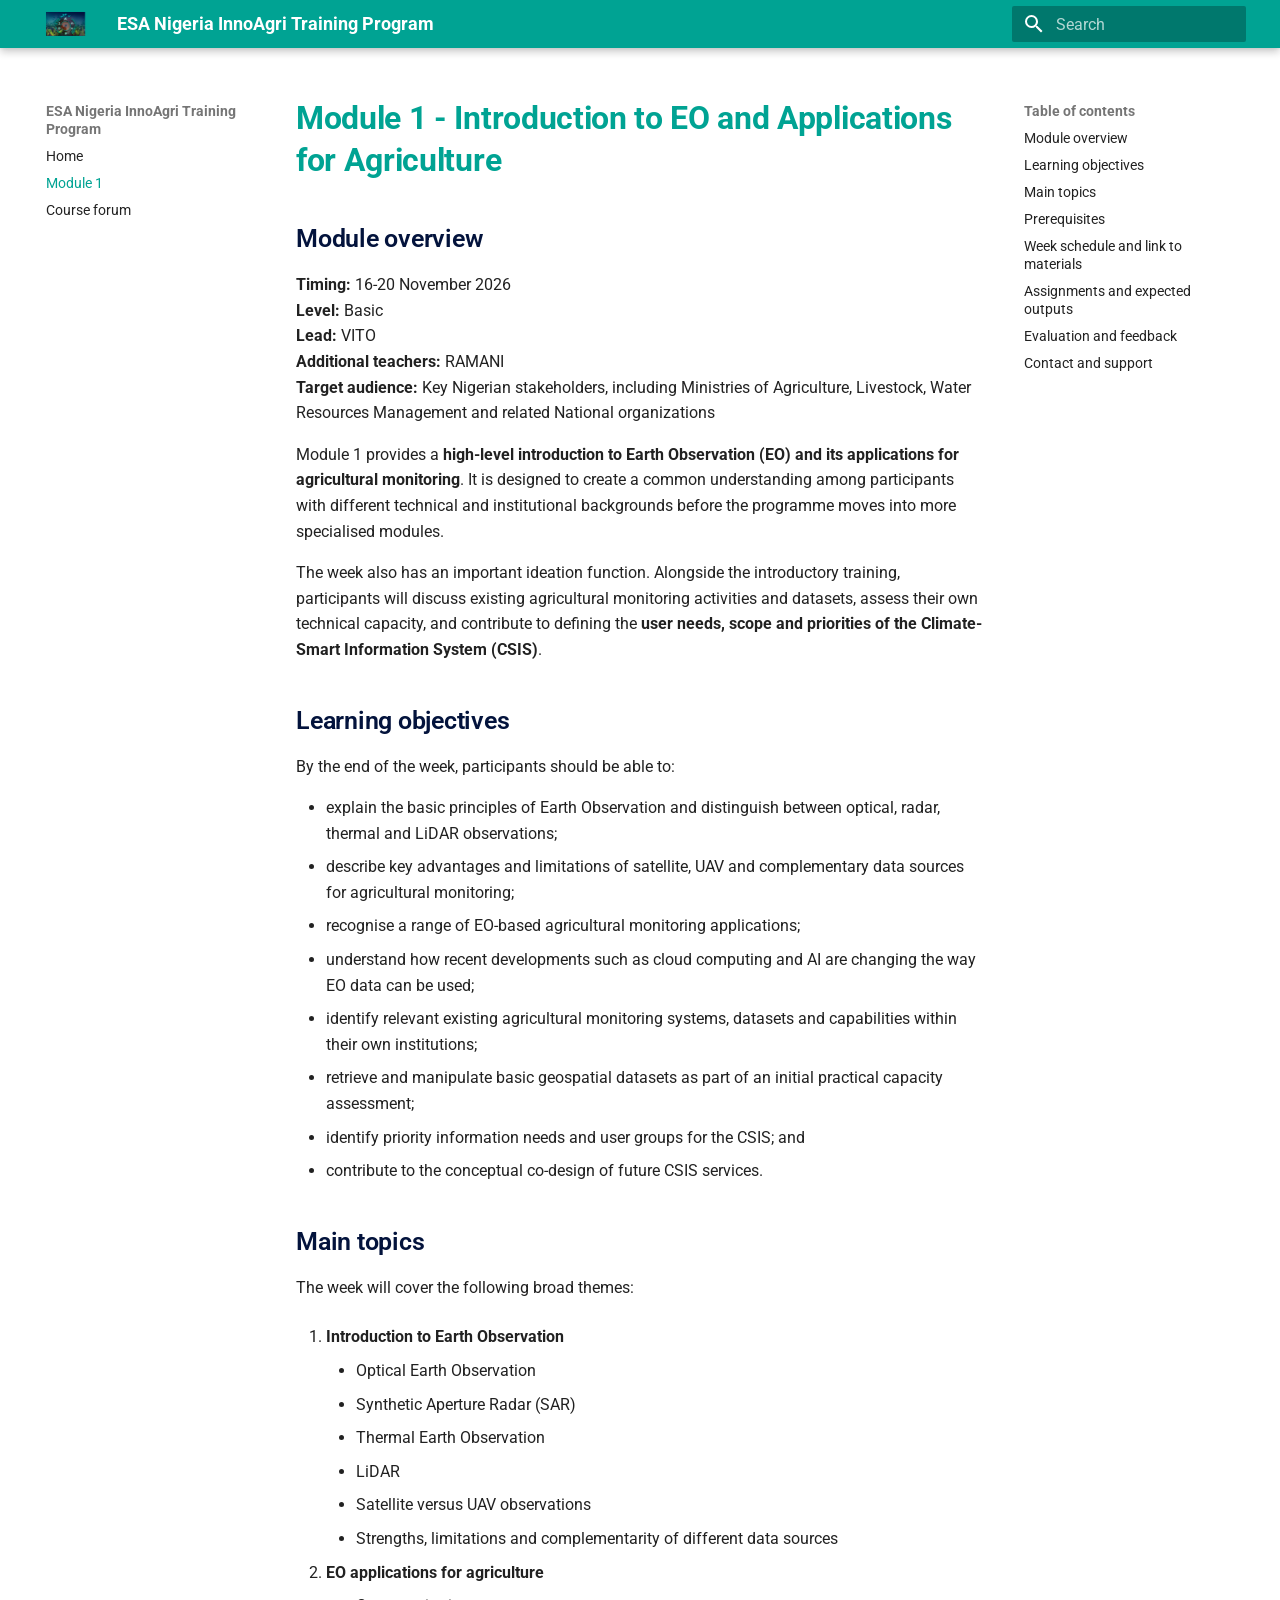
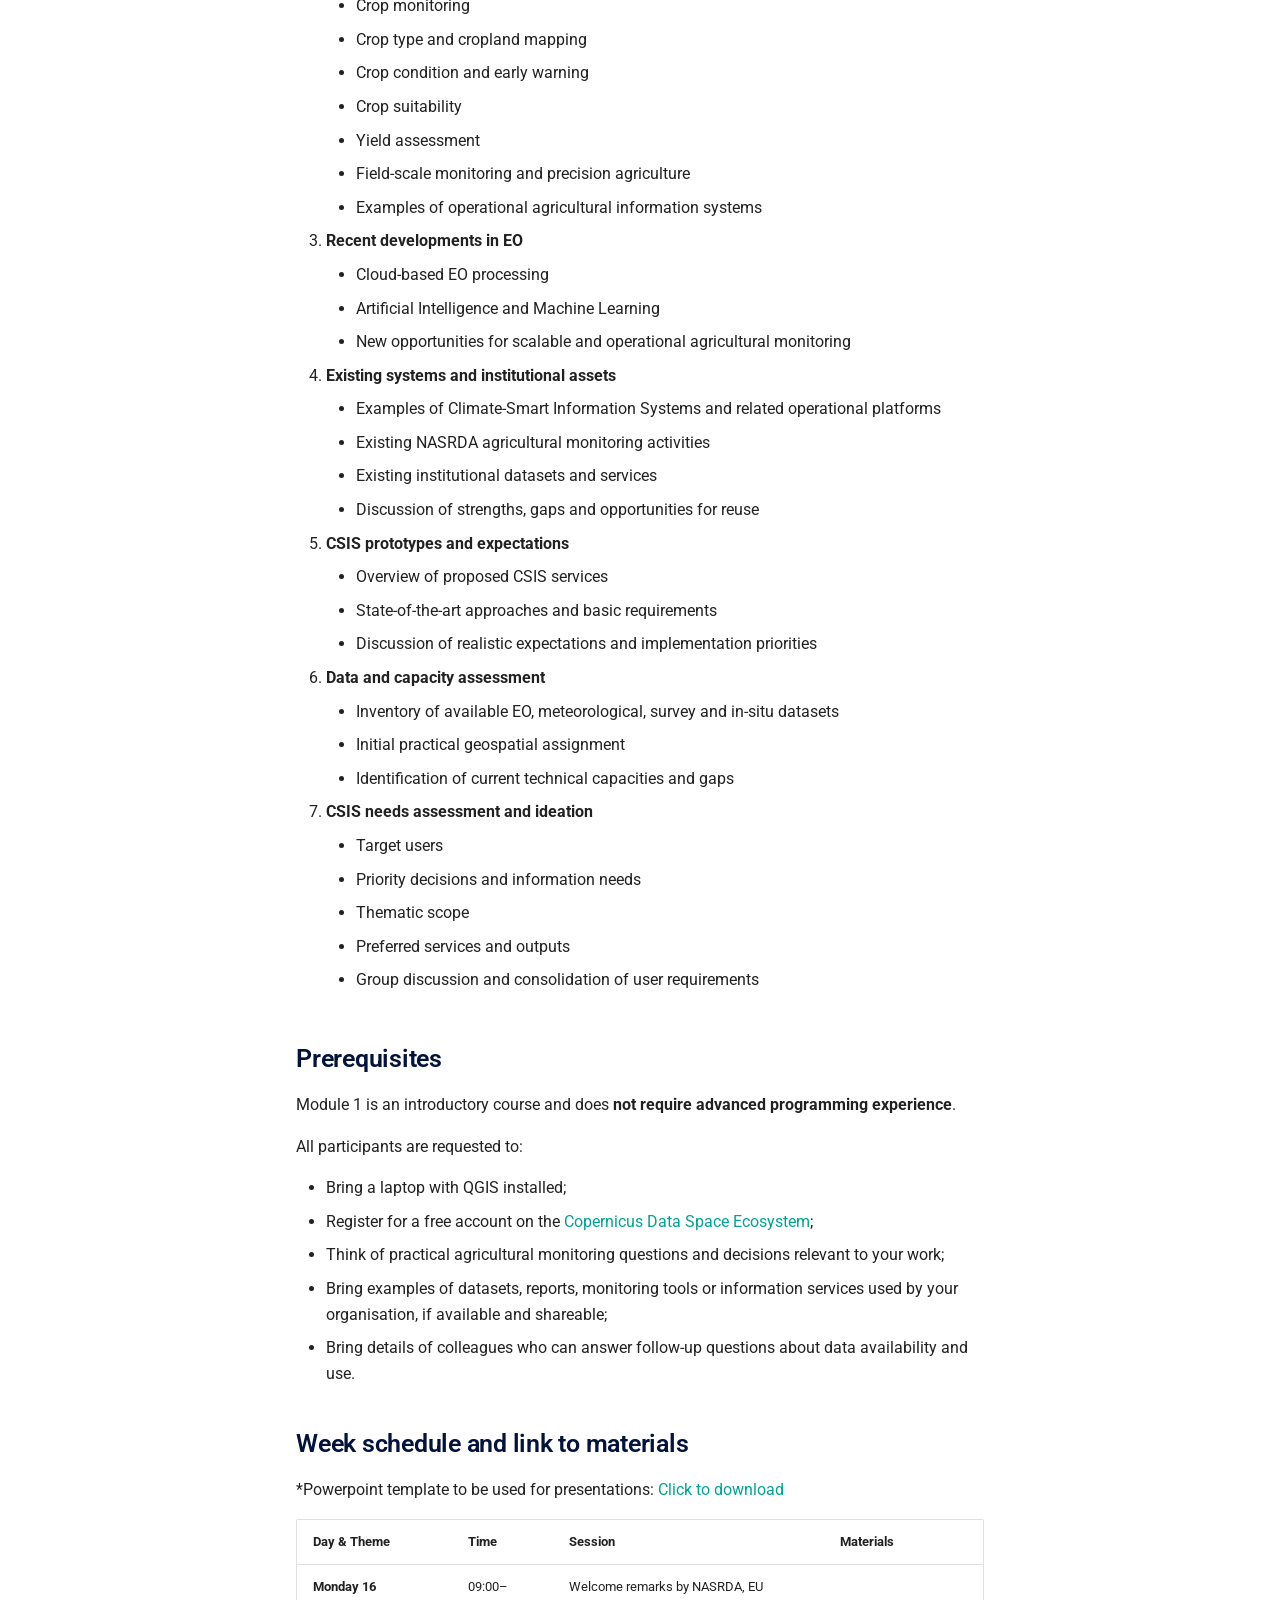
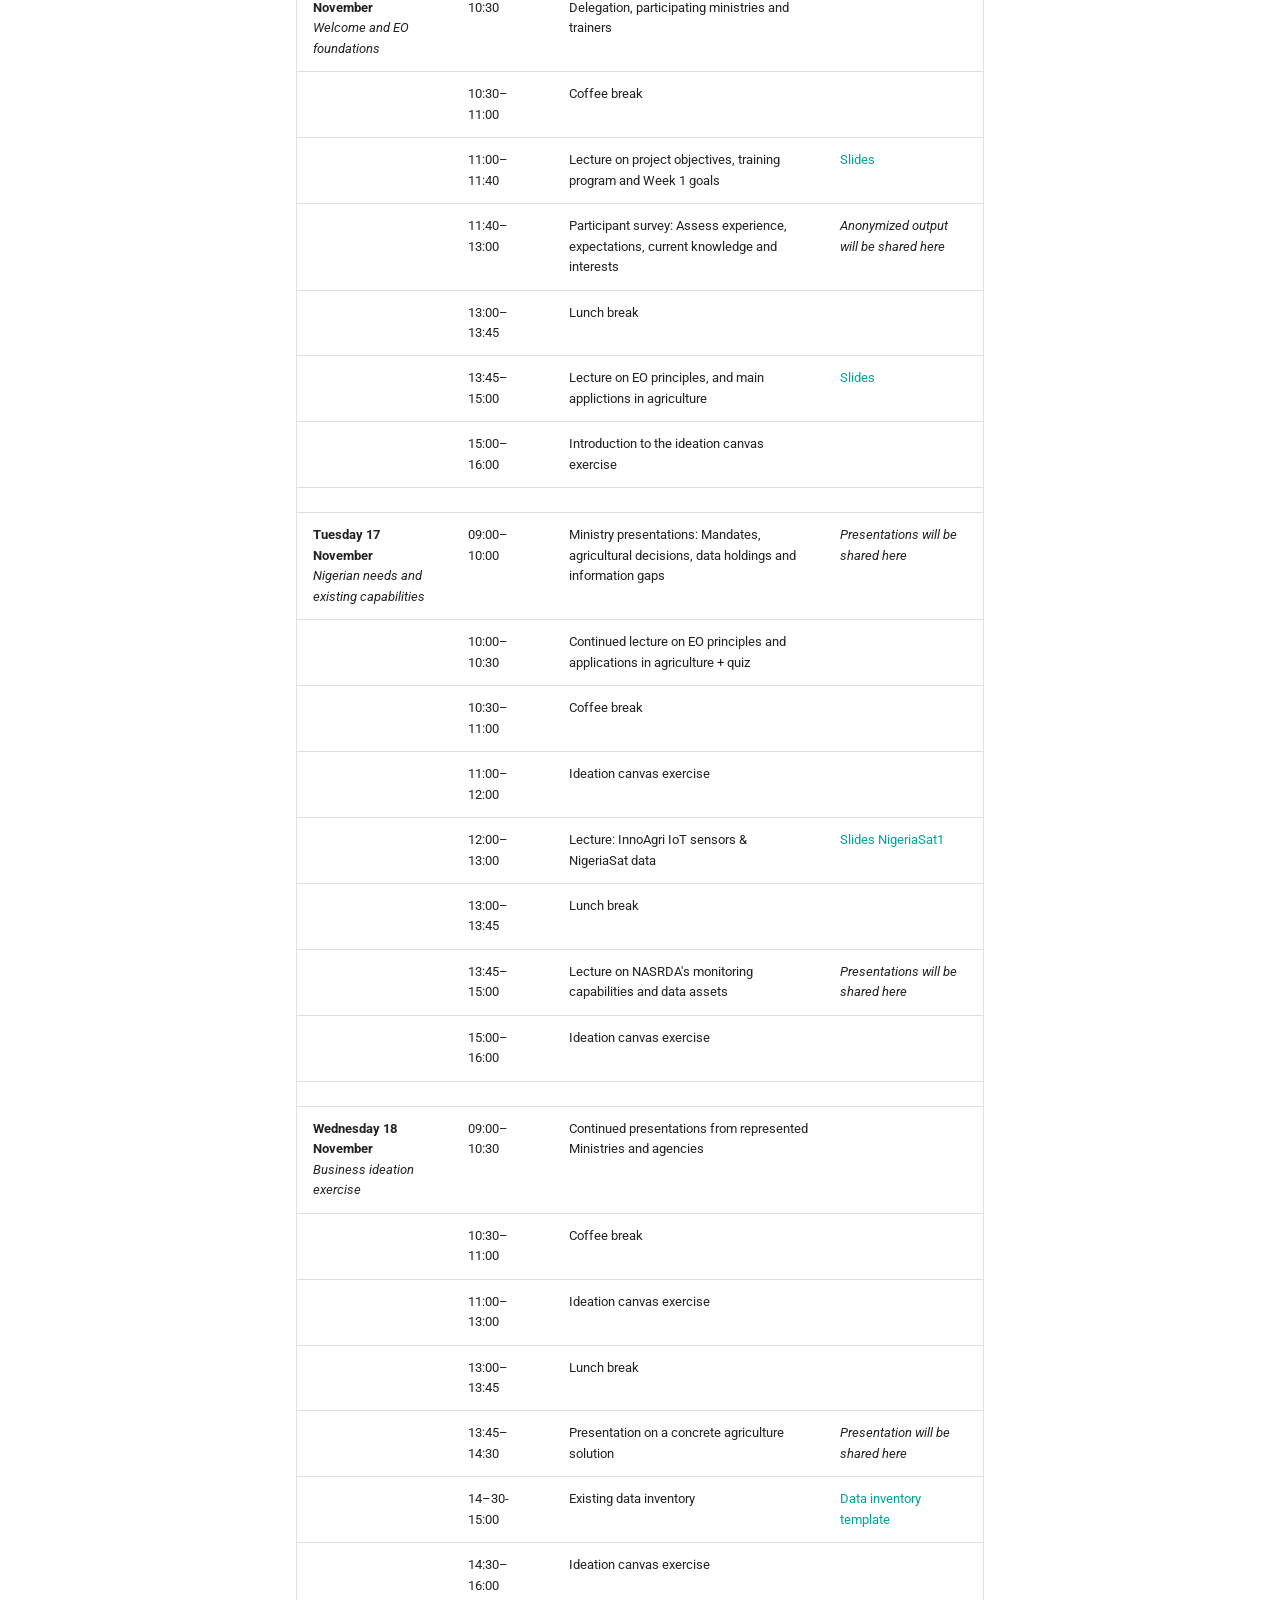
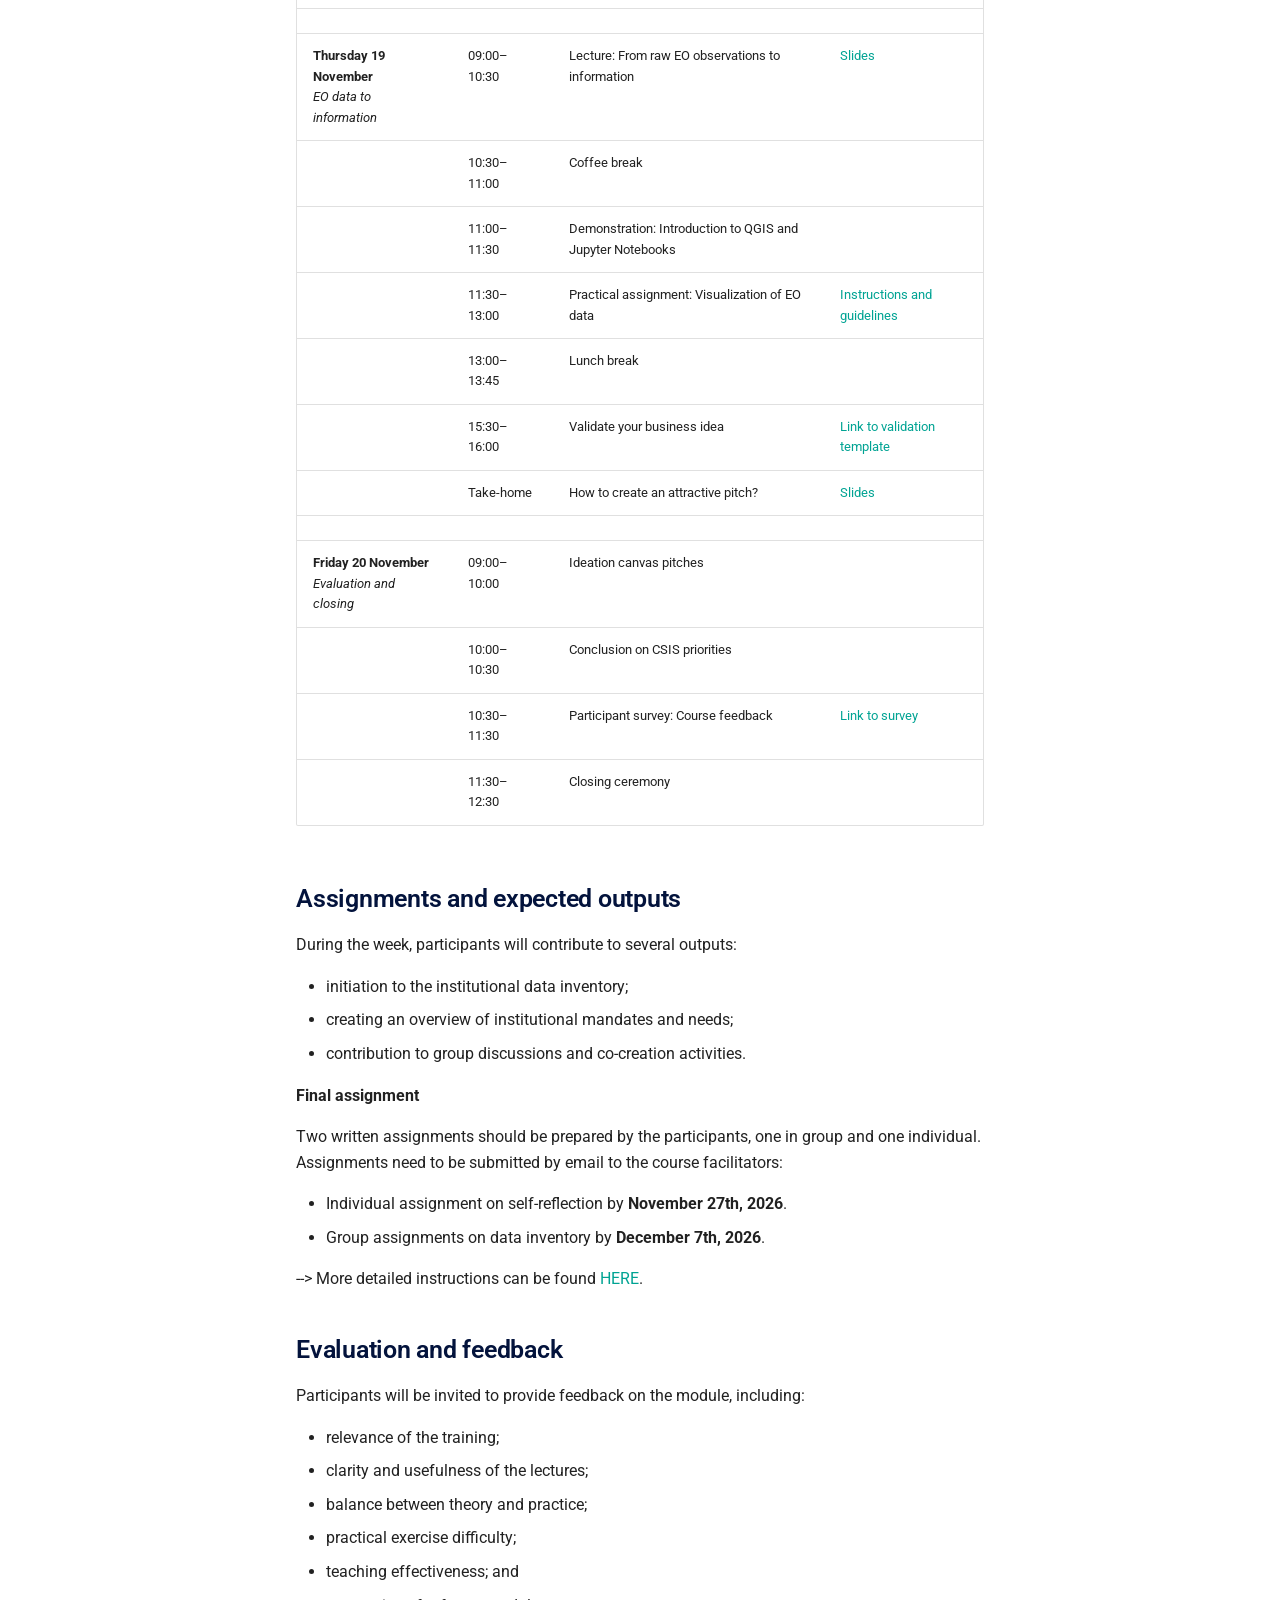
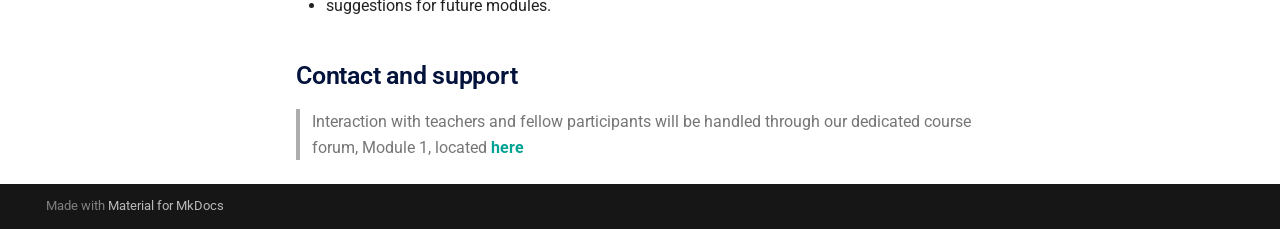
==== commit 44e6980f: "Deployed 99ca250 with MkDocs version: 1.6.1" ====
--- a/module-01/index.html
+++ b/module-01/index.html
@@ -17,11 +17,11 @@
       
       
       <link rel="icon" href="../assets/images/favicon.png">
-      <meta name="generator" content="mkdocs-1.6.1, mkdocs-material-9.8.1">
-    
-    
-      
-        <title>Overview - ESA Nigeria InnoAgri Training Program</title>
+      <meta name="generator" content="mkdocs-1.6.1, mkdocs-material-9.8.2">
+    
+    
+      
+        <title>Module 1 - ESA Nigeria InnoAgri Training Program</title>
       
     
     
@@ -107,7 +107,7 @@
         <div class="md-header__topic" data-md-component="header-topic">
           <span class="md-ellipsis">
             
-              Overview
+              Module 1
             
           </span>
         </div>
@@ -230,55 +230,6 @@
   
   
   
-    
-    
-    
-    
-    
-    <li class="md-nav__item md-nav__item--active md-nav__item--nested">
-      
-        
-        
-        <input class="md-nav__toggle md-toggle " type="checkbox" id="__nav_2" checked>
-        
-          
-          <label class="md-nav__link" for="__nav_2" id="__nav_2_label" tabindex="0">
-            
-  
-  
-  <span class="md-ellipsis">
-    
-  
-    Module 1
-  
-
-    
-  </span>
-  
-  
-
-            <span class="md-nav__icon md-icon"></span>
-          </label>
-        
-        <nav class="md-nav" data-md-level="1" aria-labelledby="__nav_2_label" aria-expanded="true">
-          <label class="md-nav__title" for="__nav_2">
-            <span class="md-nav__icon md-icon"></span>
-            
-  
-    Module 1
-  
-
-          </label>
-          <ul class="md-nav__list" data-md-scrollfix>
-            
-              
-                
-  
-  
-    
-  
-  
-  
     <li class="md-nav__item md-nav__item--active">
       
       <input class="md-nav__toggle md-toggle" type="checkbox" id="__toc">
@@ -294,7 +245,7 @@
   <span class="md-ellipsis">
     
   
-    Overview
+    Module 1
   
 
     
@@ -312,7 +263,7 @@
   <span class="md-ellipsis">
     
   
-    Overview
+    Module 1
   
 
     
@@ -393,17 +344,6 @@
 </li>
       
         <li class="md-nav__item">
-  <a href="#additional-resources" class="md-nav__link">
-    <span class="md-ellipsis">
-      
-        Additional resources
-      
-    </span>
-  </a>
-  
-</li>
-      
-        <li class="md-nav__item">
   <a href="#assignments-and-expected-outputs" class="md-nav__link">
     <span class="md-ellipsis">
       
@@ -439,14 +379,6 @@
     </ul>
   
 </nav>
-      
-    </li>
-  
-
-              
-            
-          </ul>
-        </nav>
       
     </li>
   
@@ -561,17 +493,6 @@
 </li>
       
         <li class="md-nav__item">
-  <a href="#additional-resources" class="md-nav__link">
-    <span class="md-ellipsis">
-      
-        Additional resources
-      
-    </span>
-  </a>
-  
-</li>
-      
-        <li class="md-nav__item">
   <a href="#assignments-and-expected-outputs" class="md-nav__link">
     <span class="md-ellipsis">
       
@@ -622,17 +543,14 @@
 
 
 <h1 id="module-1-introduction-to-eo-and-applications-for-agriculture">Module 1 - Introduction to EO and Applications for Agriculture</h1>
-<blockquote>
-<p>A <strong>PDF version</strong> of this week's program can be downloaded <a href="resources/InnoAgri_Week1_Participant_Programme_v2.pdf">here</a>.</p>
-</blockquote>
 <h2 id="module-overview">Module overview</h2>
 <p><strong>Timing:</strong> 16-20 November 2026<br />
 <strong>Level:</strong> Basic<br />
 <strong>Lead:</strong> VITO<br />
 <strong>Additional teachers:</strong> RAMANI<br />
-<strong>Target audience:</strong> Ministry of Agriculture, Ministry of Livestock, Ministry of Water Resources Management and relevant NASRDA staff</p>
+<strong>Target audience:</strong> Key Nigerian stakeholders, including Ministries of Agriculture, Livestock, Water Resources Management and related National organizations</p>
 <p>Module 1 provides a <strong>high-level introduction to Earth Observation (EO) and its applications for agricultural monitoring</strong>. It is designed to create a common understanding among participants with different technical and institutional backgrounds before the programme moves into more specialised modules.</p>
-<p>The week also has an important co-development function. Alongside the introductory training, participants will discuss existing agricultural monitoring activities and datasets, assess their own technical capacity, and contribute to defining the <strong>user needs, scope and priorities of the Climate-Smart Information System (CSIS)</strong>.</p>
+<p>The week also has an important ideation function. Alongside the introductory training, participants will discuss existing agricultural monitoring activities and datasets, assess their own technical capacity, and contribute to defining the <strong>user needs, scope and priorities of the Climate-Smart Information System (CSIS)</strong>.</p>
 <h2 id="learning-objectives">Learning objectives</h2>
 <p>By the end of the week, participants should be able to:</p>
 <ul>
@@ -705,7 +623,7 @@
 </ul>
 </li>
 <li>
-<p><strong>CSIS needs assessment and co-creation</strong></p>
+<p><strong>CSIS needs assessment and ideation</strong></p>
 <ul>
 <li>Target users</li>
 <li>Priority decisions and information needs</li>
@@ -726,6 +644,7 @@
 <li>Bring details of colleagues who can answer follow-up questions about data availability and use.<br></li>
 </ul>
 <h2 id="week-schedule-and-link-to-materials">Week schedule and link to materials</h2>
+<p>*Powerpoint template to be used for presentations: <a href="resources/InnoAgri_Template_Module-1.pptx">Click to download</a></p>
 <table>
 <thead>
 <tr>
@@ -739,7 +658,7 @@
 <tr>
 <td style="text-align: left;"><strong>Monday 16 November</strong><br><em>Welcome and EO foundations</em></td>
 <td style="text-align: left;">09:00–10:30</td>
-<td style="text-align: left;">Welcome remarks by NASRDA, EU Delegation and participating ministries</td>
+<td style="text-align: left;">Welcome remarks by NASRDA, EU Delegation, participating ministries and trainers</td>
 <td style="text-align: left;"></td>
 </tr>
 <tr>
@@ -751,20 +670,14 @@
 <tr>
 <td style="text-align: left;"></td>
 <td style="text-align: left;">11:00–11:40</td>
-<td style="text-align: left;">Lecture on project objectives, CSIS vision, training program and Week 1 goals</td>
-<td style="text-align: left;"></td>
-</tr>
-<tr>
-<td style="text-align: left;"></td>
-<td style="text-align: left;">11:40–12:10</td>
+<td style="text-align: left;">Lecture on project objectives, training program and Week 1 goals</td>
+<td style="text-align: left;"><a href="resources/lectures/1_project_intro.pdf">Slides</a></td>
+</tr>
+<tr>
+<td style="text-align: left;"></td>
+<td style="text-align: left;">11:40–13:00</td>
 <td style="text-align: left;">Participant survey: Assess experience, expectations, current knowledge and interests</td>
-<td style="text-align: left;"></td>
-</tr>
-<tr>
-<td style="text-align: left;"></td>
-<td style="text-align: left;">12:10–13:00</td>
-<td style="text-align: left;">Lecture to introduce the CSIS co-design exercise</td>
-<td style="text-align: left;"></td>
+<td style="text-align: left;"><em>Anonymized output will be shared here</em></td>
 </tr>
 <tr>
 <td style="text-align: left;"></td>
@@ -774,20 +687,14 @@
 </tr>
 <tr>
 <td style="text-align: left;"></td>
-<td style="text-align: left;">13:45–14:45</td>
-<td style="text-align: left;">Lecture on EO principles, sensor types, resolution, strengths and limitations</td>
-<td style="text-align: left;"></td>
-</tr>
-<tr>
-<td style="text-align: left;"></td>
-<td style="text-align: left;">14:45–15:30</td>
-<td style="text-align: left;">Discovering examples of EO applications in agriculture</td>
-<td style="text-align: left;"></td>
-</tr>
-<tr>
-<td style="text-align: left;"></td>
-<td style="text-align: left;">15:30–16:00</td>
-<td style="text-align: left;">Quiz and discussion</td>
+<td style="text-align: left;">13:45–15:00</td>
+<td style="text-align: left;">Lecture on EO principles, and main applictions in agriculture</td>
+<td style="text-align: left;"><a href="resources/lectures/3_Introduction_EO_for_agriculture.pdf">Slides</a></td>
+</tr>
+<tr>
+<td style="text-align: left;"></td>
+<td style="text-align: left;">15:00–16:00</td>
+<td style="text-align: left;">Introduction to the ideation canvas exercise</td>
 <td style="text-align: left;"></td>
 </tr>
 <tr>
@@ -798,8 +705,14 @@
 </tr>
 <tr>
 <td style="text-align: left;"><strong>Tuesday 17 November</strong><br><em>Nigerian needs and existing capabilities</em></td>
-<td style="text-align: left;">09:00–10:30</td>
+<td style="text-align: left;">09:00–10:00</td>
 <td style="text-align: left;">Ministry presentations: Mandates, agricultural decisions, data holdings and information gaps</td>
+<td style="text-align: left;"><em>Presentations will be shared here</em></td>
+</tr>
+<tr>
+<td style="text-align: left;"></td>
+<td style="text-align: left;">10:00–10:30</td>
+<td style="text-align: left;">Continued lecture on EO principles and applications in agriculture + quiz</td>
 <td style="text-align: left;"></td>
 </tr>
 <tr>
@@ -810,15 +723,15 @@
 </tr>
 <tr>
 <td style="text-align: left;"></td>
-<td style="text-align: left;">11:00–12:15</td>
-<td style="text-align: left;">Workshop: Identify user needs</td>
-<td style="text-align: left;"></td>
-</tr>
-<tr>
-<td style="text-align: left;"></td>
-<td style="text-align: left;">12:15–13:00</td>
-<td style="text-align: left;">Workshop: Define required agricultural services questions</td>
-<td style="text-align: left;"></td>
+<td style="text-align: left;">11:00–12:00</td>
+<td style="text-align: left;">Ideation canvas exercise</td>
+<td style="text-align: left;"></td>
+</tr>
+<tr>
+<td style="text-align: left;"></td>
+<td style="text-align: left;">12:00–13:00</td>
+<td style="text-align: left;">Lecture: InnoAgri IoT sensors &amp; NigeriaSat data</td>
+<td style="text-align: left;"><a href="resources/lectures/5_NigeriaSat1_Image_Cleaning.pdf">Slides NigeriaSat1</a></td>
 </tr>
 <tr>
 <td style="text-align: left;"></td>
@@ -828,38 +741,26 @@
 </tr>
 <tr>
 <td style="text-align: left;"></td>
-<td style="text-align: left;">13:45–14:30</td>
+<td style="text-align: left;">13:45–15:00</td>
 <td style="text-align: left;">Lecture on NASRDA's monitoring capabilities and data assets</td>
-<td style="text-align: left;"></td>
-</tr>
-<tr>
-<td style="text-align: left;"></td>
-<td style="text-align: left;">14:30–15:30</td>
-<td style="text-align: left;">Workshop: Inventory of Nigerian data and tools</td>
-<td style="text-align: left;"></td>
-</tr>
-<tr>
-<td style="text-align: left;"></td>
-<td style="text-align: left;">15:30–16:00</td>
-<td style="text-align: left;">Workshop: Populate initial CSIS service canvases</td>
-<td style="text-align: left;"></td>
-</tr>
-<tr>
-<td style="text-align: left;"></td>
-<td style="text-align: left;"></td>
-<td style="text-align: left;"></td>
-<td style="text-align: left;"></td>
-</tr>
-<tr>
-<td style="text-align: left;"><strong>Wednesday 18 November</strong><br><em>EO data, indicators and interpretation</em></td>
-<td style="text-align: left;">09:00–09:45</td>
-<td style="text-align: left;">Lecture on EO data sources for agriculture</td>
-<td style="text-align: left;"></td>
-</tr>
-<tr>
-<td style="text-align: left;"></td>
-<td style="text-align: left;">09:45–10:30</td>
-<td style="text-align: left;">Lecture: From raw observations to indicators</td>
+<td style="text-align: left;"><em>Presentations will be shared here</em></td>
+</tr>
+<tr>
+<td style="text-align: left;"></td>
+<td style="text-align: left;">15:00–16:00</td>
+<td style="text-align: left;">Ideation canvas exercise</td>
+<td style="text-align: left;"></td>
+</tr>
+<tr>
+<td style="text-align: left;"></td>
+<td style="text-align: left;"></td>
+<td style="text-align: left;"></td>
+<td style="text-align: left;"></td>
+</tr>
+<tr>
+<td style="text-align: left;"><strong>Wednesday 18 November</strong><br><em>Business ideation exercise</em></td>
+<td style="text-align: left;">09:00–10:30</td>
+<td style="text-align: left;">Continued presentations from represented Ministries and agencies</td>
 <td style="text-align: left;"></td>
 </tr>
 <tr>
@@ -870,15 +771,63 @@
 </tr>
 <tr>
 <td style="text-align: left;"></td>
+<td style="text-align: left;">11:00–13:00</td>
+<td style="text-align: left;">Ideation canvas exercise</td>
+<td style="text-align: left;"></td>
+</tr>
+<tr>
+<td style="text-align: left;"></td>
+<td style="text-align: left;">13:00–13:45</td>
+<td style="text-align: left;">Lunch break</td>
+<td style="text-align: left;"></td>
+</tr>
+<tr>
+<td style="text-align: left;"></td>
+<td style="text-align: left;">13:45–14:30</td>
+<td style="text-align: left;">Presentation on a concrete agriculture solution</td>
+<td style="text-align: left;"><em>Presentation will be shared here</em></td>
+</tr>
+<tr>
+<td style="text-align: left;"></td>
+<td style="text-align: left;">14–30-15:00</td>
+<td style="text-align: left;">Existing data inventory</td>
+<td style="text-align: left;"><a href="resources/lectures/8_Data_inventory.pptx">Data inventory template</a></td>
+</tr>
+<tr>
+<td style="text-align: left;"></td>
+<td style="text-align: left;">14:30–16:00</td>
+<td style="text-align: left;">Ideation canvas exercise</td>
+<td style="text-align: left;"></td>
+</tr>
+<tr>
+<td style="text-align: left;"></td>
+<td style="text-align: left;"></td>
+<td style="text-align: left;"></td>
+<td style="text-align: left;"></td>
+</tr>
+<tr>
+<td style="text-align: left;"><strong>Thursday 19 November</strong><br><em>EO data to information</em></td>
+<td style="text-align: left;">09:00–10:30</td>
+<td style="text-align: left;">Lecture: From raw EO observations to information</td>
+<td style="text-align: left;"><a href="resources/lectures/9_Data_to_information.pdf">Slides</a></td>
+</tr>
+<tr>
+<td style="text-align: left;"></td>
+<td style="text-align: left;">10:30–11:00</td>
+<td style="text-align: left;">Coffee break</td>
+<td style="text-align: left;"></td>
+</tr>
+<tr>
+<td style="text-align: left;"></td>
 <td style="text-align: left;">11:00–11:30</td>
 <td style="text-align: left;">Demonstration: Introduction to QGIS and Jupyter Notebooks</td>
 <td style="text-align: left;"></td>
 </tr>
 <tr>
 <td style="text-align: left;"></td>
-<td style="text-align: left;">11:30–12:20</td>
-<td style="text-align: left;">Practical assignment: Exploration and interpretation of Nigerian EO data</td>
-<td style="text-align: left;"></td>
+<td style="text-align: left;">11:30–13:00</td>
+<td style="text-align: left;">Practical assignment: Visualization of EO data</td>
+<td style="text-align: left;"><a href="resources/lectures/10_InnoAgri_QGIS_Exercise.pdf">Instructions and guidelines</a></td>
 </tr>
 <tr>
 <td style="text-align: left;"></td>
@@ -888,147 +837,63 @@
 </tr>
 <tr>
 <td style="text-align: left;"></td>
-<td style="text-align: left;">13:45–14:45</td>
-<td style="text-align: left;">Workshop: Interactive interpretation case studies</td>
-<td style="text-align: left;"></td>
-</tr>
-<tr>
-<td style="text-align: left;"></td>
-<td style="text-align: left;">14:45–16:00</td>
-<td style="text-align: left;">Workshop: Choose suitable data and approaches for the CSIS prototypes</td>
-<td style="text-align: left;"></td>
-</tr>
-<tr>
-<td style="text-align: left;"></td>
-<td style="text-align: left;"></td>
-<td style="text-align: left;"></td>
-<td style="text-align: left;"></td>
-</tr>
-<tr>
-<td style="text-align: left;"><strong>Thursday 19 November</strong><br><em>Advanced EO and operational services</em></td>
-<td style="text-align: left;">09:00–10:15</td>
-<td style="text-align: left;">Lecture on recent developments in EO (cloud processing, foundation models, forecasting)</td>
-<td style="text-align: left;"></td>
-</tr>
-<tr>
-<td style="text-align: left;"></td>
-<td style="text-align: left;">10:15–10:30</td>
-<td style="text-align: left;">Lecture: From indicators to services</td>
-<td style="text-align: left;"></td>
-</tr>
-<tr>
-<td style="text-align: left;"></td>
-<td style="text-align: left;">10:30–11:00</td>
-<td style="text-align: left;">Coffee break</td>
-<td style="text-align: left;"></td>
-</tr>
-<tr>
-<td style="text-align: left;"></td>
-<td style="text-align: left;">11:00–12:30</td>
-<td style="text-align: left;">Workshop: Evaluation of existing monitoring systems</td>
-<td style="text-align: left;"></td>
-</tr>
-<tr>
-<td style="text-align: left;"></td>
-<td style="text-align: left;">12:30–13:00</td>
-<td style="text-align: left;">Discussion: Shared lessons from the platform review</td>
-<td style="text-align: left;"></td>
-</tr>
-<tr>
-<td style="text-align: left;"></td>
-<td style="text-align: left;">13:00–13:45</td>
-<td style="text-align: left;">Lunch break</td>
-<td style="text-align: left;"></td>
-</tr>
-<tr>
-<td style="text-align: left;"></td>
-<td style="text-align: left;">13:45–14:15</td>
-<td style="text-align: left;">Lecture on InnoAgri proposed capabilities</td>
-<td style="text-align: left;"></td>
-</tr>
-<tr>
-<td style="text-align: left;"></td>
-<td style="text-align: left;">14:15–15:30</td>
-<td style="text-align: left;">Workshop: Refine service canvasses with enhanced capabilities</td>
-<td style="text-align: left;"></td>
-</tr>
-<tr>
-<td style="text-align: left;"></td>
 <td style="text-align: left;">15:30–16:00</td>
-<td style="text-align: left;">Workshop: Identify shared capabilities across service canvasses</td>
-<td style="text-align: left;"></td>
-</tr>
-<tr>
-<td style="text-align: left;"></td>
-<td style="text-align: left;"></td>
-<td style="text-align: left;"></td>
-<td style="text-align: left;"></td>
-</tr>
-<tr>
-<td style="text-align: left;"><strong>Friday 20 November</strong><br><em>Integration, evaluation and closing</em></td>
-<td style="text-align: left;">09:00–09:40</td>
-<td style="text-align: left;">Final service canvas review</td>
-<td style="text-align: left;"></td>
-</tr>
-<tr>
-<td style="text-align: left;"></td>
-<td style="text-align: left;">09:40–10:30</td>
-<td style="text-align: left;">Workshop: Towards an integrated CSIS</td>
-<td style="text-align: left;"></td>
-</tr>
-<tr>
-<td style="text-align: left;"></td>
-<td style="text-align: left;">10:30–11:00</td>
-<td style="text-align: left;">Coffee break</td>
-<td style="text-align: left;"></td>
-</tr>
-<tr>
-<td style="text-align: left;"></td>
-<td style="text-align: left;">11:00–13:00</td>
-<td style="text-align: left;">Workshop: CSIS prototype investigation - how to get started?</td>
-<td style="text-align: left;"></td>
-</tr>
-<tr>
-<td style="text-align: left;"></td>
-<td style="text-align: left;">13:00–13:45</td>
-<td style="text-align: left;">Lunch break</td>
-<td style="text-align: left;"></td>
-</tr>
-<tr>
-<td style="text-align: left;"></td>
-<td style="text-align: left;">13:45–14:15</td>
-<td style="text-align: left;">Discussion: Priorities and next steps for the CSIS prototypes</td>
-<td style="text-align: left;"></td>
-</tr>
-<tr>
-<td style="text-align: left;"></td>
-<td style="text-align: left;">14:15–15:00</td>
-<td style="text-align: left;">Participant survey: Individual learning and course feedback</td>
-<td style="text-align: left;"></td>
-</tr>
-<tr>
-<td style="text-align: left;"></td>
-<td style="text-align: left;">15:00–16:00</td>
-<td style="text-align: left;">Closing ceremony and certificates</td>
+<td style="text-align: left;">Validate your business idea</td>
+<td style="text-align: left;"><a href="https://docs.google.com/presentation/d/1ETkC3-aXxMxV8ojx4Ss_Zc5wi7HiRbG6pBw-LUhP2mI/edit?slide=id.g32cd06883c2_0_294#slide=id.g32cd06883c2_0_294">Link to validation template</a></td>
+</tr>
+<tr>
+<td style="text-align: left;"></td>
+<td style="text-align: left;">Take-home</td>
+<td style="text-align: left;">How to create an attractive pitch?</td>
+<td style="text-align: left;"><a href="resources/lectures/12_Pitching%20and%20branding-RAMANI.pdf">Slides</a></td>
+</tr>
+<tr>
+<td style="text-align: left;"></td>
+<td style="text-align: left;"></td>
+<td style="text-align: left;"></td>
+<td style="text-align: left;"></td>
+</tr>
+<tr>
+<td style="text-align: left;"><strong>Friday 20 November</strong><br><em>Evaluation and closing</em></td>
+<td style="text-align: left;">09:00–10:00</td>
+<td style="text-align: left;">Ideation canvas pitches</td>
+<td style="text-align: left;"></td>
+</tr>
+<tr>
+<td style="text-align: left;"></td>
+<td style="text-align: left;">10:00–10:30</td>
+<td style="text-align: left;">Conclusion on CSIS priorities</td>
+<td style="text-align: left;"></td>
+</tr>
+<tr>
+<td style="text-align: left;"></td>
+<td style="text-align: left;">10:30–11:30</td>
+<td style="text-align: left;">Participant survey: Course feedback</td>
+<td style="text-align: left;"><a href="https://form.menti.com/s/alczx9fqzabw">Link to survey</a></td>
+</tr>
+<tr>
+<td style="text-align: left;"></td>
+<td style="text-align: left;">11:30–12:30</td>
+<td style="text-align: left;">Closing ceremony</td>
 <td style="text-align: left;"></td>
 </tr>
 </tbody>
 </table>
-<h2 id="additional-resources">Additional resources</h2>
-<ul>
-<li><a href="#">Background reading 1 - placeholder</a></li>
-<li><a href="#">Background reading 2 - placeholder</a></li>
-<li><a href="#">Useful EO data portals - placeholder</a></li>
-<li><a href="#">Optional videos / tutorials - placeholder</a></li>
-</ul>
 <h2 id="assignments-and-expected-outputs">Assignments and expected outputs</h2>
 <p>During the week, participants will contribute to several outputs:</p>
 <ul>
-<li>completion of the practical geospatial exercise;</li>
-<li>contribution to the institutional data inventory;</li>
-<li>participation in the CSIS needs-assessment exercise; and</li>
+<li>initiation to the institutional data inventory;</li>
+<li>creating an overview of institutional mandates and needs;</li>
 <li>contribution to group discussions and co-creation activities.</li>
 </ul>
+<p><strong>Final assignment</strong></p>
+<p>Two written assignments should be prepared by the participants, one in group and one individual.
+Assignments need to be submitted by email to the course facilitators:</p>
+<ul>
+<li>Individual assignment on self-reflection by <strong>November 27th, 2026</strong>.</li>
+<li>Group assignments on data inventory by <strong>December 7th, 2026</strong>.</li>
+</ul>
+<p>--&gt; More detailed instructions can be found <a href="resources/lectures/13_InnoAgri_week1_final_assignment.pdf">HERE</a>.</p>
 <h2 id="evaluation-and-feedback">Evaluation and feedback</h2>
 <p>Participants will be invited to provide feedback on the module, including:</p>
 <ul>
@@ -1037,13 +902,7 @@
 <li>balance between theory and practice;</li>
 <li>practical exercise difficulty;</li>
 <li>teaching effectiveness; and</li>
-<li>
-<p>suggestions for future modules.</p>
-</li>
-<li>
-<p><a href="#">Module 1 evaluation form - placeholder</a></p>
-</li>
-<li><a href="#">Evaluation results / lessons learned - placeholder</a></li>
+<li>suggestions for future modules.</li>
 </ul>
 <h2 id="contact-and-support">Contact and support</h2>
 <blockquote>
